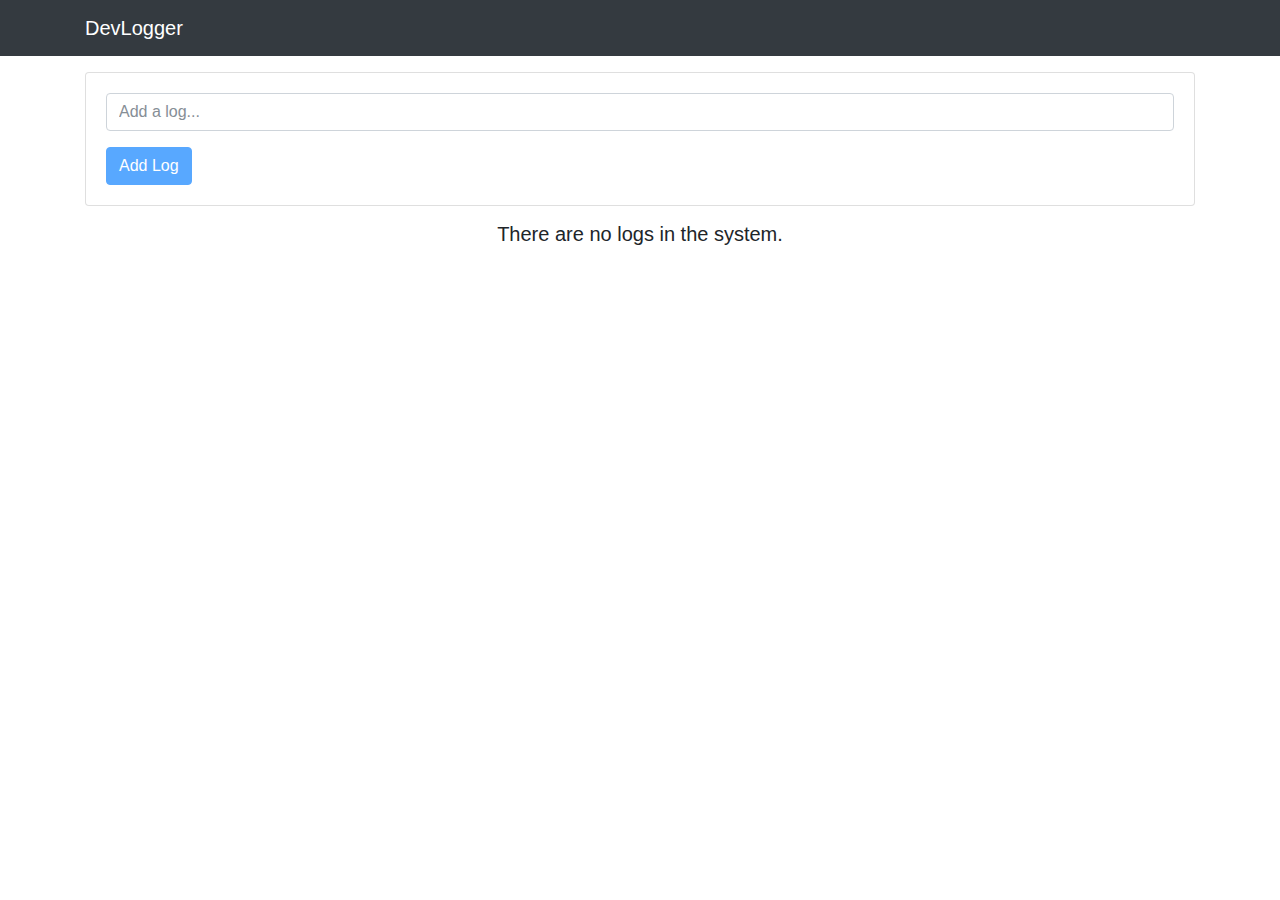
==== index.html @ bc8ef446 "PWA" ====
<!doctype html>
<html lang="en">

<head>
    <meta charset="utf-8">
    <title>DevLogger</title>
    <base href="/">
    <meta name="viewport" content="width=device-width,initial-scale=1">
    <link rel="icon" type="image/x-icon" href="favicon.ico">
    <link href="styles.a9afe31ce1a552503c2f.bundle.css" rel="stylesheet" />
    <link rel="manifest" href="manifest.json" />
</head>

<body>
    <app-root></app-root>
    <script type="text/javascript" src="inline.8ed2f3884f18dfe0257b.bundle.js"></script>
    <script type="text/javascript" src="polyfills.c08331153cbf9fd50ff5.bundle.js"></script>
    <script type="text/javascript" src="scripts.40287480d1b07f23934a.bundle.js"></script>
    <script type="text/javascript" src="main.606ac04620d2f06e9947.bundle.js"></script>
    <script src="manup.js"></script>
    <script>
        //This is the "Offline page" service worker

        //Add this below content to your HTML page, or add the js file to your page at the very top to register service worker
        if (navigator.serviceWorker.controller) {
            console.log('[PWA Builder] active service worker found, no need to register')
        } else {
            //Register the ServiceWorker
            navigator.serviceWorker.register('pwabuider-sw.js', {
                scope: './'
            }).then(function (reg) {
                console.log('Service worker has been registered for scope:' + reg.scope);
            });
        }
    </script>
</body>

</html>
---- styles.a9afe31ce1a552503c2f.bundle.css ----
/* You can add global styles to this file, and also import other style files *//*!
 *  Font Awesome 4.7.0 by @davegandy - http://fontawesome.io - @fontawesome
 *  License - http://fontawesome.io/license (Font: SIL OFL 1.1, CSS: MIT License)
 */
/* FONT PATH
 * -------------------------- */@font-face{font-family:FontAwesome;src:url(fontawesome-webfont.674f50d287a8c48dc19b.eot);src:url(fontawesome-webfont.674f50d287a8c48dc19b.eot?#iefix&v=4.7.0) format("embedded-opentype"),url(fontawesome-webfont.af7ae505a9eed503f8b8.woff2) format("woff2"),url(fontawesome-webfont.fee66e712a8a08eef580.woff) format("woff"),url(fontawesome-webfont.b06871f281fee6b241d6.ttf) format("truetype"),url(fontawesome-webfont.912ec66d7572ff821749.svg#fontawesomeregular) format("svg");font-weight:400;font-style:normal}.fa{display:inline-block;font:normal normal normal 14px/1 FontAwesome;font-size:inherit;text-rendering:auto;-webkit-font-smoothing:antialiased;-moz-osx-font-smoothing:grayscale}
/* makes the font 33% larger relative to the icon container */.fa-lg{font-size:1.33333333em;line-height:.75em;vertical-align:-15%}.fa-2x{font-size:2em}.fa-3x{font-size:3em}.fa-4x{font-size:4em}.fa-5x{font-size:5em}.fa-fw{width:1.28571429em;text-align:center}.fa-ul{padding-left:0;margin-left:2.14285714em;list-style-type:none}.fa-ul>li{position:relative}.fa-li{position:absolute;left:-2.14285714em;width:2.14285714em;top:.14285714em;text-align:center}.fa-li.fa-lg{left:-1.85714286em}.fa-border{padding:.2em .25em .15em;border:.08em solid #eee;border-radius:.1em}.fa-pull-left{float:left}.fa-pull-right{float:right}.fa.fa-pull-left{margin-right:.3em}.fa.fa-pull-right{margin-left:.3em}
/* Deprecated as of 4.4.0 */.pull-right{float:right}.pull-left{float:left}.fa.pull-left{margin-right:.3em}.fa.pull-right{margin-left:.3em}.fa-spin{-webkit-animation:fa-spin 2s infinite linear;animation:fa-spin 2s infinite linear}.fa-pulse{-webkit-animation:fa-spin 1s infinite steps(8);animation:fa-spin 1s infinite steps(8)}@-webkit-keyframes fa-spin{0%{-webkit-transform:rotate(0deg);transform:rotate(0deg)}to{-webkit-transform:rotate(359deg);transform:rotate(359deg)}}@keyframes fa-spin{0%{-webkit-transform:rotate(0deg);transform:rotate(0deg)}to{-webkit-transform:rotate(359deg);transform:rotate(359deg)}}.fa-rotate-90{-ms-filter:"progid:DXImageTransform.Microsoft.BasicImage(rotation=1)";-webkit-transform:rotate(90deg);transform:rotate(90deg)}.fa-rotate-180{-ms-filter:"progid:DXImageTransform.Microsoft.BasicImage(rotation=2)";-webkit-transform:rotate(180deg);transform:rotate(180deg)}.fa-rotate-270{-ms-filter:"progid:DXImageTransform.Microsoft.BasicImage(rotation=3)";-webkit-transform:rotate(270deg);transform:rotate(270deg)}.fa-flip-horizontal{-ms-filter:"progid:DXImageTransform.Microsoft.BasicImage(rotation=0, mirror=1)";-webkit-transform:scaleX(-1);transform:scaleX(-1)}.fa-flip-vertical{-ms-filter:"progid:DXImageTransform.Microsoft.BasicImage(rotation=2, mirror=1)";-webkit-transform:scaleY(-1);transform:scaleY(-1)}:root .fa-flip-horizontal,:root .fa-flip-vertical,:root .fa-rotate-90,:root .fa-rotate-180,:root .fa-rotate-270{-webkit-filter:none;filter:none}.fa-stack{position:relative;display:inline-block;width:2em;height:2em;line-height:2em;vertical-align:middle}.fa-stack-1x,.fa-stack-2x{position:absolute;left:0;width:100%;text-align:center}.fa-stack-1x{line-height:inherit}.fa-stack-2x{font-size:2em}.fa-inverse{color:#fff}
/* Font Awesome uses the Unicode Private Use Area (PUA) to ensure screen
   readers do not read off random characters that represent icons */.fa-glass:before{content:"\F000"}.fa-music:before{content:"\F001"}.fa-search:before{content:"\F002"}.fa-envelope-o:before{content:"\F003"}.fa-heart:before{content:"\F004"}.fa-star:before{content:"\F005"}.fa-star-o:before{content:"\F006"}.fa-user:before{content:"\F007"}.fa-film:before{content:"\F008"}.fa-th-large:before{content:"\F009"}.fa-th:before{content:"\F00A"}.fa-th-list:before{content:"\F00B"}.fa-check:before{content:"\F00C"}.fa-close:before,.fa-remove:before,.fa-times:before{content:"\F00D"}.fa-search-plus:before{content:"\F00E"}.fa-search-minus:before{content:"\F010"}.fa-power-off:before{content:"\F011"}.fa-signal:before{content:"\F012"}.fa-cog:before,.fa-gear:before{content:"\F013"}.fa-trash-o:before{content:"\F014"}.fa-home:before{content:"\F015"}.fa-file-o:before{content:"\F016"}.fa-clock-o:before{content:"\F017"}.fa-road:before{content:"\F018"}.fa-download:before{content:"\F019"}.fa-arrow-circle-o-down:before{content:"\F01A"}.fa-arrow-circle-o-up:before{content:"\F01B"}.fa-inbox:before{content:"\F01C"}.fa-play-circle-o:before{content:"\F01D"}.fa-repeat:before,.fa-rotate-right:before{content:"\F01E"}.fa-refresh:before{content:"\F021"}.fa-list-alt:before{content:"\F022"}.fa-lock:before{content:"\F023"}.fa-flag:before{content:"\F024"}.fa-headphones:before{content:"\F025"}.fa-volume-off:before{content:"\F026"}.fa-volume-down:before{content:"\F027"}.fa-volume-up:before{content:"\F028"}.fa-qrcode:before{content:"\F029"}.fa-barcode:before{content:"\F02A"}.fa-tag:before{content:"\F02B"}.fa-tags:before{content:"\F02C"}.fa-book:before{content:"\F02D"}.fa-bookmark:before{content:"\F02E"}.fa-print:before{content:"\F02F"}.fa-camera:before{content:"\F030"}.fa-font:before{content:"\F031"}.fa-bold:before{content:"\F032"}.fa-italic:before{content:"\F033"}.fa-text-height:before{content:"\F034"}.fa-text-width:before{content:"\F035"}.fa-align-left:before{content:"\F036"}.fa-align-center:before{content:"\F037"}.fa-align-right:before{content:"\F038"}.fa-align-justify:before{content:"\F039"}.fa-list:before{content:"\F03A"}.fa-dedent:before,.fa-outdent:before{content:"\F03B"}.fa-indent:before{content:"\F03C"}.fa-video-camera:before{content:"\F03D"}.fa-image:before,.fa-photo:before,.fa-picture-o:before{content:"\F03E"}.fa-pencil:before{content:"\F040"}.fa-map-marker:before{content:"\F041"}.fa-adjust:before{content:"\F042"}.fa-tint:before{content:"\F043"}.fa-edit:before,.fa-pencil-square-o:before{content:"\F044"}.fa-share-square-o:before{content:"\F045"}.fa-check-square-o:before{content:"\F046"}.fa-arrows:before{content:"\F047"}.fa-step-backward:before{content:"\F048"}.fa-fast-backward:before{content:"\F049"}.fa-backward:before{content:"\F04A"}.fa-play:before{content:"\F04B"}.fa-pause:before{content:"\F04C"}.fa-stop:before{content:"\F04D"}.fa-forward:before{content:"\F04E"}.fa-fast-forward:before{content:"\F050"}.fa-step-forward:before{content:"\F051"}.fa-eject:before{content:"\F052"}.fa-chevron-left:before{content:"\F053"}.fa-chevron-right:before{content:"\F054"}.fa-plus-circle:before{content:"\F055"}.fa-minus-circle:before{content:"\F056"}.fa-times-circle:before{content:"\F057"}.fa-check-circle:before{content:"\F058"}.fa-question-circle:before{content:"\F059"}.fa-info-circle:before{content:"\F05A"}.fa-crosshairs:before{content:"\F05B"}.fa-times-circle-o:before{content:"\F05C"}.fa-check-circle-o:before{content:"\F05D"}.fa-ban:before{content:"\F05E"}.fa-arrow-left:before{content:"\F060"}.fa-arrow-right:before{content:"\F061"}.fa-arrow-up:before{content:"\F062"}.fa-arrow-down:before{content:"\F063"}.fa-mail-forward:before,.fa-share:before{content:"\F064"}.fa-expand:before{content:"\F065"}.fa-compress:before{content:"\F066"}.fa-plus:before{content:"\F067"}.fa-minus:before{content:"\F068"}.fa-asterisk:before{content:"\F069"}.fa-exclamation-circle:before{content:"\F06A"}.fa-gift:before{content:"\F06B"}.fa-leaf:before{content:"\F06C"}.fa-fire:before{content:"\F06D"}.fa-eye:before{content:"\F06E"}.fa-eye-slash:before{content:"\F070"}.fa-exclamation-triangle:before,.fa-warning:before{content:"\F071"}.fa-plane:before{content:"\F072"}.fa-calendar:before{content:"\F073"}.fa-random:before{content:"\F074"}.fa-comment:before{content:"\F075"}.fa-magnet:before{content:"\F076"}.fa-chevron-up:before{content:"\F077"}.fa-chevron-down:before{content:"\F078"}.fa-retweet:before{content:"\F079"}.fa-shopping-cart:before{content:"\F07A"}.fa-folder:before{content:"\F07B"}.fa-folder-open:before{content:"\F07C"}.fa-arrows-v:before{content:"\F07D"}.fa-arrows-h:before{content:"\F07E"}.fa-bar-chart-o:before,.fa-bar-chart:before{content:"\F080"}.fa-twitter-square:before{content:"\F081"}.fa-facebook-square:before{content:"\F082"}.fa-camera-retro:before{content:"\F083"}.fa-key:before{content:"\F084"}.fa-cogs:before,.fa-gears:before{content:"\F085"}.fa-comments:before{content:"\F086"}.fa-thumbs-o-up:before{content:"\F087"}.fa-thumbs-o-down:before{content:"\F088"}.fa-star-half:before{content:"\F089"}.fa-heart-o:before{content:"\F08A"}.fa-sign-out:before{content:"\F08B"}.fa-linkedin-square:before{content:"\F08C"}.fa-thumb-tack:before{content:"\F08D"}.fa-external-link:before{content:"\F08E"}.fa-sign-in:before{content:"\F090"}.fa-trophy:before{content:"\F091"}.fa-github-square:before{content:"\F092"}.fa-upload:before{content:"\F093"}.fa-lemon-o:before{content:"\F094"}.fa-phone:before{content:"\F095"}.fa-square-o:before{content:"\F096"}.fa-bookmark-o:before{content:"\F097"}.fa-phone-square:before{content:"\F098"}.fa-twitter:before{content:"\F099"}.fa-facebook-f:before,.fa-facebook:before{content:"\F09A"}.fa-github:before{content:"\F09B"}.fa-unlock:before{content:"\F09C"}.fa-credit-card:before{content:"\F09D"}.fa-feed:before,.fa-rss:before{content:"\F09E"}.fa-hdd-o:before{content:"\F0A0"}.fa-bullhorn:before{content:"\F0A1"}.fa-bell:before{content:"\F0F3"}.fa-certificate:before{content:"\F0A3"}.fa-hand-o-right:before{content:"\F0A4"}.fa-hand-o-left:before{content:"\F0A5"}.fa-hand-o-up:before{content:"\F0A6"}.fa-hand-o-down:before{content:"\F0A7"}.fa-arrow-circle-left:before{content:"\F0A8"}.fa-arrow-circle-right:before{content:"\F0A9"}.fa-arrow-circle-up:before{content:"\F0AA"}.fa-arrow-circle-down:before{content:"\F0AB"}.fa-globe:before{content:"\F0AC"}.fa-wrench:before{content:"\F0AD"}.fa-tasks:before{content:"\F0AE"}.fa-filter:before{content:"\F0B0"}.fa-briefcase:before{content:"\F0B1"}.fa-arrows-alt:before{content:"\F0B2"}.fa-group:before,.fa-users:before{content:"\F0C0"}.fa-chain:before,.fa-link:before{content:"\F0C1"}.fa-cloud:before{content:"\F0C2"}.fa-flask:before{content:"\F0C3"}.fa-cut:before,.fa-scissors:before{content:"\F0C4"}.fa-copy:before,.fa-files-o:before{content:"\F0C5"}.fa-paperclip:before{content:"\F0C6"}.fa-floppy-o:before,.fa-save:before{content:"\F0C7"}.fa-square:before{content:"\F0C8"}.fa-bars:before,.fa-navicon:before,.fa-reorder:before{content:"\F0C9"}.fa-list-ul:before{content:"\F0CA"}.fa-list-ol:before{content:"\F0CB"}.fa-strikethrough:before{content:"\F0CC"}.fa-underline:before{content:"\F0CD"}.fa-table:before{content:"\F0CE"}.fa-magic:before{content:"\F0D0"}.fa-truck:before{content:"\F0D1"}.fa-pinterest:before{content:"\F0D2"}.fa-pinterest-square:before{content:"\F0D3"}.fa-google-plus-square:before{content:"\F0D4"}.fa-google-plus:before{content:"\F0D5"}.fa-money:before{content:"\F0D6"}.fa-caret-down:before{content:"\F0D7"}.fa-caret-up:before{content:"\F0D8"}.fa-caret-left:before{content:"\F0D9"}.fa-caret-right:before{content:"\F0DA"}.fa-columns:before{content:"\F0DB"}.fa-sort:before,.fa-unsorted:before{content:"\F0DC"}.fa-sort-desc:before,.fa-sort-down:before{content:"\F0DD"}.fa-sort-asc:before,.fa-sort-up:before{content:"\F0DE"}.fa-envelope:before{content:"\F0E0"}.fa-linkedin:before{content:"\F0E1"}.fa-rotate-left:before,.fa-undo:before{content:"\F0E2"}.fa-gavel:before,.fa-legal:before{content:"\F0E3"}.fa-dashboard:before,.fa-tachometer:before{content:"\F0E4"}.fa-comment-o:before{content:"\F0E5"}.fa-comments-o:before{content:"\F0E6"}.fa-bolt:before,.fa-flash:before{content:"\F0E7"}.fa-sitemap:before{content:"\F0E8"}.fa-umbrella:before{content:"\F0E9"}.fa-clipboard:before,.fa-paste:before{content:"\F0EA"}.fa-lightbulb-o:before{content:"\F0EB"}.fa-exchange:before{content:"\F0EC"}.fa-cloud-download:before{content:"\F0ED"}.fa-cloud-upload:before{content:"\F0EE"}.fa-user-md:before{content:"\F0F0"}.fa-stethoscope:before{content:"\F0F1"}.fa-suitcase:before{content:"\F0F2"}.fa-bell-o:before{content:"\F0A2"}.fa-coffee:before{content:"\F0F4"}.fa-cutlery:before{content:"\F0F5"}.fa-file-text-o:before{content:"\F0F6"}.fa-building-o:before{content:"\F0F7"}.fa-hospital-o:before{content:"\F0F8"}.fa-ambulance:before{content:"\F0F9"}.fa-medkit:before{content:"\F0FA"}.fa-fighter-jet:before{content:"\F0FB"}.fa-beer:before{content:"\F0FC"}.fa-h-square:before{content:"\F0FD"}.fa-plus-square:before{content:"\F0FE"}.fa-angle-double-left:before{content:"\F100"}.fa-angle-double-right:before{content:"\F101"}.fa-angle-double-up:before{content:"\F102"}.fa-angle-double-down:before{content:"\F103"}.fa-angle-left:before{content:"\F104"}.fa-angle-right:before{content:"\F105"}.fa-angle-up:before{content:"\F106"}.fa-angle-down:before{content:"\F107"}.fa-desktop:before{content:"\F108"}.fa-laptop:before{content:"\F109"}.fa-tablet:before{content:"\F10A"}.fa-mobile-phone:before,.fa-mobile:before{content:"\F10B"}.fa-circle-o:before{content:"\F10C"}.fa-quote-left:before{content:"\F10D"}.fa-quote-right:before{content:"\F10E"}.fa-spinner:before{content:"\F110"}.fa-circle:before{content:"\F111"}.fa-mail-reply:before,.fa-reply:before{content:"\F112"}.fa-github-alt:before{content:"\F113"}.fa-folder-o:before{content:"\F114"}.fa-folder-open-o:before{content:"\F115"}.fa-smile-o:before{content:"\F118"}.fa-frown-o:before{content:"\F119"}.fa-meh-o:before{content:"\F11A"}.fa-gamepad:before{content:"\F11B"}.fa-keyboard-o:before{content:"\F11C"}.fa-flag-o:before{content:"\F11D"}.fa-flag-checkered:before{content:"\F11E"}.fa-terminal:before{content:"\F120"}.fa-code:before{content:"\F121"}.fa-mail-reply-all:before,.fa-reply-all:before{content:"\F122"}.fa-star-half-empty:before,.fa-star-half-full:before,.fa-star-half-o:before{content:"\F123"}.fa-location-arrow:before{content:"\F124"}.fa-crop:before{content:"\F125"}.fa-code-fork:before{content:"\F126"}.fa-chain-broken:before,.fa-unlink:before{content:"\F127"}.fa-question:before{content:"\F128"}.fa-info:before{content:"\F129"}.fa-exclamation:before{content:"\F12A"}.fa-superscript:before{content:"\F12B"}.fa-subscript:before{content:"\F12C"}.fa-eraser:before{content:"\F12D"}.fa-puzzle-piece:before{content:"\F12E"}.fa-microphone:before{content:"\F130"}.fa-microphone-slash:before{content:"\F131"}.fa-shield:before{content:"\F132"}.fa-calendar-o:before{content:"\F133"}.fa-fire-extinguisher:before{content:"\F134"}.fa-rocket:before{content:"\F135"}.fa-maxcdn:before{content:"\F136"}.fa-chevron-circle-left:before{content:"\F137"}.fa-chevron-circle-right:before{content:"\F138"}.fa-chevron-circle-up:before{content:"\F139"}.fa-chevron-circle-down:before{content:"\F13A"}.fa-html5:before{content:"\F13B"}.fa-css3:before{content:"\F13C"}.fa-anchor:before{content:"\F13D"}.fa-unlock-alt:before{content:"\F13E"}.fa-bullseye:before{content:"\F140"}.fa-ellipsis-h:before{content:"\F141"}.fa-ellipsis-v:before{content:"\F142"}.fa-rss-square:before{content:"\F143"}.fa-play-circle:before{content:"\F144"}.fa-ticket:before{content:"\F145"}.fa-minus-square:before{content:"\F146"}.fa-minus-square-o:before{content:"\F147"}.fa-level-up:before{content:"\F148"}.fa-level-down:before{content:"\F149"}.fa-check-square:before{content:"\F14A"}.fa-pencil-square:before{content:"\F14B"}.fa-external-link-square:before{content:"\F14C"}.fa-share-square:before{content:"\F14D"}.fa-compass:before{content:"\F14E"}.fa-caret-square-o-down:before,.fa-toggle-down:before{content:"\F150"}.fa-caret-square-o-up:before,.fa-toggle-up:before{content:"\F151"}.fa-caret-square-o-right:before,.fa-toggle-right:before{content:"\F152"}.fa-eur:before,.fa-euro:before{content:"\F153"}.fa-gbp:before{content:"\F154"}.fa-dollar:before,.fa-usd:before{content:"\F155"}.fa-inr:before,.fa-rupee:before{content:"\F156"}.fa-cny:before,.fa-jpy:before,.fa-rmb:before,.fa-yen:before{content:"\F157"}.fa-rouble:before,.fa-rub:before,.fa-ruble:before{content:"\F158"}.fa-krw:before,.fa-won:before{content:"\F159"}.fa-bitcoin:before,.fa-btc:before{content:"\F15A"}.fa-file:before{content:"\F15B"}.fa-file-text:before{content:"\F15C"}.fa-sort-alpha-asc:before{content:"\F15D"}.fa-sort-alpha-desc:before{content:"\F15E"}.fa-sort-amount-asc:before{content:"\F160"}.fa-sort-amount-desc:before{content:"\F161"}.fa-sort-numeric-asc:before{content:"\F162"}.fa-sort-numeric-desc:before{content:"\F163"}.fa-thumbs-up:before{content:"\F164"}.fa-thumbs-down:before{content:"\F165"}.fa-youtube-square:before{content:"\F166"}.fa-youtube:before{content:"\F167"}.fa-xing:before{content:"\F168"}.fa-xing-square:before{content:"\F169"}.fa-youtube-play:before{content:"\F16A"}.fa-dropbox:before{content:"\F16B"}.fa-stack-overflow:before{content:"\F16C"}.fa-instagram:before{content:"\F16D"}.fa-flickr:before{content:"\F16E"}.fa-adn:before{content:"\F170"}.fa-bitbucket:before{content:"\F171"}.fa-bitbucket-square:before{content:"\F172"}.fa-tumblr:before{content:"\F173"}.fa-tumblr-square:before{content:"\F174"}.fa-long-arrow-down:before{content:"\F175"}.fa-long-arrow-up:before{content:"\F176"}.fa-long-arrow-left:before{content:"\F177"}.fa-long-arrow-right:before{content:"\F178"}.fa-apple:before{content:"\F179"}.fa-windows:before{content:"\F17A"}.fa-android:before{content:"\F17B"}.fa-linux:before{content:"\F17C"}.fa-dribbble:before{content:"\F17D"}.fa-skype:before{content:"\F17E"}.fa-foursquare:before{content:"\F180"}.fa-trello:before{content:"\F181"}.fa-female:before{content:"\F182"}.fa-male:before{content:"\F183"}.fa-gittip:before,.fa-gratipay:before{content:"\F184"}.fa-sun-o:before{content:"\F185"}.fa-moon-o:before{content:"\F186"}.fa-archive:before{content:"\F187"}.fa-bug:before{content:"\F188"}.fa-vk:before{content:"\F189"}.fa-weibo:before{content:"\F18A"}.fa-renren:before{content:"\F18B"}.fa-pagelines:before{content:"\F18C"}.fa-stack-exchange:before{content:"\F18D"}.fa-arrow-circle-o-right:before{content:"\F18E"}.fa-arrow-circle-o-left:before{content:"\F190"}.fa-caret-square-o-left:before,.fa-toggle-left:before{content:"\F191"}.fa-dot-circle-o:before{content:"\F192"}.fa-wheelchair:before{content:"\F193"}.fa-vimeo-square:before{content:"\F194"}.fa-try:before,.fa-turkish-lira:before{content:"\F195"}.fa-plus-square-o:before{content:"\F196"}.fa-space-shuttle:before{content:"\F197"}.fa-slack:before{content:"\F198"}.fa-envelope-square:before{content:"\F199"}.fa-wordpress:before{content:"\F19A"}.fa-openid:before{content:"\F19B"}.fa-bank:before,.fa-institution:before,.fa-university:before{content:"\F19C"}.fa-graduation-cap:before,.fa-mortar-board:before{content:"\F19D"}.fa-yahoo:before{content:"\F19E"}.fa-google:before{content:"\F1A0"}.fa-reddit:before{content:"\F1A1"}.fa-reddit-square:before{content:"\F1A2"}.fa-stumbleupon-circle:before{content:"\F1A3"}.fa-stumbleupon:before{content:"\F1A4"}.fa-delicious:before{content:"\F1A5"}.fa-digg:before{content:"\F1A6"}.fa-pied-piper-pp:before{content:"\F1A7"}.fa-pied-piper-alt:before{content:"\F1A8"}.fa-drupal:before{content:"\F1A9"}.fa-joomla:before{content:"\F1AA"}.fa-language:before{content:"\F1AB"}.fa-fax:before{content:"\F1AC"}.fa-building:before{content:"\F1AD"}.fa-child:before{content:"\F1AE"}.fa-paw:before{content:"\F1B0"}.fa-spoon:before{content:"\F1B1"}.fa-cube:before{content:"\F1B2"}.fa-cubes:before{content:"\F1B3"}.fa-behance:before{content:"\F1B4"}.fa-behance-square:before{content:"\F1B5"}.fa-steam:before{content:"\F1B6"}.fa-steam-square:before{content:"\F1B7"}.fa-recycle:before{content:"\F1B8"}.fa-automobile:before,.fa-car:before{content:"\F1B9"}.fa-cab:before,.fa-taxi:before{content:"\F1BA"}.fa-tree:before{content:"\F1BB"}.fa-spotify:before{content:"\F1BC"}.fa-deviantart:before{content:"\F1BD"}.fa-soundcloud:before{content:"\F1BE"}.fa-database:before{content:"\F1C0"}.fa-file-pdf-o:before{content:"\F1C1"}.fa-file-word-o:before{content:"\F1C2"}.fa-file-excel-o:before{content:"\F1C3"}.fa-file-powerpoint-o:before{content:"\F1C4"}.fa-file-image-o:before,.fa-file-photo-o:before,.fa-file-picture-o:before{content:"\F1C5"}.fa-file-archive-o:before,.fa-file-zip-o:before{content:"\F1C6"}.fa-file-audio-o:before,.fa-file-sound-o:before{content:"\F1C7"}.fa-file-movie-o:before,.fa-file-video-o:before{content:"\F1C8"}.fa-file-code-o:before{content:"\F1C9"}.fa-vine:before{content:"\F1CA"}.fa-codepen:before{content:"\F1CB"}.fa-jsfiddle:before{content:"\F1CC"}.fa-life-bouy:before,.fa-life-buoy:before,.fa-life-ring:before,.fa-life-saver:before,.fa-support:before{content:"\F1CD"}.fa-circle-o-notch:before{content:"\F1CE"}.fa-ra:before,.fa-rebel:before,.fa-resistance:before{content:"\F1D0"}.fa-empire:before,.fa-ge:before{content:"\F1D1"}.fa-git-square:before{content:"\F1D2"}.fa-git:before{content:"\F1D3"}.fa-hacker-news:before,.fa-y-combinator-square:before,.fa-yc-square:before{content:"\F1D4"}.fa-tencent-weibo:before{content:"\F1D5"}.fa-qq:before{content:"\F1D6"}.fa-wechat:before,.fa-weixin:before{content:"\F1D7"}.fa-paper-plane:before,.fa-send:before{content:"\F1D8"}.fa-paper-plane-o:before,.fa-send-o:before{content:"\F1D9"}.fa-history:before{content:"\F1DA"}.fa-circle-thin:before{content:"\F1DB"}.fa-header:before{content:"\F1DC"}.fa-paragraph:before{content:"\F1DD"}.fa-sliders:before{content:"\F1DE"}.fa-share-alt:before{content:"\F1E0"}.fa-share-alt-square:before{content:"\F1E1"}.fa-bomb:before{content:"\F1E2"}.fa-futbol-o:before,.fa-soccer-ball-o:before{content:"\F1E3"}.fa-tty:before{content:"\F1E4"}.fa-binoculars:before{content:"\F1E5"}.fa-plug:before{content:"\F1E6"}.fa-slideshare:before{content:"\F1E7"}.fa-twitch:before{content:"\F1E8"}.fa-yelp:before{content:"\F1E9"}.fa-newspaper-o:before{content:"\F1EA"}.fa-wifi:before{content:"\F1EB"}.fa-calculator:before{content:"\F1EC"}.fa-paypal:before{content:"\F1ED"}.fa-google-wallet:before{content:"\F1EE"}.fa-cc-visa:before{content:"\F1F0"}.fa-cc-mastercard:before{content:"\F1F1"}.fa-cc-discover:before{content:"\F1F2"}.fa-cc-amex:before{content:"\F1F3"}.fa-cc-paypal:before{content:"\F1F4"}.fa-cc-stripe:before{content:"\F1F5"}.fa-bell-slash:before{content:"\F1F6"}.fa-bell-slash-o:before{content:"\F1F7"}.fa-trash:before{content:"\F1F8"}.fa-copyright:before{content:"\F1F9"}.fa-at:before{content:"\F1FA"}.fa-eyedropper:before{content:"\F1FB"}.fa-paint-brush:before{content:"\F1FC"}.fa-birthday-cake:before{content:"\F1FD"}.fa-area-chart:before{content:"\F1FE"}.fa-pie-chart:before{content:"\F200"}.fa-line-chart:before{content:"\F201"}.fa-lastfm:before{content:"\F202"}.fa-lastfm-square:before{content:"\F203"}.fa-toggle-off:before{content:"\F204"}.fa-toggle-on:before{content:"\F205"}.fa-bicycle:before{content:"\F206"}.fa-bus:before{content:"\F207"}.fa-ioxhost:before{content:"\F208"}.fa-angellist:before{content:"\F209"}.fa-cc:before{content:"\F20A"}.fa-ils:before,.fa-shekel:before,.fa-sheqel:before{content:"\F20B"}.fa-meanpath:before{content:"\F20C"}.fa-buysellads:before{content:"\F20D"}.fa-connectdevelop:before{content:"\F20E"}.fa-dashcube:before{content:"\F210"}.fa-forumbee:before{content:"\F211"}.fa-leanpub:before{content:"\F212"}.fa-sellsy:before{content:"\F213"}.fa-shirtsinbulk:before{content:"\F214"}.fa-simplybuilt:before{content:"\F215"}.fa-skyatlas:before{content:"\F216"}.fa-cart-plus:before{content:"\F217"}.fa-cart-arrow-down:before{content:"\F218"}.fa-diamond:before{content:"\F219"}.fa-ship:before{content:"\F21A"}.fa-user-secret:before{content:"\F21B"}.fa-motorcycle:before{content:"\F21C"}.fa-street-view:before{content:"\F21D"}.fa-heartbeat:before{content:"\F21E"}.fa-venus:before{content:"\F221"}.fa-mars:before{content:"\F222"}.fa-mercury:before{content:"\F223"}.fa-intersex:before,.fa-transgender:before{content:"\F224"}.fa-transgender-alt:before{content:"\F225"}.fa-venus-double:before{content:"\F226"}.fa-mars-double:before{content:"\F227"}.fa-venus-mars:before{content:"\F228"}.fa-mars-stroke:before{content:"\F229"}.fa-mars-stroke-v:before{content:"\F22A"}.fa-mars-stroke-h:before{content:"\F22B"}.fa-neuter:before{content:"\F22C"}.fa-genderless:before{content:"\F22D"}.fa-facebook-official:before{content:"\F230"}.fa-pinterest-p:before{content:"\F231"}.fa-whatsapp:before{content:"\F232"}.fa-server:before{content:"\F233"}.fa-user-plus:before{content:"\F234"}.fa-user-times:before{content:"\F235"}.fa-bed:before,.fa-hotel:before{content:"\F236"}.fa-viacoin:before{content:"\F237"}.fa-train:before{content:"\F238"}.fa-subway:before{content:"\F239"}.fa-medium:before{content:"\F23A"}.fa-y-combinator:before,.fa-yc:before{content:"\F23B"}.fa-optin-monster:before{content:"\F23C"}.fa-opencart:before{content:"\F23D"}.fa-expeditedssl:before{content:"\F23E"}.fa-battery-4:before,.fa-battery-full:before,.fa-battery:before{content:"\F240"}.fa-battery-3:before,.fa-battery-three-quarters:before{content:"\F241"}.fa-battery-2:before,.fa-battery-half:before{content:"\F242"}.fa-battery-1:before,.fa-battery-quarter:before{content:"\F243"}.fa-battery-0:before,.fa-battery-empty:before{content:"\F244"}.fa-mouse-pointer:before{content:"\F245"}.fa-i-cursor:before{content:"\F246"}.fa-object-group:before{content:"\F247"}.fa-object-ungroup:before{content:"\F248"}.fa-sticky-note:before{content:"\F249"}.fa-sticky-note-o:before{content:"\F24A"}.fa-cc-jcb:before{content:"\F24B"}.fa-cc-diners-club:before{content:"\F24C"}.fa-clone:before{content:"\F24D"}.fa-balance-scale:before{content:"\F24E"}.fa-hourglass-o:before{content:"\F250"}.fa-hourglass-1:before,.fa-hourglass-start:before{content:"\F251"}.fa-hourglass-2:before,.fa-hourglass-half:before{content:"\F252"}.fa-hourglass-3:before,.fa-hourglass-end:before{content:"\F253"}.fa-hourglass:before{content:"\F254"}.fa-hand-grab-o:before,.fa-hand-rock-o:before{content:"\F255"}.fa-hand-paper-o:before,.fa-hand-stop-o:before{content:"\F256"}.fa-hand-scissors-o:before{content:"\F257"}.fa-hand-lizard-o:before{content:"\F258"}.fa-hand-spock-o:before{content:"\F259"}.fa-hand-pointer-o:before{content:"\F25A"}.fa-hand-peace-o:before{content:"\F25B"}.fa-trademark:before{content:"\F25C"}.fa-registered:before{content:"\F25D"}.fa-creative-commons:before{content:"\F25E"}.fa-gg:before{content:"\F260"}.fa-gg-circle:before{content:"\F261"}.fa-tripadvisor:before{content:"\F262"}.fa-odnoklassniki:before{content:"\F263"}.fa-odnoklassniki-square:before{content:"\F264"}.fa-get-pocket:before{content:"\F265"}.fa-wikipedia-w:before{content:"\F266"}.fa-safari:before{content:"\F267"}.fa-chrome:before{content:"\F268"}.fa-firefox:before{content:"\F269"}.fa-opera:before{content:"\F26A"}.fa-internet-explorer:before{content:"\F26B"}.fa-television:before,.fa-tv:before{content:"\F26C"}.fa-contao:before{content:"\F26D"}.fa-500px:before{content:"\F26E"}.fa-amazon:before{content:"\F270"}.fa-calendar-plus-o:before{content:"\F271"}.fa-calendar-minus-o:before{content:"\F272"}.fa-calendar-times-o:before{content:"\F273"}.fa-calendar-check-o:before{content:"\F274"}.fa-industry:before{content:"\F275"}.fa-map-pin:before{content:"\F276"}.fa-map-signs:before{content:"\F277"}.fa-map-o:before{content:"\F278"}.fa-map:before{content:"\F279"}.fa-commenting:before{content:"\F27A"}.fa-commenting-o:before{content:"\F27B"}.fa-houzz:before{content:"\F27C"}.fa-vimeo:before{content:"\F27D"}.fa-black-tie:before{content:"\F27E"}.fa-fonticons:before{content:"\F280"}.fa-reddit-alien:before{content:"\F281"}.fa-edge:before{content:"\F282"}.fa-credit-card-alt:before{content:"\F283"}.fa-codiepie:before{content:"\F284"}.fa-modx:before{content:"\F285"}.fa-fort-awesome:before{content:"\F286"}.fa-usb:before{content:"\F287"}.fa-product-hunt:before{content:"\F288"}.fa-mixcloud:before{content:"\F289"}.fa-scribd:before{content:"\F28A"}.fa-pause-circle:before{content:"\F28B"}.fa-pause-circle-o:before{content:"\F28C"}.fa-stop-circle:before{content:"\F28D"}.fa-stop-circle-o:before{content:"\F28E"}.fa-shopping-bag:before{content:"\F290"}.fa-shopping-basket:before{content:"\F291"}.fa-hashtag:before{content:"\F292"}.fa-bluetooth:before{content:"\F293"}.fa-bluetooth-b:before{content:"\F294"}.fa-percent:before{content:"\F295"}.fa-gitlab:before{content:"\F296"}.fa-wpbeginner:before{content:"\F297"}.fa-wpforms:before{content:"\F298"}.fa-envira:before{content:"\F299"}.fa-universal-access:before{content:"\F29A"}.fa-wheelchair-alt:before{content:"\F29B"}.fa-question-circle-o:before{content:"\F29C"}.fa-blind:before{content:"\F29D"}.fa-audio-description:before{content:"\F29E"}.fa-volume-control-phone:before{content:"\F2A0"}.fa-braille:before{content:"\F2A1"}.fa-assistive-listening-systems:before{content:"\F2A2"}.fa-american-sign-language-interpreting:before,.fa-asl-interpreting:before{content:"\F2A3"}.fa-deaf:before,.fa-deafness:before,.fa-hard-of-hearing:before{content:"\F2A4"}.fa-glide:before{content:"\F2A5"}.fa-glide-g:before{content:"\F2A6"}.fa-sign-language:before,.fa-signing:before{content:"\F2A7"}.fa-low-vision:before{content:"\F2A8"}.fa-viadeo:before{content:"\F2A9"}.fa-viadeo-square:before{content:"\F2AA"}.fa-snapchat:before{content:"\F2AB"}.fa-snapchat-ghost:before{content:"\F2AC"}.fa-snapchat-square:before{content:"\F2AD"}.fa-pied-piper:before{content:"\F2AE"}.fa-first-order:before{content:"\F2B0"}.fa-yoast:before{content:"\F2B1"}.fa-themeisle:before{content:"\F2B2"}.fa-google-plus-circle:before,.fa-google-plus-official:before{content:"\F2B3"}.fa-fa:before,.fa-font-awesome:before{content:"\F2B4"}.fa-handshake-o:before{content:"\F2B5"}.fa-envelope-open:before{content:"\F2B6"}.fa-envelope-open-o:before{content:"\F2B7"}.fa-linode:before{content:"\F2B8"}.fa-address-book:before{content:"\F2B9"}.fa-address-book-o:before{content:"\F2BA"}.fa-address-card:before,.fa-vcard:before{content:"\F2BB"}.fa-address-card-o:before,.fa-vcard-o:before{content:"\F2BC"}.fa-user-circle:before{content:"\F2BD"}.fa-user-circle-o:before{content:"\F2BE"}.fa-user-o:before{content:"\F2C0"}.fa-id-badge:before{content:"\F2C1"}.fa-drivers-license:before,.fa-id-card:before{content:"\F2C2"}.fa-drivers-license-o:before,.fa-id-card-o:before{content:"\F2C3"}.fa-quora:before{content:"\F2C4"}.fa-free-code-camp:before{content:"\F2C5"}.fa-telegram:before{content:"\F2C6"}.fa-thermometer-4:before,.fa-thermometer-full:before,.fa-thermometer:before{content:"\F2C7"}.fa-thermometer-3:before,.fa-thermometer-three-quarters:before{content:"\F2C8"}.fa-thermometer-2:before,.fa-thermometer-half:before{content:"\F2C9"}.fa-thermometer-1:before,.fa-thermometer-quarter:before{content:"\F2CA"}.fa-thermometer-0:before,.fa-thermometer-empty:before{content:"\F2CB"}.fa-shower:before{content:"\F2CC"}.fa-bath:before,.fa-bathtub:before,.fa-s15:before{content:"\F2CD"}.fa-podcast:before{content:"\F2CE"}.fa-window-maximize:before{content:"\F2D0"}.fa-window-minimize:before{content:"\F2D1"}.fa-window-restore:before{content:"\F2D2"}.fa-times-rectangle:before,.fa-window-close:before{content:"\F2D3"}.fa-times-rectangle-o:before,.fa-window-close-o:before{content:"\F2D4"}.fa-bandcamp:before{content:"\F2D5"}.fa-grav:before{content:"\F2D6"}.fa-etsy:before{content:"\F2D7"}.fa-imdb:before{content:"\F2D8"}.fa-ravelry:before{content:"\F2D9"}.fa-eercast:before{content:"\F2DA"}.fa-microchip:before{content:"\F2DB"}.fa-snowflake-o:before{content:"\F2DC"}.fa-superpowers:before{content:"\F2DD"}.fa-wpexplorer:before{content:"\F2DE"}.fa-meetup:before{content:"\F2E0"}.sr-only{position:absolute;width:1px;height:1px;padding:0;margin:-1px;overflow:hidden;clip:rect(0,0,0,0);border:0}.sr-only-focusable:active,.sr-only-focusable:focus{position:static;width:auto;height:auto;margin:0;overflow:visible;clip:auto}/*!
 * Bootstrap v4.0.0-beta.2 (https://getbootstrap.com)
 * Copyright 2011-2017 The Bootstrap Authors
 * Copyright 2011-2017 Twitter, Inc.
 * Licensed under MIT (https://github.com/twbs/bootstrap/blob/master/LICENSE)
 */:root{--blue:#007bff;--indigo:#6610f2;--purple:#6f42c1;--pink:#e83e8c;--red:#dc3545;--orange:#fd7e14;--yellow:#ffc107;--green:#28a745;--teal:#20c997;--cyan:#17a2b8;--white:#fff;--gray:#868e96;--gray-dark:#343a40;--primary:#007bff;--secondary:#868e96;--success:#28a745;--info:#17a2b8;--warning:#ffc107;--danger:#dc3545;--light:#f8f9fa;--dark:#343a40;--breakpoint-xs:0;--breakpoint-sm:576px;--breakpoint-md:768px;--breakpoint-lg:992px;--breakpoint-xl:1200px;--font-family-sans-serif:-apple-system,BlinkMacSystemFont,"Segoe UI",Roboto,"Helvetica Neue",Arial,sans-serif,"Apple Color Emoji","Segoe UI Emoji","Segoe UI Symbol";--font-family-monospace:"SFMono-Regular",Menlo,Monaco,Consolas,"Liberation Mono","Courier New",monospace}@media print{*,:after,:before{text-shadow:none!important;box-shadow:none!important}a,a:visited{text-decoration:underline}abbr[title]:after{content:" (" attr(title) ")"}pre{white-space:pre-wrap!important}blockquote,pre{border:1px solid #999;page-break-inside:avoid}thead{display:table-header-group}img,tr{page-break-inside:avoid}h2,h3,p{orphans:3;widows:3}h2,h3{page-break-after:avoid}.navbar{display:none}.badge{border:1px solid #000}.table{border-collapse:collapse!important}.table td,.table th{background-color:#fff!important}.table-bordered td,.table-bordered th{border:1px solid #ddd!important}}*,:after,:before{box-sizing:border-box}html{font-family:sans-serif;line-height:1.15;-webkit-text-size-adjust:100%;-ms-text-size-adjust:100%;-ms-overflow-style:scrollbar;-webkit-tap-highlight-color:transparent}@-ms-viewport{width:device-width}article,aside,dialog,figcaption,figure,footer,header,hgroup,main,nav,section{display:block}body{margin:0;font-family:-apple-system,BlinkMacSystemFont,Segoe UI,Roboto,Helvetica Neue,Arial,sans-serif;font-size:1rem;font-weight:400;line-height:1.5;color:#212529;text-align:left;background-color:#fff}[tabindex="-1"]:focus{outline:none!important}hr{box-sizing:content-box;height:0;overflow:visible}h1,h2,h3,h4,h5,h6{margin-top:0;margin-bottom:.5rem}p{margin-top:0;margin-bottom:1rem}abbr[data-original-title],abbr[title]{text-decoration:underline;-webkit-text-decoration:underline dotted;text-decoration:underline dotted;cursor:help;border-bottom:0}address{font-style:normal;line-height:inherit}address,dl,ol,ul{margin-bottom:1rem}dl,ol,ul{margin-top:0}ol ol,ol ul,ul ol,ul ul{margin-bottom:0}dt{font-weight:700}dd{margin-bottom:.5rem;margin-left:0}blockquote{margin:0 0 1rem}dfn{font-style:italic}b,strong{font-weight:bolder}small{font-size:80%}sub,sup{position:relative;font-size:75%;line-height:0;vertical-align:baseline}sub{bottom:-.25em}sup{top:-.5em}a{color:#007bff;text-decoration:none;background-color:transparent;-webkit-text-decoration-skip:objects}a:hover{color:#0056b3;text-decoration:underline}a:not([href]):not([tabindex]),a:not([href]):not([tabindex]):focus,a:not([href]):not([tabindex]):hover{color:inherit;text-decoration:none}a:not([href]):not([tabindex]):focus{outline:0}code,kbd,pre,samp{font-family:monospace,monospace;font-size:1em}pre{overflow:auto;-ms-overflow-style:scrollbar}figure{margin:0 0 1rem}img{vertical-align:middle;border-style:none}svg:not(:root){overflow:hidden}[role=button],a,area,button,input:not([type=range]),label,select,summary,textarea{-ms-touch-action:manipulation;touch-action:manipulation}table{border-collapse:collapse}caption{padding-top:.75rem;padding-bottom:.75rem;color:#868e96;text-align:left;caption-side:bottom}th{text-align:inherit}label{display:inline-block;margin-bottom:.5rem}button{border-radius:0}button:focus{outline:1px dotted;outline:5px auto -webkit-focus-ring-color}button,input,optgroup,select,textarea{margin:0;font-family:inherit;font-size:inherit;line-height:inherit}button,input{overflow:visible}button,select{text-transform:none}[type=reset],[type=submit],button,html [type=button]{-webkit-appearance:button}[type=button]::-moz-focus-inner,[type=reset]::-moz-focus-inner,[type=submit]::-moz-focus-inner,button::-moz-focus-inner{padding:0;border-style:none}input[type=checkbox],input[type=radio]{box-sizing:border-box;padding:0}input[type=date],input[type=datetime-local],input[type=month],input[type=time]{-webkit-appearance:listbox}textarea{overflow:auto;resize:vertical}fieldset{min-width:0;padding:0;margin:0;border:0}legend{display:block;width:100%;max-width:100%;padding:0;margin-bottom:.5rem;font-size:1.5rem;line-height:inherit;color:inherit;white-space:normal}progress{vertical-align:baseline}[type=number]::-webkit-inner-spin-button,[type=number]::-webkit-outer-spin-button{height:auto}[type=search]{outline-offset:-2px;-webkit-appearance:none}[type=search]::-webkit-search-cancel-button,[type=search]::-webkit-search-decoration{-webkit-appearance:none}::-webkit-file-upload-button{font:inherit;-webkit-appearance:button}output{display:inline-block}summary{display:list-item}template{display:none}[hidden]{display:none!important}.h1,.h2,.h3,.h4,.h5,.h6,h1,h2,h3,h4,h5,h6{margin-bottom:.5rem;font-family:inherit;font-weight:500;line-height:1.2;color:inherit}.h1,h1{font-size:2.5rem}.h2,h2{font-size:2rem}.h3,h3{font-size:1.75rem}.h4,h4{font-size:1.5rem}.h5,h5{font-size:1.25rem}.h6,h6{font-size:1rem}.lead{font-size:1.25rem;font-weight:300}.display-1{font-size:6rem}.display-1,.display-2{font-weight:300;line-height:1.2}.display-2{font-size:5.5rem}.display-3{font-size:4.5rem}.display-3,.display-4{font-weight:300;line-height:1.2}.display-4{font-size:3.5rem}hr{margin-top:1rem;margin-bottom:1rem;border:0;border-top:1px solid rgba(0,0,0,.1)}.small,small{font-size:80%;font-weight:400}.mark,mark{padding:.2em;background-color:#fcf8e3}.list-inline,.list-unstyled{padding-left:0;list-style:none}.list-inline-item{display:inline-block}.list-inline-item:not(:last-child){margin-right:5px}.initialism{font-size:90%;text-transform:uppercase}.blockquote{margin-bottom:1rem;font-size:1.25rem}.blockquote-footer{display:block;font-size:80%;color:#868e96}.blockquote-footer:before{content:"\2014   \A0"}.img-fluid,.img-thumbnail{max-width:100%;height:auto}.img-thumbnail{padding:.25rem;background-color:#fff;border:1px solid #ddd;border-radius:.25rem;transition:all .2s ease-in-out}.figure{display:inline-block}.figure-img{margin-bottom:.5rem;line-height:1}.figure-caption{font-size:90%;color:#868e96}code,kbd,pre,samp{font-family:SFMono-Regular,Menlo,Monaco,Consolas,Liberation Mono,Courier New,monospace}code{padding:.2rem .4rem;font-size:90%;color:#bd4147;background-color:#f8f9fa;border-radius:.25rem}a>code{padding:0;color:inherit;background-color:inherit}kbd{padding:.2rem .4rem;font-size:90%;color:#fff;background-color:#212529;border-radius:.2rem}kbd kbd{padding:0;font-size:100%;font-weight:700}pre{display:block;margin-top:0;margin-bottom:1rem;font-size:90%;color:#212529}pre code{padding:0;font-size:inherit;color:inherit;background-color:transparent;border-radius:0}.pre-scrollable{max-height:340px;overflow-y:scroll}.container{width:100%;padding-right:15px;padding-left:15px;margin-right:auto;margin-left:auto}@media (min-width:576px){.container{max-width:540px}}@media (min-width:768px){.container{max-width:720px}}@media (min-width:992px){.container{max-width:960px}}@media (min-width:1200px){.container{max-width:1140px}}.container-fluid{width:100%;padding-right:15px;padding-left:15px;margin-right:auto;margin-left:auto}.row{display:-ms-flexbox;display:flex;-ms-flex-wrap:wrap;flex-wrap:wrap;margin-right:-15px;margin-left:-15px}.no-gutters{margin-right:0;margin-left:0}.no-gutters>.col,.no-gutters>[class*=col-]{padding-right:0;padding-left:0}.col,.col-1,.col-2,.col-3,.col-4,.col-5,.col-6,.col-7,.col-8,.col-9,.col-10,.col-11,.col-12,.col-auto,.col-lg,.col-lg-1,.col-lg-2,.col-lg-3,.col-lg-4,.col-lg-5,.col-lg-6,.col-lg-7,.col-lg-8,.col-lg-9,.col-lg-10,.col-lg-11,.col-lg-12,.col-lg-auto,.col-md,.col-md-1,.col-md-2,.col-md-3,.col-md-4,.col-md-5,.col-md-6,.col-md-7,.col-md-8,.col-md-9,.col-md-10,.col-md-11,.col-md-12,.col-md-auto,.col-sm,.col-sm-1,.col-sm-2,.col-sm-3,.col-sm-4,.col-sm-5,.col-sm-6,.col-sm-7,.col-sm-8,.col-sm-9,.col-sm-10,.col-sm-11,.col-sm-12,.col-sm-auto,.col-xl,.col-xl-1,.col-xl-2,.col-xl-3,.col-xl-4,.col-xl-5,.col-xl-6,.col-xl-7,.col-xl-8,.col-xl-9,.col-xl-10,.col-xl-11,.col-xl-12,.col-xl-auto{position:relative;width:100%;min-height:1px;padding-right:15px;padding-left:15px}.col{-ms-flex-preferred-size:0;flex-basis:0;-ms-flex-positive:1;flex-grow:1;max-width:100%}.col-auto{-ms-flex:0 0 auto;flex:0 0 auto;width:auto;max-width:none}.col-1{-ms-flex:0 0 8.333333%;flex:0 0 8.333333%;max-width:8.333333%}.col-2{-ms-flex:0 0 16.666667%;flex:0 0 16.666667%;max-width:16.666667%}.col-3{-ms-flex:0 0 25%;flex:0 0 25%;max-width:25%}.col-4{-ms-flex:0 0 33.333333%;flex:0 0 33.333333%;max-width:33.333333%}.col-5{-ms-flex:0 0 41.666667%;flex:0 0 41.666667%;max-width:41.666667%}.col-6{-ms-flex:0 0 50%;flex:0 0 50%;max-width:50%}.col-7{-ms-flex:0 0 58.333333%;flex:0 0 58.333333%;max-width:58.333333%}.col-8{-ms-flex:0 0 66.666667%;flex:0 0 66.666667%;max-width:66.666667%}.col-9{-ms-flex:0 0 75%;flex:0 0 75%;max-width:75%}.col-10{-ms-flex:0 0 83.333333%;flex:0 0 83.333333%;max-width:83.333333%}.col-11{-ms-flex:0 0 91.666667%;flex:0 0 91.666667%;max-width:91.666667%}.col-12{-ms-flex:0 0 100%;flex:0 0 100%;max-width:100%}.order-first{-ms-flex-order:-1;order:-1}.order-1{-ms-flex-order:1;order:1}.order-2{-ms-flex-order:2;order:2}.order-3{-ms-flex-order:3;order:3}.order-4{-ms-flex-order:4;order:4}.order-5{-ms-flex-order:5;order:5}.order-6{-ms-flex-order:6;order:6}.order-7{-ms-flex-order:7;order:7}.order-8{-ms-flex-order:8;order:8}.order-9{-ms-flex-order:9;order:9}.order-10{-ms-flex-order:10;order:10}.order-11{-ms-flex-order:11;order:11}.order-12{-ms-flex-order:12;order:12}.offset-1{margin-left:8.333333%}.offset-2{margin-left:16.666667%}.offset-3{margin-left:25%}.offset-4{margin-left:33.333333%}.offset-5{margin-left:41.666667%}.offset-6{margin-left:50%}.offset-7{margin-left:58.333333%}.offset-8{margin-left:66.666667%}.offset-9{margin-left:75%}.offset-10{margin-left:83.333333%}.offset-11{margin-left:91.666667%}@media (min-width:576px){.col-sm{-ms-flex-preferred-size:0;flex-basis:0;-ms-flex-positive:1;flex-grow:1;max-width:100%}.col-sm-auto{-ms-flex:0 0 auto;flex:0 0 auto;width:auto;max-width:none}.col-sm-1{-ms-flex:0 0 8.333333%;flex:0 0 8.333333%;max-width:8.333333%}.col-sm-2{-ms-flex:0 0 16.666667%;flex:0 0 16.666667%;max-width:16.666667%}.col-sm-3{-ms-flex:0 0 25%;flex:0 0 25%;max-width:25%}.col-sm-4{-ms-flex:0 0 33.333333%;flex:0 0 33.333333%;max-width:33.333333%}.col-sm-5{-ms-flex:0 0 41.666667%;flex:0 0 41.666667%;max-width:41.666667%}.col-sm-6{-ms-flex:0 0 50%;flex:0 0 50%;max-width:50%}.col-sm-7{-ms-flex:0 0 58.333333%;flex:0 0 58.333333%;max-width:58.333333%}.col-sm-8{-ms-flex:0 0 66.666667%;flex:0 0 66.666667%;max-width:66.666667%}.col-sm-9{-ms-flex:0 0 75%;flex:0 0 75%;max-width:75%}.col-sm-10{-ms-flex:0 0 83.333333%;flex:0 0 83.333333%;max-width:83.333333%}.col-sm-11{-ms-flex:0 0 91.666667%;flex:0 0 91.666667%;max-width:91.666667%}.col-sm-12{-ms-flex:0 0 100%;flex:0 0 100%;max-width:100%}.order-sm-first{-ms-flex-order:-1;order:-1}.order-sm-1{-ms-flex-order:1;order:1}.order-sm-2{-ms-flex-order:2;order:2}.order-sm-3{-ms-flex-order:3;order:3}.order-sm-4{-ms-flex-order:4;order:4}.order-sm-5{-ms-flex-order:5;order:5}.order-sm-6{-ms-flex-order:6;order:6}.order-sm-7{-ms-flex-order:7;order:7}.order-sm-8{-ms-flex-order:8;order:8}.order-sm-9{-ms-flex-order:9;order:9}.order-sm-10{-ms-flex-order:10;order:10}.order-sm-11{-ms-flex-order:11;order:11}.order-sm-12{-ms-flex-order:12;order:12}.offset-sm-0{margin-left:0}.offset-sm-1{margin-left:8.333333%}.offset-sm-2{margin-left:16.666667%}.offset-sm-3{margin-left:25%}.offset-sm-4{margin-left:33.333333%}.offset-sm-5{margin-left:41.666667%}.offset-sm-6{margin-left:50%}.offset-sm-7{margin-left:58.333333%}.offset-sm-8{margin-left:66.666667%}.offset-sm-9{margin-left:75%}.offset-sm-10{margin-left:83.333333%}.offset-sm-11{margin-left:91.666667%}}@media (min-width:768px){.col-md{-ms-flex-preferred-size:0;flex-basis:0;-ms-flex-positive:1;flex-grow:1;max-width:100%}.col-md-auto{-ms-flex:0 0 auto;flex:0 0 auto;width:auto;max-width:none}.col-md-1{-ms-flex:0 0 8.333333%;flex:0 0 8.333333%;max-width:8.333333%}.col-md-2{-ms-flex:0 0 16.666667%;flex:0 0 16.666667%;max-width:16.666667%}.col-md-3{-ms-flex:0 0 25%;flex:0 0 25%;max-width:25%}.col-md-4{-ms-flex:0 0 33.333333%;flex:0 0 33.333333%;max-width:33.333333%}.col-md-5{-ms-flex:0 0 41.666667%;flex:0 0 41.666667%;max-width:41.666667%}.col-md-6{-ms-flex:0 0 50%;flex:0 0 50%;max-width:50%}.col-md-7{-ms-flex:0 0 58.333333%;flex:0 0 58.333333%;max-width:58.333333%}.col-md-8{-ms-flex:0 0 66.666667%;flex:0 0 66.666667%;max-width:66.666667%}.col-md-9{-ms-flex:0 0 75%;flex:0 0 75%;max-width:75%}.col-md-10{-ms-flex:0 0 83.333333%;flex:0 0 83.333333%;max-width:83.333333%}.col-md-11{-ms-flex:0 0 91.666667%;flex:0 0 91.666667%;max-width:91.666667%}.col-md-12{-ms-flex:0 0 100%;flex:0 0 100%;max-width:100%}.order-md-first{-ms-flex-order:-1;order:-1}.order-md-1{-ms-flex-order:1;order:1}.order-md-2{-ms-flex-order:2;order:2}.order-md-3{-ms-flex-order:3;order:3}.order-md-4{-ms-flex-order:4;order:4}.order-md-5{-ms-flex-order:5;order:5}.order-md-6{-ms-flex-order:6;order:6}.order-md-7{-ms-flex-order:7;order:7}.order-md-8{-ms-flex-order:8;order:8}.order-md-9{-ms-flex-order:9;order:9}.order-md-10{-ms-flex-order:10;order:10}.order-md-11{-ms-flex-order:11;order:11}.order-md-12{-ms-flex-order:12;order:12}.offset-md-0{margin-left:0}.offset-md-1{margin-left:8.333333%}.offset-md-2{margin-left:16.666667%}.offset-md-3{margin-left:25%}.offset-md-4{margin-left:33.333333%}.offset-md-5{margin-left:41.666667%}.offset-md-6{margin-left:50%}.offset-md-7{margin-left:58.333333%}.offset-md-8{margin-left:66.666667%}.offset-md-9{margin-left:75%}.offset-md-10{margin-left:83.333333%}.offset-md-11{margin-left:91.666667%}}@media (min-width:992px){.col-lg{-ms-flex-preferred-size:0;flex-basis:0;-ms-flex-positive:1;flex-grow:1;max-width:100%}.col-lg-auto{-ms-flex:0 0 auto;flex:0 0 auto;width:auto;max-width:none}.col-lg-1{-ms-flex:0 0 8.333333%;flex:0 0 8.333333%;max-width:8.333333%}.col-lg-2{-ms-flex:0 0 16.666667%;flex:0 0 16.666667%;max-width:16.666667%}.col-lg-3{-ms-flex:0 0 25%;flex:0 0 25%;max-width:25%}.col-lg-4{-ms-flex:0 0 33.333333%;flex:0 0 33.333333%;max-width:33.333333%}.col-lg-5{-ms-flex:0 0 41.666667%;flex:0 0 41.666667%;max-width:41.666667%}.col-lg-6{-ms-flex:0 0 50%;flex:0 0 50%;max-width:50%}.col-lg-7{-ms-flex:0 0 58.333333%;flex:0 0 58.333333%;max-width:58.333333%}.col-lg-8{-ms-flex:0 0 66.666667%;flex:0 0 66.666667%;max-width:66.666667%}.col-lg-9{-ms-flex:0 0 75%;flex:0 0 75%;max-width:75%}.col-lg-10{-ms-flex:0 0 83.333333%;flex:0 0 83.333333%;max-width:83.333333%}.col-lg-11{-ms-flex:0 0 91.666667%;flex:0 0 91.666667%;max-width:91.666667%}.col-lg-12{-ms-flex:0 0 100%;flex:0 0 100%;max-width:100%}.order-lg-first{-ms-flex-order:-1;order:-1}.order-lg-1{-ms-flex-order:1;order:1}.order-lg-2{-ms-flex-order:2;order:2}.order-lg-3{-ms-flex-order:3;order:3}.order-lg-4{-ms-flex-order:4;order:4}.order-lg-5{-ms-flex-order:5;order:5}.order-lg-6{-ms-flex-order:6;order:6}.order-lg-7{-ms-flex-order:7;order:7}.order-lg-8{-ms-flex-order:8;order:8}.order-lg-9{-ms-flex-order:9;order:9}.order-lg-10{-ms-flex-order:10;order:10}.order-lg-11{-ms-flex-order:11;order:11}.order-lg-12{-ms-flex-order:12;order:12}.offset-lg-0{margin-left:0}.offset-lg-1{margin-left:8.333333%}.offset-lg-2{margin-left:16.666667%}.offset-lg-3{margin-left:25%}.offset-lg-4{margin-left:33.333333%}.offset-lg-5{margin-left:41.666667%}.offset-lg-6{margin-left:50%}.offset-lg-7{margin-left:58.333333%}.offset-lg-8{margin-left:66.666667%}.offset-lg-9{margin-left:75%}.offset-lg-10{margin-left:83.333333%}.offset-lg-11{margin-left:91.666667%}}@media (min-width:1200px){.col-xl{-ms-flex-preferred-size:0;flex-basis:0;-ms-flex-positive:1;flex-grow:1;max-width:100%}.col-xl-auto{-ms-flex:0 0 auto;flex:0 0 auto;width:auto;max-width:none}.col-xl-1{-ms-flex:0 0 8.333333%;flex:0 0 8.333333%;max-width:8.333333%}.col-xl-2{-ms-flex:0 0 16.666667%;flex:0 0 16.666667%;max-width:16.666667%}.col-xl-3{-ms-flex:0 0 25%;flex:0 0 25%;max-width:25%}.col-xl-4{-ms-flex:0 0 33.333333%;flex:0 0 33.333333%;max-width:33.333333%}.col-xl-5{-ms-flex:0 0 41.666667%;flex:0 0 41.666667%;max-width:41.666667%}.col-xl-6{-ms-flex:0 0 50%;flex:0 0 50%;max-width:50%}.col-xl-7{-ms-flex:0 0 58.333333%;flex:0 0 58.333333%;max-width:58.333333%}.col-xl-8{-ms-flex:0 0 66.666667%;flex:0 0 66.666667%;max-width:66.666667%}.col-xl-9{-ms-flex:0 0 75%;flex:0 0 75%;max-width:75%}.col-xl-10{-ms-flex:0 0 83.333333%;flex:0 0 83.333333%;max-width:83.333333%}.col-xl-11{-ms-flex:0 0 91.666667%;flex:0 0 91.666667%;max-width:91.666667%}.col-xl-12{-ms-flex:0 0 100%;flex:0 0 100%;max-width:100%}.order-xl-first{-ms-flex-order:-1;order:-1}.order-xl-1{-ms-flex-order:1;order:1}.order-xl-2{-ms-flex-order:2;order:2}.order-xl-3{-ms-flex-order:3;order:3}.order-xl-4{-ms-flex-order:4;order:4}.order-xl-5{-ms-flex-order:5;order:5}.order-xl-6{-ms-flex-order:6;order:6}.order-xl-7{-ms-flex-order:7;order:7}.order-xl-8{-ms-flex-order:8;order:8}.order-xl-9{-ms-flex-order:9;order:9}.order-xl-10{-ms-flex-order:10;order:10}.order-xl-11{-ms-flex-order:11;order:11}.order-xl-12{-ms-flex-order:12;order:12}.offset-xl-0{margin-left:0}.offset-xl-1{margin-left:8.333333%}.offset-xl-2{margin-left:16.666667%}.offset-xl-3{margin-left:25%}.offset-xl-4{margin-left:33.333333%}.offset-xl-5{margin-left:41.666667%}.offset-xl-6{margin-left:50%}.offset-xl-7{margin-left:58.333333%}.offset-xl-8{margin-left:66.666667%}.offset-xl-9{margin-left:75%}.offset-xl-10{margin-left:83.333333%}.offset-xl-11{margin-left:91.666667%}}.table{width:100%;max-width:100%;margin-bottom:1rem;background-color:transparent}.table td,.table th{padding:.75rem;vertical-align:top;border-top:1px solid #e9ecef}.table thead th{vertical-align:bottom;border-bottom:2px solid #e9ecef}.table tbody+tbody{border-top:2px solid #e9ecef}.table .table{background-color:#fff}.table-sm td,.table-sm th{padding:.3rem}.table-bordered,.table-bordered td,.table-bordered th{border:1px solid #e9ecef}.table-bordered thead td,.table-bordered thead th{border-bottom-width:2px}.table-striped tbody tr:nth-of-type(odd){background-color:rgba(0,0,0,.05)}.table-hover tbody tr:hover{background-color:rgba(0,0,0,.075)}.table-primary,.table-primary>td,.table-primary>th{background-color:#b8daff}.table-hover .table-primary:hover,.table-hover .table-primary:hover>td,.table-hover .table-primary:hover>th{background-color:#9fcdff}.table-secondary,.table-secondary>td,.table-secondary>th{background-color:#dddfe2}.table-hover .table-secondary:hover,.table-hover .table-secondary:hover>td,.table-hover .table-secondary:hover>th{background-color:#cfd2d6}.table-success,.table-success>td,.table-success>th{background-color:#c3e6cb}.table-hover .table-success:hover,.table-hover .table-success:hover>td,.table-hover .table-success:hover>th{background-color:#b1dfbb}.table-info,.table-info>td,.table-info>th{background-color:#bee5eb}.table-hover .table-info:hover,.table-hover .table-info:hover>td,.table-hover .table-info:hover>th{background-color:#abdde5}.table-warning,.table-warning>td,.table-warning>th{background-color:#ffeeba}.table-hover .table-warning:hover,.table-hover .table-warning:hover>td,.table-hover .table-warning:hover>th{background-color:#ffe8a1}.table-danger,.table-danger>td,.table-danger>th{background-color:#f5c6cb}.table-hover .table-danger:hover,.table-hover .table-danger:hover>td,.table-hover .table-danger:hover>th{background-color:#f1b0b7}.table-light,.table-light>td,.table-light>th{background-color:#fdfdfe}.table-hover .table-light:hover,.table-hover .table-light:hover>td,.table-hover .table-light:hover>th{background-color:#ececf6}.table-dark,.table-dark>td,.table-dark>th{background-color:#c6c8ca}.table-hover .table-dark:hover,.table-hover .table-dark:hover>td,.table-hover .table-dark:hover>th{background-color:#b9bbbe}.table-active,.table-active>td,.table-active>th,.table-hover .table-active:hover,.table-hover .table-active:hover>td,.table-hover .table-active:hover>th{background-color:rgba(0,0,0,.075)}.table .thead-dark th{color:#fff;background-color:#212529;border-color:#32383e}.table .thead-light th{color:#495057;background-color:#e9ecef;border-color:#e9ecef}.table-dark{color:#fff;background-color:#212529}.table-dark td,.table-dark th,.table-dark thead th{border-color:#32383e}.table-dark.table-bordered{border:0}.table-dark.table-striped tbody tr:nth-of-type(odd){background-color:hsla(0,0%,100%,.05)}.table-dark.table-hover tbody tr:hover{background-color:hsla(0,0%,100%,.075)}@media (max-width:575px){.table-responsive-sm{display:block;width:100%;overflow-x:auto;-webkit-overflow-scrolling:touch;-ms-overflow-style:-ms-autohiding-scrollbar}.table-responsive-sm.table-bordered{border:0}}@media (max-width:767px){.table-responsive-md{display:block;width:100%;overflow-x:auto;-webkit-overflow-scrolling:touch;-ms-overflow-style:-ms-autohiding-scrollbar}.table-responsive-md.table-bordered{border:0}}@media (max-width:991px){.table-responsive-lg{display:block;width:100%;overflow-x:auto;-webkit-overflow-scrolling:touch;-ms-overflow-style:-ms-autohiding-scrollbar}.table-responsive-lg.table-bordered{border:0}}@media (max-width:1199px){.table-responsive-xl{display:block;width:100%;overflow-x:auto;-webkit-overflow-scrolling:touch;-ms-overflow-style:-ms-autohiding-scrollbar}.table-responsive-xl.table-bordered{border:0}}.table-responsive{display:block;width:100%;overflow-x:auto;-webkit-overflow-scrolling:touch;-ms-overflow-style:-ms-autohiding-scrollbar}.table-responsive.table-bordered{border:0}.form-control{display:block;width:100%;padding:.375rem .75rem;font-size:1rem;line-height:1.5;color:#495057;background-color:#fff;background-image:none;background-clip:padding-box;border:1px solid #ced4da;border-radius:.25rem;transition:border-color .15s ease-in-out,box-shadow .15s ease-in-out}.form-control::-ms-expand{background-color:transparent;border:0}.form-control:focus{color:#495057;background-color:#fff;border-color:#80bdff;outline:none;box-shadow:0 0 0 .2rem rgba(0,123,255,.25)}.form-control::-webkit-input-placeholder{color:#868e96;opacity:1}.form-control:-ms-input-placeholder,.form-control::-ms-input-placeholder{color:#868e96;opacity:1}.form-control::placeholder{color:#868e96;opacity:1}.form-control:disabled,.form-control[readonly]{background-color:#e9ecef;opacity:1}select.form-control:not([size]):not([multiple]){height:calc(2.25rem + 2px)}select.form-control:focus::-ms-value{color:#495057;background-color:#fff}.form-control-file,.form-control-range{display:block}.col-form-label{padding-top:calc(.375rem + 1px);padding-bottom:calc(.375rem + 1px);margin-bottom:0;line-height:1.5}.col-form-label-lg{padding-top:calc(.5rem + 1px);padding-bottom:calc(.5rem + 1px);font-size:1.25rem;line-height:1.5}.col-form-label-sm{padding-top:calc(.25rem + 1px);padding-bottom:calc(.25rem + 1px);font-size:.875rem;line-height:1.5}.col-form-legend{font-size:1rem}.col-form-legend,.form-control-plaintext{padding-top:.375rem;padding-bottom:.375rem;margin-bottom:0}.form-control-plaintext{line-height:1.5;background-color:transparent;border:solid transparent;border-width:1px 0}.form-control-plaintext.form-control-lg,.form-control-plaintext.form-control-sm,.input-group-lg>.form-control-plaintext.form-control,.input-group-lg>.form-control-plaintext.input-group-addon,.input-group-lg>.input-group-btn>.form-control-plaintext.btn,.input-group-sm>.form-control-plaintext.form-control,.input-group-sm>.form-control-plaintext.input-group-addon,.input-group-sm>.input-group-btn>.form-control-plaintext.btn{padding-right:0;padding-left:0}.form-control-sm,.input-group-sm>.form-control,.input-group-sm>.input-group-addon,.input-group-sm>.input-group-btn>.btn{padding:.25rem .5rem;font-size:.875rem;line-height:1.5;border-radius:.2rem}.input-group-sm>.input-group-btn>select.btn:not([size]):not([multiple]),.input-group-sm>select.form-control:not([size]):not([multiple]),.input-group-sm>select.input-group-addon:not([size]):not([multiple]),select.form-control-sm:not([size]):not([multiple]){height:calc(1.8125rem + 2px)}.form-control-lg,.input-group-lg>.form-control,.input-group-lg>.input-group-addon,.input-group-lg>.input-group-btn>.btn{padding:.5rem 1rem;font-size:1.25rem;line-height:1.5;border-radius:.3rem}.input-group-lg>.input-group-btn>select.btn:not([size]):not([multiple]),.input-group-lg>select.form-control:not([size]):not([multiple]),.input-group-lg>select.input-group-addon:not([size]):not([multiple]),select.form-control-lg:not([size]):not([multiple]){height:calc(2.875rem + 2px)}.form-group{margin-bottom:1rem}.form-text{display:block;margin-top:.25rem}.form-row{display:-ms-flexbox;display:flex;-ms-flex-wrap:wrap;flex-wrap:wrap;margin-right:-5px;margin-left:-5px}.form-row>.col,.form-row>[class*=col-]{padding-right:5px;padding-left:5px}.form-check{position:relative;display:block;margin-bottom:.5rem}.form-check.disabled .form-check-label{color:#868e96}.form-check-label{padding-left:1.25rem;margin-bottom:0}.form-check-input{position:absolute;margin-top:.25rem;margin-left:-1.25rem}.form-check-inline{display:inline-block;margin-right:.75rem}.form-check-inline .form-check-label{vertical-align:middle}.valid-feedback{display:none;margin-top:.25rem;font-size:.875rem;color:#28a745}.valid-tooltip{position:absolute;top:100%;z-index:5;display:none;width:250px;padding:.5rem;margin-top:.1rem;font-size:.875rem;line-height:1;color:#fff;background-color:rgba(40,167,69,.8);border-radius:.2rem}.custom-select.is-valid,.form-control.is-valid,.was-validated .custom-select:valid,.was-validated .form-control:valid{border-color:#28a745}.custom-select.is-valid:focus,.form-control.is-valid:focus,.was-validated .custom-select:valid:focus,.was-validated .form-control:valid:focus{box-shadow:0 0 0 .2rem rgba(40,167,69,.25)}.custom-select.is-valid~.valid-feedback,.custom-select.is-valid~.valid-tooltip,.form-control.is-valid~.valid-feedback,.form-control.is-valid~.valid-tooltip,.was-validated .custom-select:valid~.valid-feedback,.was-validated .custom-select:valid~.valid-tooltip,.was-validated .form-control:valid~.valid-feedback,.was-validated .form-control:valid~.valid-tooltip{display:block}.form-check-input.is-valid+.form-check-label,.was-validated .form-check-input:valid+.form-check-label{color:#28a745}.custom-control-input.is-valid~.custom-control-indicator,.was-validated .custom-control-input:valid~.custom-control-indicator{background-color:rgba(40,167,69,.25)}.custom-control-input.is-valid~.custom-control-description,.was-validated .custom-control-input:valid~.custom-control-description{color:#28a745}.custom-file-input.is-valid~.custom-file-control,.was-validated .custom-file-input:valid~.custom-file-control{border-color:#28a745}.custom-file-input.is-valid~.custom-file-control:before,.was-validated .custom-file-input:valid~.custom-file-control:before{border-color:inherit}.custom-file-input.is-valid:focus,.was-validated .custom-file-input:valid:focus{box-shadow:0 0 0 .2rem rgba(40,167,69,.25)}.invalid-feedback{display:none;margin-top:.25rem;font-size:.875rem;color:#dc3545}.invalid-tooltip{position:absolute;top:100%;z-index:5;display:none;width:250px;padding:.5rem;margin-top:.1rem;font-size:.875rem;line-height:1;color:#fff;background-color:rgba(220,53,69,.8);border-radius:.2rem}.custom-select.is-invalid,.form-control.is-invalid,.was-validated .custom-select:invalid,.was-validated .form-control:invalid{border-color:#dc3545}.custom-select.is-invalid:focus,.form-control.is-invalid:focus,.was-validated .custom-select:invalid:focus,.was-validated .form-control:invalid:focus{box-shadow:0 0 0 .2rem rgba(220,53,69,.25)}.custom-select.is-invalid~.invalid-feedback,.custom-select.is-invalid~.invalid-tooltip,.form-control.is-invalid~.invalid-feedback,.form-control.is-invalid~.invalid-tooltip,.was-validated .custom-select:invalid~.invalid-feedback,.was-validated .custom-select:invalid~.invalid-tooltip,.was-validated .form-control:invalid~.invalid-feedback,.was-validated .form-control:invalid~.invalid-tooltip{display:block}.form-check-input.is-invalid+.form-check-label,.was-validated .form-check-input:invalid+.form-check-label{color:#dc3545}.custom-control-input.is-invalid~.custom-control-indicator,.was-validated .custom-control-input:invalid~.custom-control-indicator{background-color:rgba(220,53,69,.25)}.custom-control-input.is-invalid~.custom-control-description,.was-validated .custom-control-input:invalid~.custom-control-description{color:#dc3545}.custom-file-input.is-invalid~.custom-file-control,.was-validated .custom-file-input:invalid~.custom-file-control{border-color:#dc3545}.custom-file-input.is-invalid~.custom-file-control:before,.was-validated .custom-file-input:invalid~.custom-file-control:before{border-color:inherit}.custom-file-input.is-invalid:focus,.was-validated .custom-file-input:invalid:focus{box-shadow:0 0 0 .2rem rgba(220,53,69,.25)}.form-inline{display:-ms-flexbox;display:flex;-ms-flex-flow:row wrap;flex-flow:row wrap;-ms-flex-align:center;align-items:center}.form-inline .form-check{width:100%}@media (min-width:576px){.form-inline label{-ms-flex-align:center;-ms-flex-pack:center;justify-content:center}.form-inline .form-group,.form-inline label{display:-ms-flexbox;display:flex;align-items:center;margin-bottom:0}.form-inline .form-group{-ms-flex:0 0 auto;flex:0 0 auto;-ms-flex-flow:row wrap;flex-flow:row wrap;-ms-flex-align:center}.form-inline .form-control{display:inline-block;width:auto;vertical-align:middle}.form-inline .form-control-plaintext{display:inline-block}.form-inline .input-group{width:auto}.form-inline .form-check{display:-ms-flexbox;display:flex;-ms-flex-align:center;align-items:center;-ms-flex-pack:center;justify-content:center;width:auto;margin-top:0;margin-bottom:0}.form-inline .form-check-label{padding-left:0}.form-inline .form-check-input{position:relative;margin-top:0;margin-right:.25rem;margin-left:0}.form-inline .custom-control{display:-ms-flexbox;display:flex;-ms-flex-align:center;align-items:center;-ms-flex-pack:center;justify-content:center;padding-left:0}.form-inline .custom-control-indicator{position:static;display:inline-block;margin-right:.25rem;vertical-align:text-bottom}.form-inline .has-feedback .form-control-feedback{top:0}}.btn{display:inline-block;font-weight:400;text-align:center;white-space:nowrap;vertical-align:middle;-webkit-user-select:none;-moz-user-select:none;-ms-user-select:none;user-select:none;border:1px solid transparent;padding:.375rem .75rem;font-size:1rem;line-height:1.5;border-radius:.25rem;transition:background-color .15s ease-in-out,border-color .15s ease-in-out,box-shadow .15s ease-in-out}.btn:focus,.btn:hover{text-decoration:none}.btn.focus,.btn:focus{outline:0;box-shadow:0 0 0 .2rem rgba(0,123,255,.25)}.btn.disabled,.btn:disabled{opacity:.65}.btn:not([disabled]):not(.disabled).active,.btn:not([disabled]):not(.disabled):active{background-image:none}a.btn.disabled,fieldset[disabled] a.btn{pointer-events:none}.btn-primary{color:#fff;background-color:#007bff;border-color:#007bff}.btn-primary:hover{color:#fff;background-color:#0069d9;border-color:#0062cc}.btn-primary.focus,.btn-primary:focus{box-shadow:0 0 0 .2rem rgba(0,123,255,.5)}.btn-primary.disabled,.btn-primary:disabled{background-color:#007bff;border-color:#007bff}.btn-primary:not([disabled]):not(.disabled).active,.btn-primary:not([disabled]):not(.disabled):active,.show>.btn-primary.dropdown-toggle{color:#fff;background-color:#0062cc;border-color:#005cbf;box-shadow:0 0 0 .2rem rgba(0,123,255,.5)}.btn-secondary{color:#fff;background-color:#868e96;border-color:#868e96}.btn-secondary:hover{color:#fff;background-color:#727b84;border-color:#6c757d}.btn-secondary.focus,.btn-secondary:focus{box-shadow:0 0 0 .2rem hsla(210,7%,56%,.5)}.btn-secondary.disabled,.btn-secondary:disabled{background-color:#868e96;border-color:#868e96}.btn-secondary:not([disabled]):not(.disabled).active,.btn-secondary:not([disabled]):not(.disabled):active,.show>.btn-secondary.dropdown-toggle{color:#fff;background-color:#6c757d;border-color:#666e76;box-shadow:0 0 0 .2rem hsla(210,7%,56%,.5)}.btn-success{color:#fff;background-color:#28a745;border-color:#28a745}.btn-success:hover{color:#fff;background-color:#218838;border-color:#1e7e34}.btn-success.focus,.btn-success:focus{box-shadow:0 0 0 .2rem rgba(40,167,69,.5)}.btn-success.disabled,.btn-success:disabled{background-color:#28a745;border-color:#28a745}.btn-success:not([disabled]):not(.disabled).active,.btn-success:not([disabled]):not(.disabled):active,.show>.btn-success.dropdown-toggle{color:#fff;background-color:#1e7e34;border-color:#1c7430;box-shadow:0 0 0 .2rem rgba(40,167,69,.5)}.btn-info{color:#fff;background-color:#17a2b8;border-color:#17a2b8}.btn-info:hover{color:#fff;background-color:#138496;border-color:#117a8b}.btn-info.focus,.btn-info:focus{box-shadow:0 0 0 .2rem rgba(23,162,184,.5)}.btn-info.disabled,.btn-info:disabled{background-color:#17a2b8;border-color:#17a2b8}.btn-info:not([disabled]):not(.disabled).active,.btn-info:not([disabled]):not(.disabled):active,.show>.btn-info.dropdown-toggle{color:#fff;background-color:#117a8b;border-color:#10707f;box-shadow:0 0 0 .2rem rgba(23,162,184,.5)}.btn-warning{color:#111;background-color:#ffc107;border-color:#ffc107}.btn-warning:hover{color:#111;background-color:#e0a800;border-color:#d39e00}.btn-warning.focus,.btn-warning:focus{box-shadow:0 0 0 .2rem rgba(255,193,7,.5)}.btn-warning.disabled,.btn-warning:disabled{background-color:#ffc107;border-color:#ffc107}.btn-warning:not([disabled]):not(.disabled).active,.btn-warning:not([disabled]):not(.disabled):active,.show>.btn-warning.dropdown-toggle{color:#111;background-color:#d39e00;border-color:#c69500;box-shadow:0 0 0 .2rem rgba(255,193,7,.5)}.btn-danger{color:#fff;background-color:#dc3545;border-color:#dc3545}.btn-danger:hover{color:#fff;background-color:#c82333;border-color:#bd2130}.btn-danger.focus,.btn-danger:focus{box-shadow:0 0 0 .2rem rgba(220,53,69,.5)}.btn-danger.disabled,.btn-danger:disabled{background-color:#dc3545;border-color:#dc3545}.btn-danger:not([disabled]):not(.disabled).active,.btn-danger:not([disabled]):not(.disabled):active,.show>.btn-danger.dropdown-toggle{color:#fff;background-color:#bd2130;border-color:#b21f2d;box-shadow:0 0 0 .2rem rgba(220,53,69,.5)}.btn-light{color:#111;background-color:#f8f9fa;border-color:#f8f9fa}.btn-light:hover{color:#111;background-color:#e2e6ea;border-color:#dae0e5}.btn-light.focus,.btn-light:focus{box-shadow:0 0 0 .2rem rgba(248,249,250,.5)}.btn-light.disabled,.btn-light:disabled{background-color:#f8f9fa;border-color:#f8f9fa}.btn-light:not([disabled]):not(.disabled).active,.btn-light:not([disabled]):not(.disabled):active,.show>.btn-light.dropdown-toggle{color:#111;background-color:#dae0e5;border-color:#d3d9df;box-shadow:0 0 0 .2rem rgba(248,249,250,.5)}.btn-dark{color:#fff;background-color:#343a40;border-color:#343a40}.btn-dark:hover{color:#fff;background-color:#23272b;border-color:#1d2124}.btn-dark.focus,.btn-dark:focus{box-shadow:0 0 0 .2rem rgba(52,58,64,.5)}.btn-dark.disabled,.btn-dark:disabled{background-color:#343a40;border-color:#343a40}.btn-dark:not([disabled]):not(.disabled).active,.btn-dark:not([disabled]):not(.disabled):active,.show>.btn-dark.dropdown-toggle{color:#fff;background-color:#1d2124;border-color:#171a1d;box-shadow:0 0 0 .2rem rgba(52,58,64,.5)}.btn-outline-primary{color:#007bff;background-color:transparent;background-image:none;border-color:#007bff}.btn-outline-primary:hover{color:#fff;background-color:#007bff;border-color:#007bff}.btn-outline-primary.focus,.btn-outline-primary:focus{box-shadow:0 0 0 .2rem rgba(0,123,255,.5)}.btn-outline-primary.disabled,.btn-outline-primary:disabled{color:#007bff;background-color:transparent}.btn-outline-primary:not([disabled]):not(.disabled).active,.btn-outline-primary:not([disabled]):not(.disabled):active,.show>.btn-outline-primary.dropdown-toggle{color:#fff;background-color:#007bff;border-color:#007bff;box-shadow:0 0 0 .2rem rgba(0,123,255,.5)}.btn-outline-secondary{color:#868e96;background-color:transparent;background-image:none;border-color:#868e96}.btn-outline-secondary:hover{color:#fff;background-color:#868e96;border-color:#868e96}.btn-outline-secondary.focus,.btn-outline-secondary:focus{box-shadow:0 0 0 .2rem hsla(210,7%,56%,.5)}.btn-outline-secondary.disabled,.btn-outline-secondary:disabled{color:#868e96;background-color:transparent}.btn-outline-secondary:not([disabled]):not(.disabled).active,.btn-outline-secondary:not([disabled]):not(.disabled):active,.show>.btn-outline-secondary.dropdown-toggle{color:#fff;background-color:#868e96;border-color:#868e96;box-shadow:0 0 0 .2rem hsla(210,7%,56%,.5)}.btn-outline-success{color:#28a745;background-color:transparent;background-image:none;border-color:#28a745}.btn-outline-success:hover{color:#fff;background-color:#28a745;border-color:#28a745}.btn-outline-success.focus,.btn-outline-success:focus{box-shadow:0 0 0 .2rem rgba(40,167,69,.5)}.btn-outline-success.disabled,.btn-outline-success:disabled{color:#28a745;background-color:transparent}.btn-outline-success:not([disabled]):not(.disabled).active,.btn-outline-success:not([disabled]):not(.disabled):active,.show>.btn-outline-success.dropdown-toggle{color:#fff;background-color:#28a745;border-color:#28a745;box-shadow:0 0 0 .2rem rgba(40,167,69,.5)}.btn-outline-info{color:#17a2b8;background-color:transparent;background-image:none;border-color:#17a2b8}.btn-outline-info:hover{color:#fff;background-color:#17a2b8;border-color:#17a2b8}.btn-outline-info.focus,.btn-outline-info:focus{box-shadow:0 0 0 .2rem rgba(23,162,184,.5)}.btn-outline-info.disabled,.btn-outline-info:disabled{color:#17a2b8;background-color:transparent}.btn-outline-info:not([disabled]):not(.disabled).active,.btn-outline-info:not([disabled]):not(.disabled):active,.show>.btn-outline-info.dropdown-toggle{color:#fff;background-color:#17a2b8;border-color:#17a2b8;box-shadow:0 0 0 .2rem rgba(23,162,184,.5)}.btn-outline-warning{color:#ffc107;background-color:transparent;background-image:none;border-color:#ffc107}.btn-outline-warning:hover{color:#fff;background-color:#ffc107;border-color:#ffc107}.btn-outline-warning.focus,.btn-outline-warning:focus{box-shadow:0 0 0 .2rem rgba(255,193,7,.5)}.btn-outline-warning.disabled,.btn-outline-warning:disabled{color:#ffc107;background-color:transparent}.btn-outline-warning:not([disabled]):not(.disabled).active,.btn-outline-warning:not([disabled]):not(.disabled):active,.show>.btn-outline-warning.dropdown-toggle{color:#fff;background-color:#ffc107;border-color:#ffc107;box-shadow:0 0 0 .2rem rgba(255,193,7,.5)}.btn-outline-danger{color:#dc3545;background-color:transparent;background-image:none;border-color:#dc3545}.btn-outline-danger:hover{color:#fff;background-color:#dc3545;border-color:#dc3545}.btn-outline-danger.focus,.btn-outline-danger:focus{box-shadow:0 0 0 .2rem rgba(220,53,69,.5)}.btn-outline-danger.disabled,.btn-outline-danger:disabled{color:#dc3545;background-color:transparent}.btn-outline-danger:not([disabled]):not(.disabled).active,.btn-outline-danger:not([disabled]):not(.disabled):active,.show>.btn-outline-danger.dropdown-toggle{color:#fff;background-color:#dc3545;border-color:#dc3545;box-shadow:0 0 0 .2rem rgba(220,53,69,.5)}.btn-outline-light{color:#f8f9fa;background-color:transparent;background-image:none;border-color:#f8f9fa}.btn-outline-light:hover{color:#212529;background-color:#f8f9fa;border-color:#f8f9fa}.btn-outline-light.focus,.btn-outline-light:focus{box-shadow:0 0 0 .2rem rgba(248,249,250,.5)}.btn-outline-light.disabled,.btn-outline-light:disabled{color:#f8f9fa;background-color:transparent}.btn-outline-light:not([disabled]):not(.disabled).active,.btn-outline-light:not([disabled]):not(.disabled):active,.show>.btn-outline-light.dropdown-toggle{color:#212529;background-color:#f8f9fa;border-color:#f8f9fa;box-shadow:0 0 0 .2rem rgba(248,249,250,.5)}.btn-outline-dark{color:#343a40;background-color:transparent;background-image:none;border-color:#343a40}.btn-outline-dark:hover{color:#fff;background-color:#343a40;border-color:#343a40}.btn-outline-dark.focus,.btn-outline-dark:focus{box-shadow:0 0 0 .2rem rgba(52,58,64,.5)}.btn-outline-dark.disabled,.btn-outline-dark:disabled{color:#343a40;background-color:transparent}.btn-outline-dark:not([disabled]):not(.disabled).active,.btn-outline-dark:not([disabled]):not(.disabled):active,.show>.btn-outline-dark.dropdown-toggle{color:#fff;background-color:#343a40;border-color:#343a40;box-shadow:0 0 0 .2rem rgba(52,58,64,.5)}.btn-link{font-weight:400;color:#007bff}.btn-link,.btn-link:hover{background-color:transparent}.btn-link:hover{color:#0056b3;text-decoration:underline;border-color:transparent}.btn-link.focus,.btn-link:focus{border-color:transparent;box-shadow:none}.btn-link.disabled,.btn-link:disabled{color:#868e96}.btn-group-lg>.btn,.btn-lg{padding:.5rem 1rem;font-size:1.25rem;line-height:1.5;border-radius:.3rem}.btn-group-sm>.btn,.btn-sm{padding:.25rem .5rem;font-size:.875rem;line-height:1.5;border-radius:.2rem}.btn-block{display:block;width:100%}.btn-block+.btn-block{margin-top:.5rem}input[type=button].btn-block,input[type=reset].btn-block,input[type=submit].btn-block{width:100%}.fade{opacity:0;transition:opacity .15s linear}.fade.show{opacity:1}.collapse{display:none}.collapse.show{display:block}tr.collapse.show{display:table-row}tbody.collapse.show{display:table-row-group}.collapsing{height:0;overflow:hidden;transition:height .35s ease}.collapsing,.dropdown,.dropup{position:relative}.dropdown-toggle:after{display:inline-block;width:0;height:0;margin-left:.255em;vertical-align:.255em;content:"";border-top:.3em solid;border-right:.3em solid transparent;border-bottom:0;border-left:.3em solid transparent}.dropdown-toggle:empty:after{margin-left:0}.dropdown-menu{position:absolute;top:100%;left:0;z-index:1000;display:none;float:left;min-width:10rem;padding:.5rem 0;margin:.125rem 0 0;font-size:1rem;color:#212529;text-align:left;list-style:none;background-color:#fff;background-clip:padding-box;border:1px solid rgba(0,0,0,.15);border-radius:.25rem}.dropup .dropdown-menu{margin-top:0;margin-bottom:.125rem}.dropup .dropdown-toggle:after{display:inline-block;width:0;height:0;margin-left:.255em;vertical-align:.255em;content:"";border-top:0;border-right:.3em solid transparent;border-bottom:.3em solid;border-left:.3em solid transparent}.dropup .dropdown-toggle:empty:after{margin-left:0}.dropdown-divider{height:0;margin:.5rem 0;overflow:hidden;border-top:1px solid #e9ecef}.dropdown-item{display:block;width:100%;padding:.25rem 1.5rem;clear:both;font-weight:400;color:#212529;text-align:inherit;white-space:nowrap;background:none;border:0}.dropdown-item:focus,.dropdown-item:hover{color:#16181b;text-decoration:none;background-color:#f8f9fa}.dropdown-item.active,.dropdown-item:active{color:#fff;text-decoration:none;background-color:#007bff}.dropdown-item.disabled,.dropdown-item:disabled{color:#868e96;background-color:transparent}.dropdown-menu.show{display:block}.dropdown-header{display:block;padding:.5rem 1.5rem;margin-bottom:0;font-size:.875rem;color:#868e96;white-space:nowrap}.btn-group,.btn-group-vertical{position:relative;display:-ms-inline-flexbox;display:inline-flex;vertical-align:middle}.btn-group-vertical>.btn,.btn-group>.btn{position:relative;-ms-flex:0 1 auto;flex:0 1 auto}.btn-group-vertical>.btn.active,.btn-group-vertical>.btn:active,.btn-group-vertical>.btn:focus,.btn-group-vertical>.btn:hover,.btn-group>.btn.active,.btn-group>.btn:active,.btn-group>.btn:focus,.btn-group>.btn:hover{z-index:2}.btn-group-vertical .btn+.btn,.btn-group-vertical .btn+.btn-group,.btn-group-vertical .btn-group+.btn,.btn-group-vertical .btn-group+.btn-group,.btn-group .btn+.btn,.btn-group .btn+.btn-group,.btn-group .btn-group+.btn,.btn-group .btn-group+.btn-group{margin-left:-1px}.btn-toolbar{display:-ms-flexbox;display:flex;-ms-flex-wrap:wrap;flex-wrap:wrap;-ms-flex-pack:start;justify-content:flex-start}.btn-toolbar .input-group{width:auto}.btn-group>.btn:not(:first-child):not(:last-child):not(.dropdown-toggle){border-radius:0}.btn-group>.btn:first-child{margin-left:0}.btn-group>.btn:first-child:not(:last-child):not(.dropdown-toggle){border-top-right-radius:0;border-bottom-right-radius:0}.btn-group>.btn:last-child:not(:first-child),.btn-group>.dropdown-toggle:not(:first-child){border-top-left-radius:0;border-bottom-left-radius:0}.btn-group>.btn-group{float:left}.btn-group>.btn-group:not(:first-child):not(:last-child)>.btn{border-radius:0}.btn-group>.btn-group:first-child:not(:last-child)>.btn:last-child,.btn-group>.btn-group:first-child:not(:last-child)>.dropdown-toggle{border-top-right-radius:0;border-bottom-right-radius:0}.btn-group>.btn-group:last-child:not(:first-child)>.btn:first-child{border-top-left-radius:0;border-bottom-left-radius:0}.btn+.dropdown-toggle-split{padding-right:.5625rem;padding-left:.5625rem}.btn+.dropdown-toggle-split:after{margin-left:0}.btn-group-sm>.btn+.dropdown-toggle-split,.btn-sm+.dropdown-toggle-split{padding-right:.375rem;padding-left:.375rem}.btn-group-lg>.btn+.dropdown-toggle-split,.btn-lg+.dropdown-toggle-split{padding-right:.75rem;padding-left:.75rem}.btn-group-vertical{-ms-flex-direction:column;flex-direction:column;-ms-flex-align:start;align-items:flex-start;-ms-flex-pack:center;justify-content:center}.btn-group-vertical .btn,.btn-group-vertical .btn-group{width:100%}.btn-group-vertical>.btn+.btn,.btn-group-vertical>.btn+.btn-group,.btn-group-vertical>.btn-group+.btn,.btn-group-vertical>.btn-group+.btn-group{margin-top:-1px;margin-left:0}.btn-group-vertical>.btn:not(:first-child):not(:last-child){border-radius:0}.btn-group-vertical>.btn:first-child:not(:last-child){border-bottom-right-radius:0;border-bottom-left-radius:0}.btn-group-vertical>.btn:last-child:not(:first-child){border-top-left-radius:0;border-top-right-radius:0}.btn-group-vertical>.btn-group:not(:first-child):not(:last-child)>.btn{border-radius:0}.btn-group-vertical>.btn-group:first-child:not(:last-child)>.btn:last-child,.btn-group-vertical>.btn-group:first-child:not(:last-child)>.dropdown-toggle{border-bottom-right-radius:0;border-bottom-left-radius:0}.btn-group-vertical>.btn-group:last-child:not(:first-child)>.btn:first-child{border-top-left-radius:0;border-top-right-radius:0}[data-toggle=buttons]>.btn-group>.btn input[type=checkbox],[data-toggle=buttons]>.btn-group>.btn input[type=radio],[data-toggle=buttons]>.btn input[type=checkbox],[data-toggle=buttons]>.btn input[type=radio]{position:absolute;clip:rect(0,0,0,0);pointer-events:none}.input-group{position:relative;display:-ms-flexbox;display:flex;-ms-flex-align:stretch;align-items:stretch;width:100%}.input-group .form-control{position:relative;z-index:2;-ms-flex:1 1 auto;flex:1 1 auto;width:1%;margin-bottom:0}.input-group .form-control:active,.input-group .form-control:focus,.input-group .form-control:hover{z-index:3}.input-group-addon,.input-group-btn,.input-group .form-control{display:-ms-flexbox;display:flex;-ms-flex-align:center;align-items:center}.input-group-addon:not(:first-child):not(:last-child),.input-group-btn:not(:first-child):not(:last-child),.input-group .form-control:not(:first-child):not(:last-child){border-radius:0}.input-group-addon,.input-group-btn{white-space:nowrap}.input-group-addon{padding:.375rem .75rem;margin-bottom:0;font-size:1rem;font-weight:400;line-height:1.5;color:#495057;text-align:center;background-color:#e9ecef;border:1px solid #ced4da;border-radius:.25rem}.input-group-addon.form-control-sm,.input-group-sm>.input-group-addon,.input-group-sm>.input-group-btn>.input-group-addon.btn{padding:.25rem .5rem;font-size:.875rem;border-radius:.2rem}.input-group-addon.form-control-lg,.input-group-lg>.input-group-addon,.input-group-lg>.input-group-btn>.input-group-addon.btn{padding:.5rem 1rem;font-size:1.25rem;border-radius:.3rem}.input-group-addon input[type=checkbox],.input-group-addon input[type=radio]{margin-top:0}.input-group-addon:not(:last-child),.input-group-btn:not(:first-child)>.btn-group:not(:last-child)>.btn,.input-group-btn:not(:first-child)>.btn:not(:last-child):not(.dropdown-toggle),.input-group-btn:not(:last-child)>.btn,.input-group-btn:not(:last-child)>.btn-group>.btn,.input-group-btn:not(:last-child)>.dropdown-toggle,.input-group .form-control:not(:last-child){border-top-right-radius:0;border-bottom-right-radius:0}.input-group-addon:not(:last-child){border-right:0}.input-group-addon:not(:first-child),.input-group-btn:not(:first-child)>.btn,.input-group-btn:not(:first-child)>.btn-group>.btn,.input-group-btn:not(:first-child)>.dropdown-toggle,.input-group-btn:not(:last-child)>.btn-group:not(:first-child)>.btn,.input-group-btn:not(:last-child)>.btn:not(:first-child),.input-group .form-control:not(:first-child){border-top-left-radius:0;border-bottom-left-radius:0}.form-control+.input-group-addon:not(:first-child){border-left:0}.input-group-btn{-ms-flex-align:stretch;align-items:stretch;font-size:0;white-space:nowrap}.input-group-btn,.input-group-btn>.btn{position:relative}.input-group-btn>.btn+.btn{margin-left:-1px}.input-group-btn>.btn:active,.input-group-btn>.btn:focus,.input-group-btn>.btn:hover{z-index:3}.input-group-btn:first-child>.btn+.btn{margin-left:0}.input-group-btn:not(:last-child)>.btn,.input-group-btn:not(:last-child)>.btn-group{margin-right:-1px}.input-group-btn:not(:first-child)>.btn,.input-group-btn:not(:first-child)>.btn-group{z-index:2;margin-left:0}.input-group-btn:not(:first-child)>.btn-group:first-child,.input-group-btn:not(:first-child)>.btn:first-child{margin-left:-1px}.input-group-btn:not(:first-child)>.btn-group:active,.input-group-btn:not(:first-child)>.btn-group:focus,.input-group-btn:not(:first-child)>.btn-group:hover,.input-group-btn:not(:first-child)>.btn:active,.input-group-btn:not(:first-child)>.btn:focus,.input-group-btn:not(:first-child)>.btn:hover{z-index:3}.custom-control{position:relative;display:-ms-inline-flexbox;display:inline-flex;min-height:1.5rem;padding-left:1.5rem;margin-right:1rem}.custom-control-input{position:absolute;z-index:-1;opacity:0}.custom-control-input:checked~.custom-control-indicator{color:#fff;background-color:#007bff}.custom-control-input:focus~.custom-control-indicator{box-shadow:0 0 0 1px #fff,0 0 0 .2rem rgba(0,123,255,.25)}.custom-control-input:active~.custom-control-indicator{color:#fff;background-color:#b3d7ff}.custom-control-input:disabled~.custom-control-indicator{background-color:#e9ecef}.custom-control-input:disabled~.custom-control-description{color:#868e96}.custom-control-indicator{position:absolute;top:.25rem;left:0;display:block;width:1rem;height:1rem;pointer-events:none;-webkit-user-select:none;-moz-user-select:none;-ms-user-select:none;user-select:none;background-color:#ddd;background-repeat:no-repeat;background-position:50%;background-size:50% 50%}.custom-checkbox .custom-control-indicator{border-radius:.25rem}.custom-checkbox .custom-control-input:checked~.custom-control-indicator{background-image:url("data:image/svg+xml;charset=utf8,%3Csvg xmlns='http://www.w3.org/2000/svg' viewBox='0 0 8 8'%3E%3Cpath fill='%23fff' d='M6.564.75l-3.59 3.612-1.538-1.55L0 4.26 2.974 7.25 8 2.193z'/%3E%3C/svg%3E")}.custom-checkbox .custom-control-input:indeterminate~.custom-control-indicator{background-color:#007bff;background-image:url("data:image/svg+xml;charset=utf8,%3Csvg xmlns='http://www.w3.org/2000/svg' viewBox='0 0 4 4'%3E%3Cpath stroke='%23fff' d='M0 2h4'/%3E%3C/svg%3E")}.custom-radio .custom-control-indicator{border-radius:50%}.custom-radio .custom-control-input:checked~.custom-control-indicator{background-image:url("data:image/svg+xml;charset=utf8,%3Csvg xmlns='http://www.w3.org/2000/svg' viewBox='-4 -4 8 8'%3E%3Ccircle r='3' fill='%23fff'/%3E%3C/svg%3E")}.custom-controls-stacked{display:-ms-flexbox;display:flex;-ms-flex-direction:column;flex-direction:column}.custom-controls-stacked .custom-control{margin-bottom:.25rem}.custom-controls-stacked .custom-control+.custom-control{margin-left:0}.custom-select{display:inline-block;max-width:100%;height:calc(2.25rem + 2px);padding:.375rem 1.75rem .375rem .75rem;line-height:1.5;color:#495057;vertical-align:middle;background:#fff url("data:image/svg+xml;charset=utf8,%3Csvg xmlns='http://www.w3.org/2000/svg' viewBox='0 0 4 5'%3E%3Cpath fill='%23333' d='M2 0L0 2h4zm0 5L0 3h4z'/%3E%3C/svg%3E") no-repeat right .75rem center;background-size:8px 10px;border:1px solid #ced4da;border-radius:.25rem;-webkit-appearance:none;-moz-appearance:none;appearance:none}.custom-select:focus{border-color:#80bdff;outline:none}.custom-select:focus::-ms-value{color:#495057;background-color:#fff}.custom-select[multiple]{height:auto;background-image:none}.custom-select:disabled{color:#868e96;background-color:#e9ecef}.custom-select::-ms-expand{opacity:0}.custom-select-sm{height:calc(1.8125rem + 2px);padding-top:.375rem;padding-bottom:.375rem;font-size:75%}.custom-file{position:relative;display:inline-block;margin-bottom:0}.custom-file,.custom-file-input{max-width:100%;height:calc(2.25rem + 2px)}.custom-file-input{min-width:14rem;margin:0;opacity:0}.custom-file-input:focus~.custom-file-control{box-shadow:0 0 0 .075rem #fff,0 0 0 .2rem #007bff}.custom-file-control{position:absolute;top:0;right:0;left:0;z-index:5;height:calc(2.25rem + 2px);padding:.375rem .75rem;line-height:1.5;color:#495057;pointer-events:none;-webkit-user-select:none;-moz-user-select:none;-ms-user-select:none;user-select:none;background-color:#fff;border:1px solid #ced4da;border-radius:.25rem}.custom-file-control:lang(en):empty:after{content:"Choose file..."}.custom-file-control:before{position:absolute;top:-1px;right:-1px;bottom:-1px;z-index:6;display:block;height:calc(2.25rem + 2px);padding:.375rem .75rem;line-height:1.5;color:#495057;background-color:#e9ecef;border:1px solid #ced4da;border-radius:0 .25rem .25rem 0}.custom-file-control:lang(en):before{content:"Browse"}.nav{display:-ms-flexbox;display:flex;-ms-flex-wrap:wrap;flex-wrap:wrap;padding-left:0;margin-bottom:0;list-style:none}.nav-link{display:block;padding:.5rem 1rem}.nav-link:focus,.nav-link:hover{text-decoration:none}.nav-link.disabled{color:#868e96}.nav-tabs{border-bottom:1px solid #ddd}.nav-tabs .nav-item{margin-bottom:-1px}.nav-tabs .nav-link{border:1px solid transparent;border-top-left-radius:.25rem;border-top-right-radius:.25rem}.nav-tabs .nav-link:focus,.nav-tabs .nav-link:hover{border-color:#e9ecef #e9ecef #ddd}.nav-tabs .nav-link.disabled{color:#868e96;background-color:transparent;border-color:transparent}.nav-tabs .nav-item.show .nav-link,.nav-tabs .nav-link.active{color:#495057;background-color:#fff;border-color:#ddd #ddd #fff}.nav-tabs .dropdown-menu{margin-top:-1px;border-top-left-radius:0;border-top-right-radius:0}.nav-pills .nav-link{border-radius:.25rem}.nav-pills .nav-link.active,.nav-pills .show>.nav-link{color:#fff;background-color:#007bff}.nav-fill .nav-item{-ms-flex:1 1 auto;flex:1 1 auto;text-align:center}.nav-justified .nav-item{-ms-flex-preferred-size:0;flex-basis:0;-ms-flex-positive:1;flex-grow:1;text-align:center}.tab-content>.tab-pane{display:none}.tab-content>.active{display:block}.navbar{position:relative;padding:.5rem 1rem}.navbar,.navbar>.container,.navbar>.container-fluid{display:-ms-flexbox;display:flex;-ms-flex-wrap:wrap;flex-wrap:wrap;-ms-flex-align:center;align-items:center;-ms-flex-pack:justify;justify-content:space-between}.navbar-brand{display:inline-block;padding-top:.3125rem;padding-bottom:.3125rem;margin-right:1rem;font-size:1.25rem;line-height:inherit;white-space:nowrap}.navbar-brand:focus,.navbar-brand:hover{text-decoration:none}.navbar-nav{display:-ms-flexbox;display:flex;-ms-flex-direction:column;flex-direction:column;padding-left:0;margin-bottom:0;list-style:none}.navbar-nav .nav-link{padding-right:0;padding-left:0}.navbar-nav .dropdown-menu{position:static;float:none}.navbar-text{display:inline-block;padding-top:.5rem;padding-bottom:.5rem}.navbar-collapse{-ms-flex-preferred-size:100%;flex-basis:100%;-ms-flex-positive:1;flex-grow:1;-ms-flex-align:center;align-items:center}.navbar-toggler{padding:.25rem .75rem;font-size:1.25rem;line-height:1;background:transparent;border:1px solid transparent;border-radius:.25rem}.navbar-toggler:focus,.navbar-toggler:hover{text-decoration:none}.navbar-toggler-icon{display:inline-block;width:1.5em;height:1.5em;vertical-align:middle;content:"";background:no-repeat 50%;background-size:100% 100%}@media (max-width:575px){.navbar-expand-sm>.container,.navbar-expand-sm>.container-fluid{padding-right:0;padding-left:0}}@media (min-width:576px){.navbar-expand-sm{-ms-flex-flow:row nowrap;flex-flow:row nowrap;-ms-flex-pack:start;justify-content:flex-start}.navbar-expand-sm .navbar-nav{-ms-flex-direction:row;flex-direction:row}.navbar-expand-sm .navbar-nav .dropdown-menu{position:absolute}.navbar-expand-sm .navbar-nav .dropdown-menu-right{right:0;left:auto}.navbar-expand-sm .navbar-nav .nav-link{padding-right:.5rem;padding-left:.5rem}.navbar-expand-sm>.container,.navbar-expand-sm>.container-fluid{-ms-flex-wrap:nowrap;flex-wrap:nowrap}.navbar-expand-sm .navbar-collapse{display:-ms-flexbox!important;display:flex!important;-ms-flex-preferred-size:auto;flex-basis:auto}.navbar-expand-sm .navbar-toggler{display:none}.navbar-expand-sm .dropup .dropdown-menu{top:auto;bottom:100%}}@media (max-width:767px){.navbar-expand-md>.container,.navbar-expand-md>.container-fluid{padding-right:0;padding-left:0}}@media (min-width:768px){.navbar-expand-md{-ms-flex-flow:row nowrap;flex-flow:row nowrap;-ms-flex-pack:start;justify-content:flex-start}.navbar-expand-md .navbar-nav{-ms-flex-direction:row;flex-direction:row}.navbar-expand-md .navbar-nav .dropdown-menu{position:absolute}.navbar-expand-md .navbar-nav .dropdown-menu-right{right:0;left:auto}.navbar-expand-md .navbar-nav .nav-link{padding-right:.5rem;padding-left:.5rem}.navbar-expand-md>.container,.navbar-expand-md>.container-fluid{-ms-flex-wrap:nowrap;flex-wrap:nowrap}.navbar-expand-md .navbar-collapse{display:-ms-flexbox!important;display:flex!important;-ms-flex-preferred-size:auto;flex-basis:auto}.navbar-expand-md .navbar-toggler{display:none}.navbar-expand-md .dropup .dropdown-menu{top:auto;bottom:100%}}@media (max-width:991px){.navbar-expand-lg>.container,.navbar-expand-lg>.container-fluid{padding-right:0;padding-left:0}}@media (min-width:992px){.navbar-expand-lg{-ms-flex-flow:row nowrap;flex-flow:row nowrap;-ms-flex-pack:start;justify-content:flex-start}.navbar-expand-lg .navbar-nav{-ms-flex-direction:row;flex-direction:row}.navbar-expand-lg .navbar-nav .dropdown-menu{position:absolute}.navbar-expand-lg .navbar-nav .dropdown-menu-right{right:0;left:auto}.navbar-expand-lg .navbar-nav .nav-link{padding-right:.5rem;padding-left:.5rem}.navbar-expand-lg>.container,.navbar-expand-lg>.container-fluid{-ms-flex-wrap:nowrap;flex-wrap:nowrap}.navbar-expand-lg .navbar-collapse{display:-ms-flexbox!important;display:flex!important;-ms-flex-preferred-size:auto;flex-basis:auto}.navbar-expand-lg .navbar-toggler{display:none}.navbar-expand-lg .dropup .dropdown-menu{top:auto;bottom:100%}}@media (max-width:1199px){.navbar-expand-xl>.container,.navbar-expand-xl>.container-fluid{padding-right:0;padding-left:0}}@media (min-width:1200px){.navbar-expand-xl{-ms-flex-flow:row nowrap;flex-flow:row nowrap;-ms-flex-pack:start;justify-content:flex-start}.navbar-expand-xl .navbar-nav{-ms-flex-direction:row;flex-direction:row}.navbar-expand-xl .navbar-nav .dropdown-menu{position:absolute}.navbar-expand-xl .navbar-nav .dropdown-menu-right{right:0;left:auto}.navbar-expand-xl .navbar-nav .nav-link{padding-right:.5rem;padding-left:.5rem}.navbar-expand-xl>.container,.navbar-expand-xl>.container-fluid{-ms-flex-wrap:nowrap;flex-wrap:nowrap}.navbar-expand-xl .navbar-collapse{display:-ms-flexbox!important;display:flex!important;-ms-flex-preferred-size:auto;flex-basis:auto}.navbar-expand-xl .navbar-toggler{display:none}.navbar-expand-xl .dropup .dropdown-menu{top:auto;bottom:100%}}.navbar-expand{-ms-flex-flow:row nowrap;flex-flow:row nowrap;-ms-flex-pack:start;justify-content:flex-start}.navbar-expand>.container,.navbar-expand>.container-fluid{padding-right:0;padding-left:0}.navbar-expand .navbar-nav{-ms-flex-direction:row;flex-direction:row}.navbar-expand .navbar-nav .dropdown-menu{position:absolute}.navbar-expand .navbar-nav .dropdown-menu-right{right:0;left:auto}.navbar-expand .navbar-nav .nav-link{padding-right:.5rem;padding-left:.5rem}.navbar-expand>.container,.navbar-expand>.container-fluid{-ms-flex-wrap:nowrap;flex-wrap:nowrap}.navbar-expand .navbar-collapse{display:-ms-flexbox!important;display:flex!important;-ms-flex-preferred-size:auto;flex-basis:auto}.navbar-expand .navbar-toggler{display:none}.navbar-expand .dropup .dropdown-menu{top:auto;bottom:100%}.navbar-light .navbar-brand,.navbar-light .navbar-brand:focus,.navbar-light .navbar-brand:hover{color:rgba(0,0,0,.9)}.navbar-light .navbar-nav .nav-link{color:rgba(0,0,0,.5)}.navbar-light .navbar-nav .nav-link:focus,.navbar-light .navbar-nav .nav-link:hover{color:rgba(0,0,0,.7)}.navbar-light .navbar-nav .nav-link.disabled{color:rgba(0,0,0,.3)}.navbar-light .navbar-nav .active>.nav-link,.navbar-light .navbar-nav .nav-link.active,.navbar-light .navbar-nav .nav-link.show,.navbar-light .navbar-nav .show>.nav-link{color:rgba(0,0,0,.9)}.navbar-light .navbar-toggler{color:rgba(0,0,0,.5);border-color:rgba(0,0,0,.1)}.navbar-light .navbar-toggler-icon{background-image:url("data:image/svg+xml;charset=utf8,%3Csvg viewBox='0 0 30 30' xmlns='http://www.w3.org/2000/svg'%3E%3Cpath stroke='rgba(0, 0, 0, 0.5)' stroke-width='2' stroke-linecap='round' stroke-miterlimit='10' d='M4 7h22M4 15h22M4 23h22'/%3E%3C/svg%3E")}.navbar-light .navbar-text{color:rgba(0,0,0,.5)}.navbar-light .navbar-text a,.navbar-light .navbar-text a:focus,.navbar-light .navbar-text a:hover{color:rgba(0,0,0,.9)}.navbar-dark .navbar-brand,.navbar-dark .navbar-brand:focus,.navbar-dark .navbar-brand:hover{color:#fff}.navbar-dark .navbar-nav .nav-link{color:hsla(0,0%,100%,.5)}.navbar-dark .navbar-nav .nav-link:focus,.navbar-dark .navbar-nav .nav-link:hover{color:hsla(0,0%,100%,.75)}.navbar-dark .navbar-nav .nav-link.disabled{color:hsla(0,0%,100%,.25)}.navbar-dark .navbar-nav .active>.nav-link,.navbar-dark .navbar-nav .nav-link.active,.navbar-dark .navbar-nav .nav-link.show,.navbar-dark .navbar-nav .show>.nav-link{color:#fff}.navbar-dark .navbar-toggler{color:hsla(0,0%,100%,.5);border-color:hsla(0,0%,100%,.1)}.navbar-dark .navbar-toggler-icon{background-image:url("data:image/svg+xml;charset=utf8,%3Csvg viewBox='0 0 30 30' xmlns='http://www.w3.org/2000/svg'%3E%3Cpath stroke='rgba(255, 255, 255, 0.5)' stroke-width='2' stroke-linecap='round' stroke-miterlimit='10' d='M4 7h22M4 15h22M4 23h22'/%3E%3C/svg%3E")}.navbar-dark .navbar-text{color:hsla(0,0%,100%,.5)}.navbar-dark .navbar-text a,.navbar-dark .navbar-text a:focus,.navbar-dark .navbar-text a:hover{color:#fff}.card{position:relative;display:-ms-flexbox;display:flex;-ms-flex-direction:column;flex-direction:column;min-width:0;word-wrap:break-word;background-color:#fff;background-clip:border-box;border:1px solid rgba(0,0,0,.125);border-radius:.25rem}.card>hr{margin-right:0;margin-left:0}.card>.list-group:first-child .list-group-item:first-child{border-top-left-radius:.25rem;border-top-right-radius:.25rem}.card>.list-group:last-child .list-group-item:last-child{border-bottom-right-radius:.25rem;border-bottom-left-radius:.25rem}.card-body{-ms-flex:1 1 auto;flex:1 1 auto;padding:1.25rem}.card-title{margin-bottom:.75rem}.card-subtitle{margin-top:-.375rem}.card-subtitle,.card-text:last-child{margin-bottom:0}.card-link:hover{text-decoration:none}.card-link+.card-link{margin-left:1.25rem}.card-header{padding:.75rem 1.25rem;margin-bottom:0;background-color:rgba(0,0,0,.03);border-bottom:1px solid rgba(0,0,0,.125)}.card-header:first-child{border-radius:calc(.25rem - 1px) calc(.25rem - 1px) 0 0}.card-header+.list-group .list-group-item:first-child{border-top:0}.card-footer{padding:.75rem 1.25rem;background-color:rgba(0,0,0,.03);border-top:1px solid rgba(0,0,0,.125)}.card-footer:last-child{border-radius:0 0 calc(.25rem - 1px) calc(.25rem - 1px)}.card-header-tabs{margin-bottom:-.75rem;border-bottom:0}.card-header-pills,.card-header-tabs{margin-right:-.625rem;margin-left:-.625rem}.card-img-overlay{position:absolute;top:0;right:0;bottom:0;left:0;padding:1.25rem}.card-img{width:100%;border-radius:calc(.25rem - 1px)}.card-img-top{width:100%;border-top-left-radius:calc(.25rem - 1px);border-top-right-radius:calc(.25rem - 1px)}.card-img-bottom{width:100%;border-bottom-right-radius:calc(.25rem - 1px);border-bottom-left-radius:calc(.25rem - 1px)}.card-deck{display:-ms-flexbox;display:flex;-ms-flex-direction:column;flex-direction:column}.card-deck .card{margin-bottom:15px}@media (min-width:576px){.card-deck{-ms-flex-flow:row wrap;flex-flow:row wrap;margin-right:-15px;margin-left:-15px}.card-deck .card{display:-ms-flexbox;display:flex;-ms-flex:1 0 0%;flex:1 0 0%;-ms-flex-direction:column;flex-direction:column;margin-right:15px;margin-bottom:0;margin-left:15px}}.card-group{display:-ms-flexbox;display:flex;-ms-flex-direction:column;flex-direction:column}.card-group .card{margin-bottom:15px}@media (min-width:576px){.card-group{-ms-flex-flow:row wrap;flex-flow:row wrap}.card-group .card{-ms-flex:1 0 0%;flex:1 0 0%;margin-bottom:0}.card-group .card+.card{margin-left:0;border-left:0}.card-group .card:first-child{border-top-right-radius:0;border-bottom-right-radius:0}.card-group .card:first-child .card-img-top{border-top-right-radius:0}.card-group .card:first-child .card-img-bottom{border-bottom-right-radius:0}.card-group .card:last-child{border-top-left-radius:0;border-bottom-left-radius:0}.card-group .card:last-child .card-img-top{border-top-left-radius:0}.card-group .card:last-child .card-img-bottom{border-bottom-left-radius:0}.card-group .card:only-child{border-radius:.25rem}.card-group .card:only-child .card-img-top{border-top-left-radius:.25rem;border-top-right-radius:.25rem}.card-group .card:only-child .card-img-bottom{border-bottom-right-radius:.25rem;border-bottom-left-radius:.25rem}.card-group .card:not(:first-child):not(:last-child):not(:only-child),.card-group .card:not(:first-child):not(:last-child):not(:only-child) .card-img-bottom,.card-group .card:not(:first-child):not(:last-child):not(:only-child) .card-img-top{border-radius:0}}.card-columns .card{margin-bottom:.75rem}@media (min-width:576px){.card-columns{-webkit-column-count:3;column-count:3;-webkit-column-gap:1.25rem;column-gap:1.25rem}.card-columns .card{display:inline-block;width:100%}}.breadcrumb{display:-ms-flexbox;display:flex;-ms-flex-wrap:wrap;flex-wrap:wrap;padding:.75rem 1rem;margin-bottom:1rem;list-style:none;background-color:#e9ecef;border-radius:.25rem}.breadcrumb-item+.breadcrumb-item:before{display:inline-block;padding-right:.5rem;padding-left:.5rem;color:#868e96;content:"/"}.breadcrumb-item+.breadcrumb-item:hover:before{text-decoration:underline;text-decoration:none}.breadcrumb-item.active{color:#868e96}.pagination{display:-ms-flexbox;display:flex;padding-left:0;list-style:none;border-radius:.25rem}.page-item:first-child .page-link{margin-left:0;border-top-left-radius:.25rem;border-bottom-left-radius:.25rem}.page-item:last-child .page-link{border-top-right-radius:.25rem;border-bottom-right-radius:.25rem}.page-item.active .page-link{z-index:2;color:#fff;background-color:#007bff;border-color:#007bff}.page-item.disabled .page-link{color:#868e96;pointer-events:none;background-color:#fff;border-color:#ddd}.page-link{position:relative;display:block;padding:.5rem .75rem;margin-left:-1px;line-height:1.25;color:#007bff;background-color:#fff;border:1px solid #ddd}.page-link:focus,.page-link:hover{color:#0056b3;text-decoration:none;background-color:#e9ecef;border-color:#ddd}.pagination-lg .page-link{padding:.75rem 1.5rem;font-size:1.25rem;line-height:1.5}.pagination-lg .page-item:first-child .page-link{border-top-left-radius:.3rem;border-bottom-left-radius:.3rem}.pagination-lg .page-item:last-child .page-link{border-top-right-radius:.3rem;border-bottom-right-radius:.3rem}.pagination-sm .page-link{padding:.25rem .5rem;font-size:.875rem;line-height:1.5}.pagination-sm .page-item:first-child .page-link{border-top-left-radius:.2rem;border-bottom-left-radius:.2rem}.pagination-sm .page-item:last-child .page-link{border-top-right-radius:.2rem;border-bottom-right-radius:.2rem}.badge{display:inline-block;padding:.25em .4em;font-size:75%;font-weight:700;line-height:1;text-align:center;white-space:nowrap;vertical-align:baseline;border-radius:.25rem}.badge:empty{display:none}.btn .badge{position:relative;top:-1px}.badge-pill{padding-right:.6em;padding-left:.6em;border-radius:10rem}.badge-primary{color:#fff;background-color:#007bff}.badge-primary[href]:focus,.badge-primary[href]:hover{color:#fff;text-decoration:none;background-color:#0062cc}.badge-secondary{color:#fff;background-color:#868e96}.badge-secondary[href]:focus,.badge-secondary[href]:hover{color:#fff;text-decoration:none;background-color:#6c757d}.badge-success{color:#fff;background-color:#28a745}.badge-success[href]:focus,.badge-success[href]:hover{color:#fff;text-decoration:none;background-color:#1e7e34}.badge-info{color:#fff;background-color:#17a2b8}.badge-info[href]:focus,.badge-info[href]:hover{color:#fff;text-decoration:none;background-color:#117a8b}.badge-warning{color:#111;background-color:#ffc107}.badge-warning[href]:focus,.badge-warning[href]:hover{color:#111;text-decoration:none;background-color:#d39e00}.badge-danger{color:#fff;background-color:#dc3545}.badge-danger[href]:focus,.badge-danger[href]:hover{color:#fff;text-decoration:none;background-color:#bd2130}.badge-light{color:#111;background-color:#f8f9fa}.badge-light[href]:focus,.badge-light[href]:hover{color:#111;text-decoration:none;background-color:#dae0e5}.badge-dark{color:#fff;background-color:#343a40}.badge-dark[href]:focus,.badge-dark[href]:hover{color:#fff;text-decoration:none;background-color:#1d2124}.jumbotron{padding:2rem 1rem;margin-bottom:2rem;background-color:#e9ecef;border-radius:.3rem}@media (min-width:576px){.jumbotron{padding:4rem 2rem}}.jumbotron-fluid{padding-right:0;padding-left:0;border-radius:0}.alert{position:relative;padding:.75rem 1.25rem;margin-bottom:1rem;border:1px solid transparent;border-radius:.25rem}.alert-heading{color:inherit}.alert-link{font-weight:700}.alert-dismissible .close{position:absolute;top:0;right:0;padding:.75rem 1.25rem;color:inherit}.alert-primary{color:#004085;background-color:#cce5ff;border-color:#b8daff}.alert-primary hr{border-top-color:#9fcdff}.alert-primary .alert-link{color:#002752}.alert-secondary{color:#464a4e;background-color:#e7e8ea;border-color:#dddfe2}.alert-secondary hr{border-top-color:#cfd2d6}.alert-secondary .alert-link{color:#2e3133}.alert-success{color:#155724;background-color:#d4edda;border-color:#c3e6cb}.alert-success hr{border-top-color:#b1dfbb}.alert-success .alert-link{color:#0b2e13}.alert-info{color:#0c5460;background-color:#d1ecf1;border-color:#bee5eb}.alert-info hr{border-top-color:#abdde5}.alert-info .alert-link{color:#062c33}.alert-warning{color:#856404;background-color:#fff3cd;border-color:#ffeeba}.alert-warning hr{border-top-color:#ffe8a1}.alert-warning .alert-link{color:#533f03}.alert-danger{color:#721c24;background-color:#f8d7da;border-color:#f5c6cb}.alert-danger hr{border-top-color:#f1b0b7}.alert-danger .alert-link{color:#491217}.alert-light{color:#818182;background-color:#fefefe;border-color:#fdfdfe}.alert-light hr{border-top-color:#ececf6}.alert-light .alert-link{color:#686868}.alert-dark{color:#1b1e21;background-color:#d6d8d9;border-color:#c6c8ca}.alert-dark hr{border-top-color:#b9bbbe}.alert-dark .alert-link{color:#040505}@-webkit-keyframes progress-bar-stripes{0%{background-position:1rem 0}to{background-position:0 0}}@keyframes progress-bar-stripes{0%{background-position:1rem 0}to{background-position:0 0}}.progress{height:1rem;overflow:hidden;font-size:.75rem;background-color:#e9ecef;border-radius:.25rem}.progress,.progress-bar{display:-ms-flexbox;display:flex}.progress-bar{-ms-flex-align:center;align-items:center;-ms-flex-pack:center;justify-content:center;color:#fff;background-color:#007bff}.progress-bar-striped{background-image:linear-gradient(45deg,hsla(0,0%,100%,.15) 25%,transparent 0,transparent 50%,hsla(0,0%,100%,.15) 0,hsla(0,0%,100%,.15) 75%,transparent 0,transparent);background-size:1rem 1rem}.progress-bar-animated{-webkit-animation:progress-bar-stripes 1s linear infinite;animation:progress-bar-stripes 1s linear infinite}.media{display:-ms-flexbox;display:flex;-ms-flex-align:start;align-items:flex-start}.media-body{-ms-flex:1;flex:1}.list-group{display:-ms-flexbox;display:flex;-ms-flex-direction:column;flex-direction:column;padding-left:0;margin-bottom:0}.list-group-item-action{width:100%;color:#495057;text-align:inherit}.list-group-item-action:focus,.list-group-item-action:hover{color:#495057;text-decoration:none;background-color:#f8f9fa}.list-group-item-action:active{color:#212529;background-color:#e9ecef}.list-group-item{position:relative;display:block;padding:.75rem 1.25rem;margin-bottom:-1px;background-color:#fff;border:1px solid rgba(0,0,0,.125)}.list-group-item:first-child{border-top-left-radius:.25rem;border-top-right-radius:.25rem}.list-group-item:last-child{margin-bottom:0;border-bottom-right-radius:.25rem;border-bottom-left-radius:.25rem}.list-group-item:focus,.list-group-item:hover{text-decoration:none}.list-group-item.disabled,.list-group-item:disabled{color:#868e96;background-color:#fff}.list-group-item.active{z-index:2;color:#fff;background-color:#007bff;border-color:#007bff}.list-group-flush .list-group-item{border-right:0;border-left:0;border-radius:0}.list-group-flush:first-child .list-group-item:first-child{border-top:0}.list-group-flush:last-child .list-group-item:last-child{border-bottom:0}.list-group-item-primary{color:#004085;background-color:#b8daff}a.list-group-item-primary,button.list-group-item-primary{color:#004085}a.list-group-item-primary:focus,a.list-group-item-primary:hover,button.list-group-item-primary:focus,button.list-group-item-primary:hover{color:#004085;background-color:#9fcdff}a.list-group-item-primary.active,button.list-group-item-primary.active{color:#fff;background-color:#004085;border-color:#004085}.list-group-item-secondary{color:#464a4e;background-color:#dddfe2}a.list-group-item-secondary,button.list-group-item-secondary{color:#464a4e}a.list-group-item-secondary:focus,a.list-group-item-secondary:hover,button.list-group-item-secondary:focus,button.list-group-item-secondary:hover{color:#464a4e;background-color:#cfd2d6}a.list-group-item-secondary.active,button.list-group-item-secondary.active{color:#fff;background-color:#464a4e;border-color:#464a4e}.list-group-item-success{color:#155724;background-color:#c3e6cb}a.list-group-item-success,button.list-group-item-success{color:#155724}a.list-group-item-success:focus,a.list-group-item-success:hover,button.list-group-item-success:focus,button.list-group-item-success:hover{color:#155724;background-color:#b1dfbb}a.list-group-item-success.active,button.list-group-item-success.active{color:#fff;background-color:#155724;border-color:#155724}.list-group-item-info{color:#0c5460;background-color:#bee5eb}a.list-group-item-info,button.list-group-item-info{color:#0c5460}a.list-group-item-info:focus,a.list-group-item-info:hover,button.list-group-item-info:focus,button.list-group-item-info:hover{color:#0c5460;background-color:#abdde5}a.list-group-item-info.active,button.list-group-item-info.active{color:#fff;background-color:#0c5460;border-color:#0c5460}.list-group-item-warning{color:#856404;background-color:#ffeeba}a.list-group-item-warning,button.list-group-item-warning{color:#856404}a.list-group-item-warning:focus,a.list-group-item-warning:hover,button.list-group-item-warning:focus,button.list-group-item-warning:hover{color:#856404;background-color:#ffe8a1}a.list-group-item-warning.active,button.list-group-item-warning.active{color:#fff;background-color:#856404;border-color:#856404}.list-group-item-danger{color:#721c24;background-color:#f5c6cb}a.list-group-item-danger,button.list-group-item-danger{color:#721c24}a.list-group-item-danger:focus,a.list-group-item-danger:hover,button.list-group-item-danger:focus,button.list-group-item-danger:hover{color:#721c24;background-color:#f1b0b7}a.list-group-item-danger.active,button.list-group-item-danger.active{color:#fff;background-color:#721c24;border-color:#721c24}.list-group-item-light{color:#818182;background-color:#fdfdfe}a.list-group-item-light,button.list-group-item-light{color:#818182}a.list-group-item-light:focus,a.list-group-item-light:hover,button.list-group-item-light:focus,button.list-group-item-light:hover{color:#818182;background-color:#ececf6}a.list-group-item-light.active,button.list-group-item-light.active{color:#fff;background-color:#818182;border-color:#818182}.list-group-item-dark{color:#1b1e21;background-color:#c6c8ca}a.list-group-item-dark,button.list-group-item-dark{color:#1b1e21}a.list-group-item-dark:focus,a.list-group-item-dark:hover,button.list-group-item-dark:focus,button.list-group-item-dark:hover{color:#1b1e21;background-color:#b9bbbe}a.list-group-item-dark.active,button.list-group-item-dark.active{color:#fff;background-color:#1b1e21;border-color:#1b1e21}.close{float:right;font-size:1.5rem;font-weight:700;line-height:1;color:#000;text-shadow:0 1px 0 #fff;opacity:.5}.close:focus,.close:hover{color:#000;text-decoration:none;opacity:.75}button.close{padding:0;background:transparent;border:0;-webkit-appearance:none}.modal,.modal-open{overflow:hidden}.modal{position:fixed;top:0;right:0;bottom:0;left:0;z-index:1050;display:none;outline:0}.modal.fade .modal-dialog{transition:-webkit-transform .3s ease-out;transition:transform .3s ease-out;transition:transform .3s ease-out,-webkit-transform .3s ease-out;-webkit-transform:translateY(-25%);transform:translateY(-25%)}.modal.show .modal-dialog{-webkit-transform:translate(0);transform:translate(0)}.modal-open .modal{overflow-x:hidden;overflow-y:auto}.modal-dialog{position:relative;width:auto;margin:10px;pointer-events:none}.modal-content{position:relative;display:-ms-flexbox;display:flex;-ms-flex-direction:column;flex-direction:column;pointer-events:auto;background-color:#fff;background-clip:padding-box;border:1px solid rgba(0,0,0,.2);border-radius:.3rem;outline:0}.modal-backdrop{position:fixed;top:0;right:0;bottom:0;left:0;z-index:1040;background-color:#000}.modal-backdrop.fade{opacity:0}.modal-backdrop.show{opacity:.5}.modal-header{display:-ms-flexbox;display:flex;-ms-flex-align:start;align-items:flex-start;-ms-flex-pack:justify;justify-content:space-between;padding:15px;border-bottom:1px solid #e9ecef;border-top-left-radius:.3rem;border-top-right-radius:.3rem}.modal-header .close{padding:15px;margin:-15px -15px -15px auto}.modal-title{margin-bottom:0;line-height:1.5}.modal-body{position:relative;-ms-flex:1 1 auto;flex:1 1 auto;padding:15px}.modal-footer{display:-ms-flexbox;display:flex;-ms-flex-align:center;align-items:center;-ms-flex-pack:end;justify-content:flex-end;padding:15px;border-top:1px solid #e9ecef}.modal-footer>:not(:first-child){margin-left:.25rem}.modal-footer>:not(:last-child){margin-right:.25rem}.modal-scrollbar-measure{position:absolute;top:-9999px;width:50px;height:50px;overflow:scroll}@media (min-width:576px){.modal-dialog{max-width:500px;margin:30px auto}.modal-sm{max-width:300px}}@media (min-width:992px){.modal-lg{max-width:800px}}.tooltip{position:absolute;z-index:1070;display:block;margin:0;font-family:-apple-system,BlinkMacSystemFont,Segoe UI,Roboto,Helvetica Neue,Arial,sans-serif;font-style:normal;font-weight:400;line-height:1.5;text-align:left;text-align:start;text-decoration:none;text-shadow:none;text-transform:none;letter-spacing:normal;word-break:normal;word-spacing:normal;white-space:normal;line-break:auto;font-size:.875rem;word-wrap:break-word;opacity:0}.tooltip.show{opacity:.9}.tooltip .arrow{position:absolute;display:block;width:5px;height:5px}.tooltip .arrow:before{position:absolute;border-color:transparent;border-style:solid}.tooltip.bs-tooltip-auto[x-placement^=top],.tooltip.bs-tooltip-top{padding:5px 0}.tooltip.bs-tooltip-auto[x-placement^=top] .arrow,.tooltip.bs-tooltip-top .arrow{bottom:0}.tooltip.bs-tooltip-auto[x-placement^=top] .arrow:before,.tooltip.bs-tooltip-top .arrow:before{margin-left:-3px;content:"";border-width:5px 5px 0;border-top-color:#000}.tooltip.bs-tooltip-auto[x-placement^=right],.tooltip.bs-tooltip-right{padding:0 5px}.tooltip.bs-tooltip-auto[x-placement^=right] .arrow,.tooltip.bs-tooltip-right .arrow{left:0}.tooltip.bs-tooltip-auto[x-placement^=right] .arrow:before,.tooltip.bs-tooltip-right .arrow:before{margin-top:-3px;content:"";border-width:5px 5px 5px 0;border-right-color:#000}.tooltip.bs-tooltip-auto[x-placement^=bottom],.tooltip.bs-tooltip-bottom{padding:5px 0}.tooltip.bs-tooltip-auto[x-placement^=bottom] .arrow,.tooltip.bs-tooltip-bottom .arrow{top:0}.tooltip.bs-tooltip-auto[x-placement^=bottom] .arrow:before,.tooltip.bs-tooltip-bottom .arrow:before{margin-left:-3px;content:"";border-width:0 5px 5px;border-bottom-color:#000}.tooltip.bs-tooltip-auto[x-placement^=left],.tooltip.bs-tooltip-left{padding:0 5px}.tooltip.bs-tooltip-auto[x-placement^=left] .arrow,.tooltip.bs-tooltip-left .arrow{right:0}.tooltip.bs-tooltip-auto[x-placement^=left] .arrow:before,.tooltip.bs-tooltip-left .arrow:before{right:0;margin-top:-3px;content:"";border-width:5px 0 5px 5px;border-left-color:#000}.tooltip-inner{max-width:200px;padding:3px 8px;color:#fff;text-align:center;background-color:#000;border-radius:.25rem}.popover{top:0;left:0;z-index:1060;max-width:276px;font-family:-apple-system,BlinkMacSystemFont,Segoe UI,Roboto,Helvetica Neue,Arial,sans-serif;font-style:normal;font-weight:400;line-height:1.5;text-align:left;text-align:start;text-decoration:none;text-shadow:none;text-transform:none;letter-spacing:normal;word-break:normal;word-spacing:normal;white-space:normal;line-break:auto;font-size:.875rem;word-wrap:break-word;background-color:#fff;background-clip:padding-box;border:1px solid rgba(0,0,0,.2);border-radius:.3rem}.popover,.popover .arrow{position:absolute;display:block}.popover .arrow{width:.8rem;height:.4rem}.popover .arrow:after,.popover .arrow:before{position:absolute;display:block;border-color:transparent;border-style:solid}.popover .arrow:after,.popover .arrow:before{content:"";border-width:.8rem}.popover.bs-popover-auto[x-placement^=top],.popover.bs-popover-top{margin-bottom:.8rem}.popover.bs-popover-auto[x-placement^=top] .arrow,.popover.bs-popover-top .arrow{bottom:0}.popover.bs-popover-auto[x-placement^=top] .arrow:after,.popover.bs-popover-auto[x-placement^=top] .arrow:before,.popover.bs-popover-top .arrow:after,.popover.bs-popover-top .arrow:before{border-bottom-width:0}.popover.bs-popover-auto[x-placement^=top] .arrow:before,.popover.bs-popover-top .arrow:before{bottom:-.8rem;margin-left:-.8rem;border-top-color:rgba(0,0,0,.25)}.popover.bs-popover-auto[x-placement^=top] .arrow:after,.popover.bs-popover-top .arrow:after{bottom:calc((.8rem - 1px) * -1);margin-left:-.8rem;border-top-color:#fff}.popover.bs-popover-auto[x-placement^=right],.popover.bs-popover-right{margin-left:.8rem}.popover.bs-popover-auto[x-placement^=right] .arrow,.popover.bs-popover-right .arrow{left:0}.popover.bs-popover-auto[x-placement^=right] .arrow:after,.popover.bs-popover-auto[x-placement^=right] .arrow:before,.popover.bs-popover-right .arrow:after,.popover.bs-popover-right .arrow:before{margin-top:-.8rem;border-left-width:0}.popover.bs-popover-auto[x-placement^=right] .arrow:before,.popover.bs-popover-right .arrow:before{left:-.8rem;border-right-color:rgba(0,0,0,.25)}.popover.bs-popover-auto[x-placement^=right] .arrow:after,.popover.bs-popover-right .arrow:after{left:calc((.8rem - 1px) * -1);border-right-color:#fff}.popover.bs-popover-auto[x-placement^=bottom],.popover.bs-popover-bottom{margin-top:.8rem}.popover.bs-popover-auto[x-placement^=bottom] .arrow,.popover.bs-popover-bottom .arrow{top:0}.popover.bs-popover-auto[x-placement^=bottom] .arrow:after,.popover.bs-popover-auto[x-placement^=bottom] .arrow:before,.popover.bs-popover-bottom .arrow:after,.popover.bs-popover-bottom .arrow:before{margin-left:-.8rem;border-top-width:0}.popover.bs-popover-auto[x-placement^=bottom] .arrow:before,.popover.bs-popover-bottom .arrow:before{top:-.8rem;border-bottom-color:rgba(0,0,0,.25)}.popover.bs-popover-auto[x-placement^=bottom] .arrow:after,.popover.bs-popover-bottom .arrow:after{top:calc((.8rem - 1px) * -1);border-bottom-color:#fff}.popover.bs-popover-auto[x-placement^=bottom] .popover-header:before,.popover.bs-popover-bottom .popover-header:before{position:absolute;top:0;left:50%;display:block;width:20px;margin-left:-10px;content:"";border-bottom:1px solid #f7f7f7}.popover.bs-popover-auto[x-placement^=left],.popover.bs-popover-left{margin-right:.8rem}.popover.bs-popover-auto[x-placement^=left] .arrow,.popover.bs-popover-left .arrow{right:0}.popover.bs-popover-auto[x-placement^=left] .arrow:after,.popover.bs-popover-auto[x-placement^=left] .arrow:before,.popover.bs-popover-left .arrow:after,.popover.bs-popover-left .arrow:before{margin-top:-.8rem;border-right-width:0}.popover.bs-popover-auto[x-placement^=left] .arrow:before,.popover.bs-popover-left .arrow:before{right:-.8rem;border-left-color:rgba(0,0,0,.25)}.popover.bs-popover-auto[x-placement^=left] .arrow:after,.popover.bs-popover-left .arrow:after{right:calc((.8rem - 1px) * -1);border-left-color:#fff}.popover-header{padding:.5rem .75rem;margin-bottom:0;font-size:1rem;color:inherit;background-color:#f7f7f7;border-bottom:1px solid #ebebeb;border-top-left-radius:calc(.3rem - 1px);border-top-right-radius:calc(.3rem - 1px)}.popover-header:empty{display:none}.popover-body{padding:.5rem .75rem;color:#212529}.carousel{position:relative}.carousel-inner{position:relative;width:100%;overflow:hidden}.carousel-item{position:relative;display:none;-ms-flex-align:center;align-items:center;width:100%;transition:-webkit-transform .6s ease;transition:transform .6s ease;transition:transform .6s ease,-webkit-transform .6s ease;-webkit-backface-visibility:hidden;backface-visibility:hidden;-webkit-perspective:1000px;perspective:1000px}.carousel-item-next,.carousel-item-prev,.carousel-item.active{display:block}.carousel-item-next,.carousel-item-prev{position:absolute;top:0}.carousel-item-next.carousel-item-left,.carousel-item-prev.carousel-item-right{-webkit-transform:translateX(0);transform:translateX(0)}@supports ((-webkit-transform-style:preserve-3d) or (transform-style:preserve-3d)){.carousel-item-next.carousel-item-left,.carousel-item-prev.carousel-item-right{-webkit-transform:translateZ(0);transform:translateZ(0)}}.active.carousel-item-right,.carousel-item-next{-webkit-transform:translateX(100%);transform:translateX(100%)}@supports ((-webkit-transform-style:preserve-3d) or (transform-style:preserve-3d)){.active.carousel-item-right,.carousel-item-next{-webkit-transform:translate3d(100%,0,0);transform:translate3d(100%,0,0)}}.active.carousel-item-left,.carousel-item-prev{-webkit-transform:translateX(-100%);transform:translateX(-100%)}@supports ((-webkit-transform-style:preserve-3d) or (transform-style:preserve-3d)){.active.carousel-item-left,.carousel-item-prev{-webkit-transform:translate3d(-100%,0,0);transform:translate3d(-100%,0,0)}}.carousel-control-next,.carousel-control-prev{position:absolute;top:0;bottom:0;display:-ms-flexbox;display:flex;-ms-flex-align:center;align-items:center;-ms-flex-pack:center;justify-content:center;width:15%;color:#fff;text-align:center;opacity:.5}.carousel-control-next:focus,.carousel-control-next:hover,.carousel-control-prev:focus,.carousel-control-prev:hover{color:#fff;text-decoration:none;outline:0;opacity:.9}.carousel-control-prev{left:0}.carousel-control-next{right:0}.carousel-control-next-icon,.carousel-control-prev-icon{display:inline-block;width:20px;height:20px;background:transparent no-repeat 50%;background-size:100% 100%}.carousel-control-prev-icon{background-image:url("data:image/svg+xml;charset=utf8,%3Csvg xmlns='http://www.w3.org/2000/svg' fill='%23fff' viewBox='0 0 8 8'%3E%3Cpath d='M5.25 0l-4 4 4 4 1.5-1.5-2.5-2.5 2.5-2.5-1.5-1.5z'/%3E%3C/svg%3E")}.carousel-control-next-icon{background-image:url("data:image/svg+xml;charset=utf8,%3Csvg xmlns='http://www.w3.org/2000/svg' fill='%23fff' viewBox='0 0 8 8'%3E%3Cpath d='M2.75 0l-1.5 1.5 2.5 2.5-2.5 2.5 1.5 1.5 4-4-4-4z'/%3E%3C/svg%3E")}.carousel-indicators{position:absolute;right:0;bottom:10px;left:0;z-index:15;display:-ms-flexbox;display:flex;-ms-flex-pack:center;justify-content:center;padding-left:0;margin-right:15%;margin-left:15%;list-style:none}.carousel-indicators li{position:relative;-ms-flex:0 1 auto;flex:0 1 auto;width:30px;height:3px;margin-right:3px;margin-left:3px;text-indent:-999px;background-color:hsla(0,0%,100%,.5)}.carousel-indicators li:before{top:-10px}.carousel-indicators li:after,.carousel-indicators li:before{position:absolute;left:0;display:inline-block;width:100%;height:10px;content:""}.carousel-indicators li:after{bottom:-10px}.carousel-indicators .active{background-color:#fff}.carousel-caption{position:absolute;right:15%;bottom:20px;left:15%;z-index:10;padding-top:20px;padding-bottom:20px;color:#fff;text-align:center}.align-baseline{vertical-align:baseline!important}.align-top{vertical-align:top!important}.align-middle{vertical-align:middle!important}.align-bottom{vertical-align:bottom!important}.align-text-bottom{vertical-align:text-bottom!important}.align-text-top{vertical-align:text-top!important}.bg-primary{background-color:#007bff!important}a.bg-primary:focus,a.bg-primary:hover{background-color:#0062cc!important}.bg-secondary{background-color:#868e96!important}a.bg-secondary:focus,a.bg-secondary:hover{background-color:#6c757d!important}.bg-success{background-color:#28a745!important}a.bg-success:focus,a.bg-success:hover{background-color:#1e7e34!important}.bg-info{background-color:#17a2b8!important}a.bg-info:focus,a.bg-info:hover{background-color:#117a8b!important}.bg-warning{background-color:#ffc107!important}a.bg-warning:focus,a.bg-warning:hover{background-color:#d39e00!important}.bg-danger{background-color:#dc3545!important}a.bg-danger:focus,a.bg-danger:hover{background-color:#bd2130!important}.bg-light{background-color:#f8f9fa!important}a.bg-light:focus,a.bg-light:hover{background-color:#dae0e5!important}.bg-dark{background-color:#343a40!important}a.bg-dark:focus,a.bg-dark:hover{background-color:#1d2124!important}.bg-white{background-color:#fff!important}.bg-transparent{background-color:transparent!important}.border{border:1px solid #e9ecef!important}.border-0{border:0!important}.border-top-0{border-top:0!important}.border-right-0{border-right:0!important}.border-bottom-0{border-bottom:0!important}.border-left-0{border-left:0!important}.border-primary{border-color:#007bff!important}.border-secondary{border-color:#868e96!important}.border-success{border-color:#28a745!important}.border-info{border-color:#17a2b8!important}.border-warning{border-color:#ffc107!important}.border-danger{border-color:#dc3545!important}.border-light{border-color:#f8f9fa!important}.border-dark{border-color:#343a40!important}.border-white{border-color:#fff!important}.rounded{border-radius:.25rem!important}.rounded-top{border-top-left-radius:.25rem!important}.rounded-right,.rounded-top{border-top-right-radius:.25rem!important}.rounded-bottom,.rounded-right{border-bottom-right-radius:.25rem!important}.rounded-bottom,.rounded-left{border-bottom-left-radius:.25rem!important}.rounded-left{border-top-left-radius:.25rem!important}.rounded-circle{border-radius:50%!important}.rounded-0{border-radius:0!important}.clearfix:after{display:block;clear:both;content:""}.d-none{display:none!important}.d-inline{display:inline!important}.d-inline-block{display:inline-block!important}.d-block{display:block!important}.d-table{display:table!important}.d-table-row{display:table-row!important}.d-table-cell{display:table-cell!important}.d-flex{display:-ms-flexbox!important;display:flex!important}.d-inline-flex{display:-ms-inline-flexbox!important;display:inline-flex!important}@media (min-width:576px){.d-sm-none{display:none!important}.d-sm-inline{display:inline!important}.d-sm-inline-block{display:inline-block!important}.d-sm-block{display:block!important}.d-sm-table{display:table!important}.d-sm-table-row{display:table-row!important}.d-sm-table-cell{display:table-cell!important}.d-sm-flex{display:-ms-flexbox!important;display:flex!important}.d-sm-inline-flex{display:-ms-inline-flexbox!important;display:inline-flex!important}}@media (min-width:768px){.d-md-none{display:none!important}.d-md-inline{display:inline!important}.d-md-inline-block{display:inline-block!important}.d-md-block{display:block!important}.d-md-table{display:table!important}.d-md-table-row{display:table-row!important}.d-md-table-cell{display:table-cell!important}.d-md-flex{display:-ms-flexbox!important;display:flex!important}.d-md-inline-flex{display:-ms-inline-flexbox!important;display:inline-flex!important}}@media (min-width:992px){.d-lg-none{display:none!important}.d-lg-inline{display:inline!important}.d-lg-inline-block{display:inline-block!important}.d-lg-block{display:block!important}.d-lg-table{display:table!important}.d-lg-table-row{display:table-row!important}.d-lg-table-cell{display:table-cell!important}.d-lg-flex{display:-ms-flexbox!important;display:flex!important}.d-lg-inline-flex{display:-ms-inline-flexbox!important;display:inline-flex!important}}@media (min-width:1200px){.d-xl-none{display:none!important}.d-xl-inline{display:inline!important}.d-xl-inline-block{display:inline-block!important}.d-xl-block{display:block!important}.d-xl-table{display:table!important}.d-xl-table-row{display:table-row!important}.d-xl-table-cell{display:table-cell!important}.d-xl-flex{display:-ms-flexbox!important;display:flex!important}.d-xl-inline-flex{display:-ms-inline-flexbox!important;display:inline-flex!important}}.d-print-block{display:none!important}@media print{.d-print-block{display:block!important}}.d-print-inline{display:none!important}@media print{.d-print-inline{display:inline!important}}.d-print-inline-block{display:none!important}@media print{.d-print-inline-block{display:inline-block!important}}@media print{.d-print-none{display:none!important}}.embed-responsive{position:relative;display:block;width:100%;padding:0;overflow:hidden}.embed-responsive:before{display:block;content:""}.embed-responsive .embed-responsive-item,.embed-responsive embed,.embed-responsive iframe,.embed-responsive object,.embed-responsive video{position:absolute;top:0;bottom:0;left:0;width:100%;height:100%;border:0}.embed-responsive-21by9:before{padding-top:42.857143%}.embed-responsive-16by9:before{padding-top:56.25%}.embed-responsive-4by3:before{padding-top:75%}.embed-responsive-1by1:before{padding-top:100%}.flex-row{-ms-flex-direction:row!important;flex-direction:row!important}.flex-column{-ms-flex-direction:column!important;flex-direction:column!important}.flex-row-reverse{-ms-flex-direction:row-reverse!important;flex-direction:row-reverse!important}.flex-column-reverse{-ms-flex-direction:column-reverse!important;flex-direction:column-reverse!important}.flex-wrap{-ms-flex-wrap:wrap!important;flex-wrap:wrap!important}.flex-nowrap{-ms-flex-wrap:nowrap!important;flex-wrap:nowrap!important}.flex-wrap-reverse{-ms-flex-wrap:wrap-reverse!important;flex-wrap:wrap-reverse!important}.justify-content-start{-ms-flex-pack:start!important;justify-content:flex-start!important}.justify-content-end{-ms-flex-pack:end!important;justify-content:flex-end!important}.justify-content-center{-ms-flex-pack:center!important;justify-content:center!important}.justify-content-between{-ms-flex-pack:justify!important;justify-content:space-between!important}.justify-content-around{-ms-flex-pack:distribute!important;justify-content:space-around!important}.align-items-start{-ms-flex-align:start!important;align-items:flex-start!important}.align-items-end{-ms-flex-align:end!important;align-items:flex-end!important}.align-items-center{-ms-flex-align:center!important;align-items:center!important}.align-items-baseline{-ms-flex-align:baseline!important;align-items:baseline!important}.align-items-stretch{-ms-flex-align:stretch!important;align-items:stretch!important}.align-content-start{-ms-flex-line-pack:start!important;align-content:flex-start!important}.align-content-end{-ms-flex-line-pack:end!important;align-content:flex-end!important}.align-content-center{-ms-flex-line-pack:center!important;align-content:center!important}.align-content-between{-ms-flex-line-pack:justify!important;align-content:space-between!important}.align-content-around{-ms-flex-line-pack:distribute!important;align-content:space-around!important}.align-content-stretch{-ms-flex-line-pack:stretch!important;align-content:stretch!important}.align-self-auto{-ms-flex-item-align:auto!important;align-self:auto!important}.align-self-start{-ms-flex-item-align:start!important;align-self:flex-start!important}.align-self-end{-ms-flex-item-align:end!important;align-self:flex-end!important}.align-self-center{-ms-flex-item-align:center!important;align-self:center!important}.align-self-baseline{-ms-flex-item-align:baseline!important;align-self:baseline!important}.align-self-stretch{-ms-flex-item-align:stretch!important;align-self:stretch!important}@media (min-width:576px){.flex-sm-row{-ms-flex-direction:row!important;flex-direction:row!important}.flex-sm-column{-ms-flex-direction:column!important;flex-direction:column!important}.flex-sm-row-reverse{-ms-flex-direction:row-reverse!important;flex-direction:row-reverse!important}.flex-sm-column-reverse{-ms-flex-direction:column-reverse!important;flex-direction:column-reverse!important}.flex-sm-wrap{-ms-flex-wrap:wrap!important;flex-wrap:wrap!important}.flex-sm-nowrap{-ms-flex-wrap:nowrap!important;flex-wrap:nowrap!important}.flex-sm-wrap-reverse{-ms-flex-wrap:wrap-reverse!important;flex-wrap:wrap-reverse!important}.justify-content-sm-start{-ms-flex-pack:start!important;justify-content:flex-start!important}.justify-content-sm-end{-ms-flex-pack:end!important;justify-content:flex-end!important}.justify-content-sm-center{-ms-flex-pack:center!important;justify-content:center!important}.justify-content-sm-between{-ms-flex-pack:justify!important;justify-content:space-between!important}.justify-content-sm-around{-ms-flex-pack:distribute!important;justify-content:space-around!important}.align-items-sm-start{-ms-flex-align:start!important;align-items:flex-start!important}.align-items-sm-end{-ms-flex-align:end!important;align-items:flex-end!important}.align-items-sm-center{-ms-flex-align:center!important;align-items:center!important}.align-items-sm-baseline{-ms-flex-align:baseline!important;align-items:baseline!important}.align-items-sm-stretch{-ms-flex-align:stretch!important;align-items:stretch!important}.align-content-sm-start{-ms-flex-line-pack:start!important;align-content:flex-start!important}.align-content-sm-end{-ms-flex-line-pack:end!important;align-content:flex-end!important}.align-content-sm-center{-ms-flex-line-pack:center!important;align-content:center!important}.align-content-sm-between{-ms-flex-line-pack:justify!important;align-content:space-between!important}.align-content-sm-around{-ms-flex-line-pack:distribute!important;align-content:space-around!important}.align-content-sm-stretch{-ms-flex-line-pack:stretch!important;align-content:stretch!important}.align-self-sm-auto{-ms-flex-item-align:auto!important;align-self:auto!important}.align-self-sm-start{-ms-flex-item-align:start!important;align-self:flex-start!important}.align-self-sm-end{-ms-flex-item-align:end!important;align-self:flex-end!important}.align-self-sm-center{-ms-flex-item-align:center!important;align-self:center!important}.align-self-sm-baseline{-ms-flex-item-align:baseline!important;align-self:baseline!important}.align-self-sm-stretch{-ms-flex-item-align:stretch!important;align-self:stretch!important}}@media (min-width:768px){.flex-md-row{-ms-flex-direction:row!important;flex-direction:row!important}.flex-md-column{-ms-flex-direction:column!important;flex-direction:column!important}.flex-md-row-reverse{-ms-flex-direction:row-reverse!important;flex-direction:row-reverse!important}.flex-md-column-reverse{-ms-flex-direction:column-reverse!important;flex-direction:column-reverse!important}.flex-md-wrap{-ms-flex-wrap:wrap!important;flex-wrap:wrap!important}.flex-md-nowrap{-ms-flex-wrap:nowrap!important;flex-wrap:nowrap!important}.flex-md-wrap-reverse{-ms-flex-wrap:wrap-reverse!important;flex-wrap:wrap-reverse!important}.justify-content-md-start{-ms-flex-pack:start!important;justify-content:flex-start!important}.justify-content-md-end{-ms-flex-pack:end!important;justify-content:flex-end!important}.justify-content-md-center{-ms-flex-pack:center!important;justify-content:center!important}.justify-content-md-between{-ms-flex-pack:justify!important;justify-content:space-between!important}.justify-content-md-around{-ms-flex-pack:distribute!important;justify-content:space-around!important}.align-items-md-start{-ms-flex-align:start!important;align-items:flex-start!important}.align-items-md-end{-ms-flex-align:end!important;align-items:flex-end!important}.align-items-md-center{-ms-flex-align:center!important;align-items:center!important}.align-items-md-baseline{-ms-flex-align:baseline!important;align-items:baseline!important}.align-items-md-stretch{-ms-flex-align:stretch!important;align-items:stretch!important}.align-content-md-start{-ms-flex-line-pack:start!important;align-content:flex-start!important}.align-content-md-end{-ms-flex-line-pack:end!important;align-content:flex-end!important}.align-content-md-center{-ms-flex-line-pack:center!important;align-content:center!important}.align-content-md-between{-ms-flex-line-pack:justify!important;align-content:space-between!important}.align-content-md-around{-ms-flex-line-pack:distribute!important;align-content:space-around!important}.align-content-md-stretch{-ms-flex-line-pack:stretch!important;align-content:stretch!important}.align-self-md-auto{-ms-flex-item-align:auto!important;align-self:auto!important}.align-self-md-start{-ms-flex-item-align:start!important;align-self:flex-start!important}.align-self-md-end{-ms-flex-item-align:end!important;align-self:flex-end!important}.align-self-md-center{-ms-flex-item-align:center!important;align-self:center!important}.align-self-md-baseline{-ms-flex-item-align:baseline!important;align-self:baseline!important}.align-self-md-stretch{-ms-flex-item-align:stretch!important;align-self:stretch!important}}@media (min-width:992px){.flex-lg-row{-ms-flex-direction:row!important;flex-direction:row!important}.flex-lg-column{-ms-flex-direction:column!important;flex-direction:column!important}.flex-lg-row-reverse{-ms-flex-direction:row-reverse!important;flex-direction:row-reverse!important}.flex-lg-column-reverse{-ms-flex-direction:column-reverse!important;flex-direction:column-reverse!important}.flex-lg-wrap{-ms-flex-wrap:wrap!important;flex-wrap:wrap!important}.flex-lg-nowrap{-ms-flex-wrap:nowrap!important;flex-wrap:nowrap!important}.flex-lg-wrap-reverse{-ms-flex-wrap:wrap-reverse!important;flex-wrap:wrap-reverse!important}.justify-content-lg-start{-ms-flex-pack:start!important;justify-content:flex-start!important}.justify-content-lg-end{-ms-flex-pack:end!important;justify-content:flex-end!important}.justify-content-lg-center{-ms-flex-pack:center!important;justify-content:center!important}.justify-content-lg-between{-ms-flex-pack:justify!important;justify-content:space-between!important}.justify-content-lg-around{-ms-flex-pack:distribute!important;justify-content:space-around!important}.align-items-lg-start{-ms-flex-align:start!important;align-items:flex-start!important}.align-items-lg-end{-ms-flex-align:end!important;align-items:flex-end!important}.align-items-lg-center{-ms-flex-align:center!important;align-items:center!important}.align-items-lg-baseline{-ms-flex-align:baseline!important;align-items:baseline!important}.align-items-lg-stretch{-ms-flex-align:stretch!important;align-items:stretch!important}.align-content-lg-start{-ms-flex-line-pack:start!important;align-content:flex-start!important}.align-content-lg-end{-ms-flex-line-pack:end!important;align-content:flex-end!important}.align-content-lg-center{-ms-flex-line-pack:center!important;align-content:center!important}.align-content-lg-between{-ms-flex-line-pack:justify!important;align-content:space-between!important}.align-content-lg-around{-ms-flex-line-pack:distribute!important;align-content:space-around!important}.align-content-lg-stretch{-ms-flex-line-pack:stretch!important;align-content:stretch!important}.align-self-lg-auto{-ms-flex-item-align:auto!important;align-self:auto!important}.align-self-lg-start{-ms-flex-item-align:start!important;align-self:flex-start!important}.align-self-lg-end{-ms-flex-item-align:end!important;align-self:flex-end!important}.align-self-lg-center{-ms-flex-item-align:center!important;align-self:center!important}.align-self-lg-baseline{-ms-flex-item-align:baseline!important;align-self:baseline!important}.align-self-lg-stretch{-ms-flex-item-align:stretch!important;align-self:stretch!important}}@media (min-width:1200px){.flex-xl-row{-ms-flex-direction:row!important;flex-direction:row!important}.flex-xl-column{-ms-flex-direction:column!important;flex-direction:column!important}.flex-xl-row-reverse{-ms-flex-direction:row-reverse!important;flex-direction:row-reverse!important}.flex-xl-column-reverse{-ms-flex-direction:column-reverse!important;flex-direction:column-reverse!important}.flex-xl-wrap{-ms-flex-wrap:wrap!important;flex-wrap:wrap!important}.flex-xl-nowrap{-ms-flex-wrap:nowrap!important;flex-wrap:nowrap!important}.flex-xl-wrap-reverse{-ms-flex-wrap:wrap-reverse!important;flex-wrap:wrap-reverse!important}.justify-content-xl-start{-ms-flex-pack:start!important;justify-content:flex-start!important}.justify-content-xl-end{-ms-flex-pack:end!important;justify-content:flex-end!important}.justify-content-xl-center{-ms-flex-pack:center!important;justify-content:center!important}.justify-content-xl-between{-ms-flex-pack:justify!important;justify-content:space-between!important}.justify-content-xl-around{-ms-flex-pack:distribute!important;justify-content:space-around!important}.align-items-xl-start{-ms-flex-align:start!important;align-items:flex-start!important}.align-items-xl-end{-ms-flex-align:end!important;align-items:flex-end!important}.align-items-xl-center{-ms-flex-align:center!important;align-items:center!important}.align-items-xl-baseline{-ms-flex-align:baseline!important;align-items:baseline!important}.align-items-xl-stretch{-ms-flex-align:stretch!important;align-items:stretch!important}.align-content-xl-start{-ms-flex-line-pack:start!important;align-content:flex-start!important}.align-content-xl-end{-ms-flex-line-pack:end!important;align-content:flex-end!important}.align-content-xl-center{-ms-flex-line-pack:center!important;align-content:center!important}.align-content-xl-between{-ms-flex-line-pack:justify!important;align-content:space-between!important}.align-content-xl-around{-ms-flex-line-pack:distribute!important;align-content:space-around!important}.align-content-xl-stretch{-ms-flex-line-pack:stretch!important;align-content:stretch!important}.align-self-xl-auto{-ms-flex-item-align:auto!important;align-self:auto!important}.align-self-xl-start{-ms-flex-item-align:start!important;align-self:flex-start!important}.align-self-xl-end{-ms-flex-item-align:end!important;align-self:flex-end!important}.align-self-xl-center{-ms-flex-item-align:center!important;align-self:center!important}.align-self-xl-baseline{-ms-flex-item-align:baseline!important;align-self:baseline!important}.align-self-xl-stretch{-ms-flex-item-align:stretch!important;align-self:stretch!important}}.float-left{float:left!important}.float-right{float:right!important}.float-none{float:none!important}@media (min-width:576px){.float-sm-left{float:left!important}.float-sm-right{float:right!important}.float-sm-none{float:none!important}}@media (min-width:768px){.float-md-left{float:left!important}.float-md-right{float:right!important}.float-md-none{float:none!important}}@media (min-width:992px){.float-lg-left{float:left!important}.float-lg-right{float:right!important}.float-lg-none{float:none!important}}@media (min-width:1200px){.float-xl-left{float:left!important}.float-xl-right{float:right!important}.float-xl-none{float:none!important}}.position-static{position:static!important}.position-relative{position:relative!important}.position-absolute{position:absolute!important}.position-fixed{position:fixed!important}.position-sticky{position:-webkit-sticky!important;position:sticky!important}.fixed-top{top:0}.fixed-bottom,.fixed-top{position:fixed;right:0;left:0;z-index:1030}.fixed-bottom{bottom:0}@supports ((position:-webkit-sticky) or (position:sticky)){.sticky-top{position:-webkit-sticky;position:sticky;top:0;z-index:1020}}.sr-only{position:absolute;width:1px;height:1px;padding:0;overflow:hidden;clip:rect(0,0,0,0);white-space:nowrap;-webkit-clip-path:inset(50%);clip-path:inset(50%);border:0}.sr-only-focusable:active,.sr-only-focusable:focus{position:static;width:auto;height:auto;overflow:visible;clip:auto;white-space:normal;-webkit-clip-path:none;clip-path:none}.w-25{width:25%!important}.w-50{width:50%!important}.w-75{width:75%!important}.w-100{width:100%!important}.h-25{height:25%!important}.h-50{height:50%!important}.h-75{height:75%!important}.h-100{height:100%!important}.mw-100{max-width:100%!important}.mh-100{max-height:100%!important}.m-0{margin:0!important}.mt-0,.my-0{margin-top:0!important}.mr-0,.mx-0{margin-right:0!important}.mb-0,.my-0{margin-bottom:0!important}.ml-0,.mx-0{margin-left:0!important}.m-1{margin:.25rem!important}.mt-1,.my-1{margin-top:.25rem!important}.mr-1,.mx-1{margin-right:.25rem!important}.mb-1,.my-1{margin-bottom:.25rem!important}.ml-1,.mx-1{margin-left:.25rem!important}.m-2{margin:.5rem!important}.mt-2,.my-2{margin-top:.5rem!important}.mr-2,.mx-2{margin-right:.5rem!important}.mb-2,.my-2{margin-bottom:.5rem!important}.ml-2,.mx-2{margin-left:.5rem!important}.m-3{margin:1rem!important}.mt-3,.my-3{margin-top:1rem!important}.mr-3,.mx-3{margin-right:1rem!important}.mb-3,.my-3{margin-bottom:1rem!important}.ml-3,.mx-3{margin-left:1rem!important}.m-4{margin:1.5rem!important}.mt-4,.my-4{margin-top:1.5rem!important}.mr-4,.mx-4{margin-right:1.5rem!important}.mb-4,.my-4{margin-bottom:1.5rem!important}.ml-4,.mx-4{margin-left:1.5rem!important}.m-5{margin:3rem!important}.mt-5,.my-5{margin-top:3rem!important}.mr-5,.mx-5{margin-right:3rem!important}.mb-5,.my-5{margin-bottom:3rem!important}.ml-5,.mx-5{margin-left:3rem!important}.p-0{padding:0!important}.pt-0,.py-0{padding-top:0!important}.pr-0,.px-0{padding-right:0!important}.pb-0,.py-0{padding-bottom:0!important}.pl-0,.px-0{padding-left:0!important}.p-1{padding:.25rem!important}.pt-1,.py-1{padding-top:.25rem!important}.pr-1,.px-1{padding-right:.25rem!important}.pb-1,.py-1{padding-bottom:.25rem!important}.pl-1,.px-1{padding-left:.25rem!important}.p-2{padding:.5rem!important}.pt-2,.py-2{padding-top:.5rem!important}.pr-2,.px-2{padding-right:.5rem!important}.pb-2,.py-2{padding-bottom:.5rem!important}.pl-2,.px-2{padding-left:.5rem!important}.p-3{padding:1rem!important}.pt-3,.py-3{padding-top:1rem!important}.pr-3,.px-3{padding-right:1rem!important}.pb-3,.py-3{padding-bottom:1rem!important}.pl-3,.px-3{padding-left:1rem!important}.p-4{padding:1.5rem!important}.pt-4,.py-4{padding-top:1.5rem!important}.pr-4,.px-4{padding-right:1.5rem!important}.pb-4,.py-4{padding-bottom:1.5rem!important}.pl-4,.px-4{padding-left:1.5rem!important}.p-5{padding:3rem!important}.pt-5,.py-5{padding-top:3rem!important}.pr-5,.px-5{padding-right:3rem!important}.pb-5,.py-5{padding-bottom:3rem!important}.pl-5,.px-5{padding-left:3rem!important}.m-auto{margin:auto!important}.mt-auto,.my-auto{margin-top:auto!important}.mr-auto,.mx-auto{margin-right:auto!important}.mb-auto,.my-auto{margin-bottom:auto!important}.ml-auto,.mx-auto{margin-left:auto!important}@media (min-width:576px){.m-sm-0{margin:0!important}.mt-sm-0,.my-sm-0{margin-top:0!important}.mr-sm-0,.mx-sm-0{margin-right:0!important}.mb-sm-0,.my-sm-0{margin-bottom:0!important}.ml-sm-0,.mx-sm-0{margin-left:0!important}.m-sm-1{margin:.25rem!important}.mt-sm-1,.my-sm-1{margin-top:.25rem!important}.mr-sm-1,.mx-sm-1{margin-right:.25rem!important}.mb-sm-1,.my-sm-1{margin-bottom:.25rem!important}.ml-sm-1,.mx-sm-1{margin-left:.25rem!important}.m-sm-2{margin:.5rem!important}.mt-sm-2,.my-sm-2{margin-top:.5rem!important}.mr-sm-2,.mx-sm-2{margin-right:.5rem!important}.mb-sm-2,.my-sm-2{margin-bottom:.5rem!important}.ml-sm-2,.mx-sm-2{margin-left:.5rem!important}.m-sm-3{margin:1rem!important}.mt-sm-3,.my-sm-3{margin-top:1rem!important}.mr-sm-3,.mx-sm-3{margin-right:1rem!important}.mb-sm-3,.my-sm-3{margin-bottom:1rem!important}.ml-sm-3,.mx-sm-3{margin-left:1rem!important}.m-sm-4{margin:1.5rem!important}.mt-sm-4,.my-sm-4{margin-top:1.5rem!important}.mr-sm-4,.mx-sm-4{margin-right:1.5rem!important}.mb-sm-4,.my-sm-4{margin-bottom:1.5rem!important}.ml-sm-4,.mx-sm-4{margin-left:1.5rem!important}.m-sm-5{margin:3rem!important}.mt-sm-5,.my-sm-5{margin-top:3rem!important}.mr-sm-5,.mx-sm-5{margin-right:3rem!important}.mb-sm-5,.my-sm-5{margin-bottom:3rem!important}.ml-sm-5,.mx-sm-5{margin-left:3rem!important}.p-sm-0{padding:0!important}.pt-sm-0,.py-sm-0{padding-top:0!important}.pr-sm-0,.px-sm-0{padding-right:0!important}.pb-sm-0,.py-sm-0{padding-bottom:0!important}.pl-sm-0,.px-sm-0{padding-left:0!important}.p-sm-1{padding:.25rem!important}.pt-sm-1,.py-sm-1{padding-top:.25rem!important}.pr-sm-1,.px-sm-1{padding-right:.25rem!important}.pb-sm-1,.py-sm-1{padding-bottom:.25rem!important}.pl-sm-1,.px-sm-1{padding-left:.25rem!important}.p-sm-2{padding:.5rem!important}.pt-sm-2,.py-sm-2{padding-top:.5rem!important}.pr-sm-2,.px-sm-2{padding-right:.5rem!important}.pb-sm-2,.py-sm-2{padding-bottom:.5rem!important}.pl-sm-2,.px-sm-2{padding-left:.5rem!important}.p-sm-3{padding:1rem!important}.pt-sm-3,.py-sm-3{padding-top:1rem!important}.pr-sm-3,.px-sm-3{padding-right:1rem!important}.pb-sm-3,.py-sm-3{padding-bottom:1rem!important}.pl-sm-3,.px-sm-3{padding-left:1rem!important}.p-sm-4{padding:1.5rem!important}.pt-sm-4,.py-sm-4{padding-top:1.5rem!important}.pr-sm-4,.px-sm-4{padding-right:1.5rem!important}.pb-sm-4,.py-sm-4{padding-bottom:1.5rem!important}.pl-sm-4,.px-sm-4{padding-left:1.5rem!important}.p-sm-5{padding:3rem!important}.pt-sm-5,.py-sm-5{padding-top:3rem!important}.pr-sm-5,.px-sm-5{padding-right:3rem!important}.pb-sm-5,.py-sm-5{padding-bottom:3rem!important}.pl-sm-5,.px-sm-5{padding-left:3rem!important}.m-sm-auto{margin:auto!important}.mt-sm-auto,.my-sm-auto{margin-top:auto!important}.mr-sm-auto,.mx-sm-auto{margin-right:auto!important}.mb-sm-auto,.my-sm-auto{margin-bottom:auto!important}.ml-sm-auto,.mx-sm-auto{margin-left:auto!important}}@media (min-width:768px){.m-md-0{margin:0!important}.mt-md-0,.my-md-0{margin-top:0!important}.mr-md-0,.mx-md-0{margin-right:0!important}.mb-md-0,.my-md-0{margin-bottom:0!important}.ml-md-0,.mx-md-0{margin-left:0!important}.m-md-1{margin:.25rem!important}.mt-md-1,.my-md-1{margin-top:.25rem!important}.mr-md-1,.mx-md-1{margin-right:.25rem!important}.mb-md-1,.my-md-1{margin-bottom:.25rem!important}.ml-md-1,.mx-md-1{margin-left:.25rem!important}.m-md-2{margin:.5rem!important}.mt-md-2,.my-md-2{margin-top:.5rem!important}.mr-md-2,.mx-md-2{margin-right:.5rem!important}.mb-md-2,.my-md-2{margin-bottom:.5rem!important}.ml-md-2,.mx-md-2{margin-left:.5rem!important}.m-md-3{margin:1rem!important}.mt-md-3,.my-md-3{margin-top:1rem!important}.mr-md-3,.mx-md-3{margin-right:1rem!important}.mb-md-3,.my-md-3{margin-bottom:1rem!important}.ml-md-3,.mx-md-3{margin-left:1rem!important}.m-md-4{margin:1.5rem!important}.mt-md-4,.my-md-4{margin-top:1.5rem!important}.mr-md-4,.mx-md-4{margin-right:1.5rem!important}.mb-md-4,.my-md-4{margin-bottom:1.5rem!important}.ml-md-4,.mx-md-4{margin-left:1.5rem!important}.m-md-5{margin:3rem!important}.mt-md-5,.my-md-5{margin-top:3rem!important}.mr-md-5,.mx-md-5{margin-right:3rem!important}.mb-md-5,.my-md-5{margin-bottom:3rem!important}.ml-md-5,.mx-md-5{margin-left:3rem!important}.p-md-0{padding:0!important}.pt-md-0,.py-md-0{padding-top:0!important}.pr-md-0,.px-md-0{padding-right:0!important}.pb-md-0,.py-md-0{padding-bottom:0!important}.pl-md-0,.px-md-0{padding-left:0!important}.p-md-1{padding:.25rem!important}.pt-md-1,.py-md-1{padding-top:.25rem!important}.pr-md-1,.px-md-1{padding-right:.25rem!important}.pb-md-1,.py-md-1{padding-bottom:.25rem!important}.pl-md-1,.px-md-1{padding-left:.25rem!important}.p-md-2{padding:.5rem!important}.pt-md-2,.py-md-2{padding-top:.5rem!important}.pr-md-2,.px-md-2{padding-right:.5rem!important}.pb-md-2,.py-md-2{padding-bottom:.5rem!important}.pl-md-2,.px-md-2{padding-left:.5rem!important}.p-md-3{padding:1rem!important}.pt-md-3,.py-md-3{padding-top:1rem!important}.pr-md-3,.px-md-3{padding-right:1rem!important}.pb-md-3,.py-md-3{padding-bottom:1rem!important}.pl-md-3,.px-md-3{padding-left:1rem!important}.p-md-4{padding:1.5rem!important}.pt-md-4,.py-md-4{padding-top:1.5rem!important}.pr-md-4,.px-md-4{padding-right:1.5rem!important}.pb-md-4,.py-md-4{padding-bottom:1.5rem!important}.pl-md-4,.px-md-4{padding-left:1.5rem!important}.p-md-5{padding:3rem!important}.pt-md-5,.py-md-5{padding-top:3rem!important}.pr-md-5,.px-md-5{padding-right:3rem!important}.pb-md-5,.py-md-5{padding-bottom:3rem!important}.pl-md-5,.px-md-5{padding-left:3rem!important}.m-md-auto{margin:auto!important}.mt-md-auto,.my-md-auto{margin-top:auto!important}.mr-md-auto,.mx-md-auto{margin-right:auto!important}.mb-md-auto,.my-md-auto{margin-bottom:auto!important}.ml-md-auto,.mx-md-auto{margin-left:auto!important}}@media (min-width:992px){.m-lg-0{margin:0!important}.mt-lg-0,.my-lg-0{margin-top:0!important}.mr-lg-0,.mx-lg-0{margin-right:0!important}.mb-lg-0,.my-lg-0{margin-bottom:0!important}.ml-lg-0,.mx-lg-0{margin-left:0!important}.m-lg-1{margin:.25rem!important}.mt-lg-1,.my-lg-1{margin-top:.25rem!important}.mr-lg-1,.mx-lg-1{margin-right:.25rem!important}.mb-lg-1,.my-lg-1{margin-bottom:.25rem!important}.ml-lg-1,.mx-lg-1{margin-left:.25rem!important}.m-lg-2{margin:.5rem!important}.mt-lg-2,.my-lg-2{margin-top:.5rem!important}.mr-lg-2,.mx-lg-2{margin-right:.5rem!important}.mb-lg-2,.my-lg-2{margin-bottom:.5rem!important}.ml-lg-2,.mx-lg-2{margin-left:.5rem!important}.m-lg-3{margin:1rem!important}.mt-lg-3,.my-lg-3{margin-top:1rem!important}.mr-lg-3,.mx-lg-3{margin-right:1rem!important}.mb-lg-3,.my-lg-3{margin-bottom:1rem!important}.ml-lg-3,.mx-lg-3{margin-left:1rem!important}.m-lg-4{margin:1.5rem!important}.mt-lg-4,.my-lg-4{margin-top:1.5rem!important}.mr-lg-4,.mx-lg-4{margin-right:1.5rem!important}.mb-lg-4,.my-lg-4{margin-bottom:1.5rem!important}.ml-lg-4,.mx-lg-4{margin-left:1.5rem!important}.m-lg-5{margin:3rem!important}.mt-lg-5,.my-lg-5{margin-top:3rem!important}.mr-lg-5,.mx-lg-5{margin-right:3rem!important}.mb-lg-5,.my-lg-5{margin-bottom:3rem!important}.ml-lg-5,.mx-lg-5{margin-left:3rem!important}.p-lg-0{padding:0!important}.pt-lg-0,.py-lg-0{padding-top:0!important}.pr-lg-0,.px-lg-0{padding-right:0!important}.pb-lg-0,.py-lg-0{padding-bottom:0!important}.pl-lg-0,.px-lg-0{padding-left:0!important}.p-lg-1{padding:.25rem!important}.pt-lg-1,.py-lg-1{padding-top:.25rem!important}.pr-lg-1,.px-lg-1{padding-right:.25rem!important}.pb-lg-1,.py-lg-1{padding-bottom:.25rem!important}.pl-lg-1,.px-lg-1{padding-left:.25rem!important}.p-lg-2{padding:.5rem!important}.pt-lg-2,.py-lg-2{padding-top:.5rem!important}.pr-lg-2,.px-lg-2{padding-right:.5rem!important}.pb-lg-2,.py-lg-2{padding-bottom:.5rem!important}.pl-lg-2,.px-lg-2{padding-left:.5rem!important}.p-lg-3{padding:1rem!important}.pt-lg-3,.py-lg-3{padding-top:1rem!important}.pr-lg-3,.px-lg-3{padding-right:1rem!important}.pb-lg-3,.py-lg-3{padding-bottom:1rem!important}.pl-lg-3,.px-lg-3{padding-left:1rem!important}.p-lg-4{padding:1.5rem!important}.pt-lg-4,.py-lg-4{padding-top:1.5rem!important}.pr-lg-4,.px-lg-4{padding-right:1.5rem!important}.pb-lg-4,.py-lg-4{padding-bottom:1.5rem!important}.pl-lg-4,.px-lg-4{padding-left:1.5rem!important}.p-lg-5{padding:3rem!important}.pt-lg-5,.py-lg-5{padding-top:3rem!important}.pr-lg-5,.px-lg-5{padding-right:3rem!important}.pb-lg-5,.py-lg-5{padding-bottom:3rem!important}.pl-lg-5,.px-lg-5{padding-left:3rem!important}.m-lg-auto{margin:auto!important}.mt-lg-auto,.my-lg-auto{margin-top:auto!important}.mr-lg-auto,.mx-lg-auto{margin-right:auto!important}.mb-lg-auto,.my-lg-auto{margin-bottom:auto!important}.ml-lg-auto,.mx-lg-auto{margin-left:auto!important}}@media (min-width:1200px){.m-xl-0{margin:0!important}.mt-xl-0,.my-xl-0{margin-top:0!important}.mr-xl-0,.mx-xl-0{margin-right:0!important}.mb-xl-0,.my-xl-0{margin-bottom:0!important}.ml-xl-0,.mx-xl-0{margin-left:0!important}.m-xl-1{margin:.25rem!important}.mt-xl-1,.my-xl-1{margin-top:.25rem!important}.mr-xl-1,.mx-xl-1{margin-right:.25rem!important}.mb-xl-1,.my-xl-1{margin-bottom:.25rem!important}.ml-xl-1,.mx-xl-1{margin-left:.25rem!important}.m-xl-2{margin:.5rem!important}.mt-xl-2,.my-xl-2{margin-top:.5rem!important}.mr-xl-2,.mx-xl-2{margin-right:.5rem!important}.mb-xl-2,.my-xl-2{margin-bottom:.5rem!important}.ml-xl-2,.mx-xl-2{margin-left:.5rem!important}.m-xl-3{margin:1rem!important}.mt-xl-3,.my-xl-3{margin-top:1rem!important}.mr-xl-3,.mx-xl-3{margin-right:1rem!important}.mb-xl-3,.my-xl-3{margin-bottom:1rem!important}.ml-xl-3,.mx-xl-3{margin-left:1rem!important}.m-xl-4{margin:1.5rem!important}.mt-xl-4,.my-xl-4{margin-top:1.5rem!important}.mr-xl-4,.mx-xl-4{margin-right:1.5rem!important}.mb-xl-4,.my-xl-4{margin-bottom:1.5rem!important}.ml-xl-4,.mx-xl-4{margin-left:1.5rem!important}.m-xl-5{margin:3rem!important}.mt-xl-5,.my-xl-5{margin-top:3rem!important}.mr-xl-5,.mx-xl-5{margin-right:3rem!important}.mb-xl-5,.my-xl-5{margin-bottom:3rem!important}.ml-xl-5,.mx-xl-5{margin-left:3rem!important}.p-xl-0{padding:0!important}.pt-xl-0,.py-xl-0{padding-top:0!important}.pr-xl-0,.px-xl-0{padding-right:0!important}.pb-xl-0,.py-xl-0{padding-bottom:0!important}.pl-xl-0,.px-xl-0{padding-left:0!important}.p-xl-1{padding:.25rem!important}.pt-xl-1,.py-xl-1{padding-top:.25rem!important}.pr-xl-1,.px-xl-1{padding-right:.25rem!important}.pb-xl-1,.py-xl-1{padding-bottom:.25rem!important}.pl-xl-1,.px-xl-1{padding-left:.25rem!important}.p-xl-2{padding:.5rem!important}.pt-xl-2,.py-xl-2{padding-top:.5rem!important}.pr-xl-2,.px-xl-2{padding-right:.5rem!important}.pb-xl-2,.py-xl-2{padding-bottom:.5rem!important}.pl-xl-2,.px-xl-2{padding-left:.5rem!important}.p-xl-3{padding:1rem!important}.pt-xl-3,.py-xl-3{padding-top:1rem!important}.pr-xl-3,.px-xl-3{padding-right:1rem!important}.pb-xl-3,.py-xl-3{padding-bottom:1rem!important}.pl-xl-3,.px-xl-3{padding-left:1rem!important}.p-xl-4{padding:1.5rem!important}.pt-xl-4,.py-xl-4{padding-top:1.5rem!important}.pr-xl-4,.px-xl-4{padding-right:1.5rem!important}.pb-xl-4,.py-xl-4{padding-bottom:1.5rem!important}.pl-xl-4,.px-xl-4{padding-left:1.5rem!important}.p-xl-5{padding:3rem!important}.pt-xl-5,.py-xl-5{padding-top:3rem!important}.pr-xl-5,.px-xl-5{padding-right:3rem!important}.pb-xl-5,.py-xl-5{padding-bottom:3rem!important}.pl-xl-5,.px-xl-5{padding-left:3rem!important}.m-xl-auto{margin:auto!important}.mt-xl-auto,.my-xl-auto{margin-top:auto!important}.mr-xl-auto,.mx-xl-auto{margin-right:auto!important}.mb-xl-auto,.my-xl-auto{margin-bottom:auto!important}.ml-xl-auto,.mx-xl-auto{margin-left:auto!important}}.text-justify{text-align:justify!important}.text-nowrap{white-space:nowrap!important}.text-truncate{overflow:hidden;text-overflow:ellipsis;white-space:nowrap}.text-left{text-align:left!important}.text-right{text-align:right!important}.text-center{text-align:center!important}@media (min-width:576px){.text-sm-left{text-align:left!important}.text-sm-right{text-align:right!important}.text-sm-center{text-align:center!important}}@media (min-width:768px){.text-md-left{text-align:left!important}.text-md-right{text-align:right!important}.text-md-center{text-align:center!important}}@media (min-width:992px){.text-lg-left{text-align:left!important}.text-lg-right{text-align:right!important}.text-lg-center{text-align:center!important}}@media (min-width:1200px){.text-xl-left{text-align:left!important}.text-xl-right{text-align:right!important}.text-xl-center{text-align:center!important}}.text-lowercase{text-transform:lowercase!important}.text-uppercase{text-transform:uppercase!important}.text-capitalize{text-transform:capitalize!important}.font-weight-light{font-weight:300!important}.font-weight-normal{font-weight:400!important}.font-weight-bold{font-weight:700!important}.font-italic{font-style:italic!important}.text-white{color:#fff!important}.text-primary{color:#007bff!important}a.text-primary:focus,a.text-primary:hover{color:#0062cc!important}.text-secondary{color:#868e96!important}a.text-secondary:focus,a.text-secondary:hover{color:#6c757d!important}.text-success{color:#28a745!important}a.text-success:focus,a.text-success:hover{color:#1e7e34!important}.text-info{color:#17a2b8!important}a.text-info:focus,a.text-info:hover{color:#117a8b!important}.text-warning{color:#ffc107!important}a.text-warning:focus,a.text-warning:hover{color:#d39e00!important}.text-danger{color:#dc3545!important}a.text-danger:focus,a.text-danger:hover{color:#bd2130!important}.text-light{color:#f8f9fa!important}a.text-light:focus,a.text-light:hover{color:#dae0e5!important}.text-dark{color:#343a40!important}a.text-dark:focus,a.text-dark:hover{color:#1d2124!important}.text-muted{color:#868e96!important}.text-hide{font:0/0 a;color:transparent;text-shadow:none;background-color:transparent;border:0}.visible{visibility:visible!important}.invisible{visibility:hidden!important}
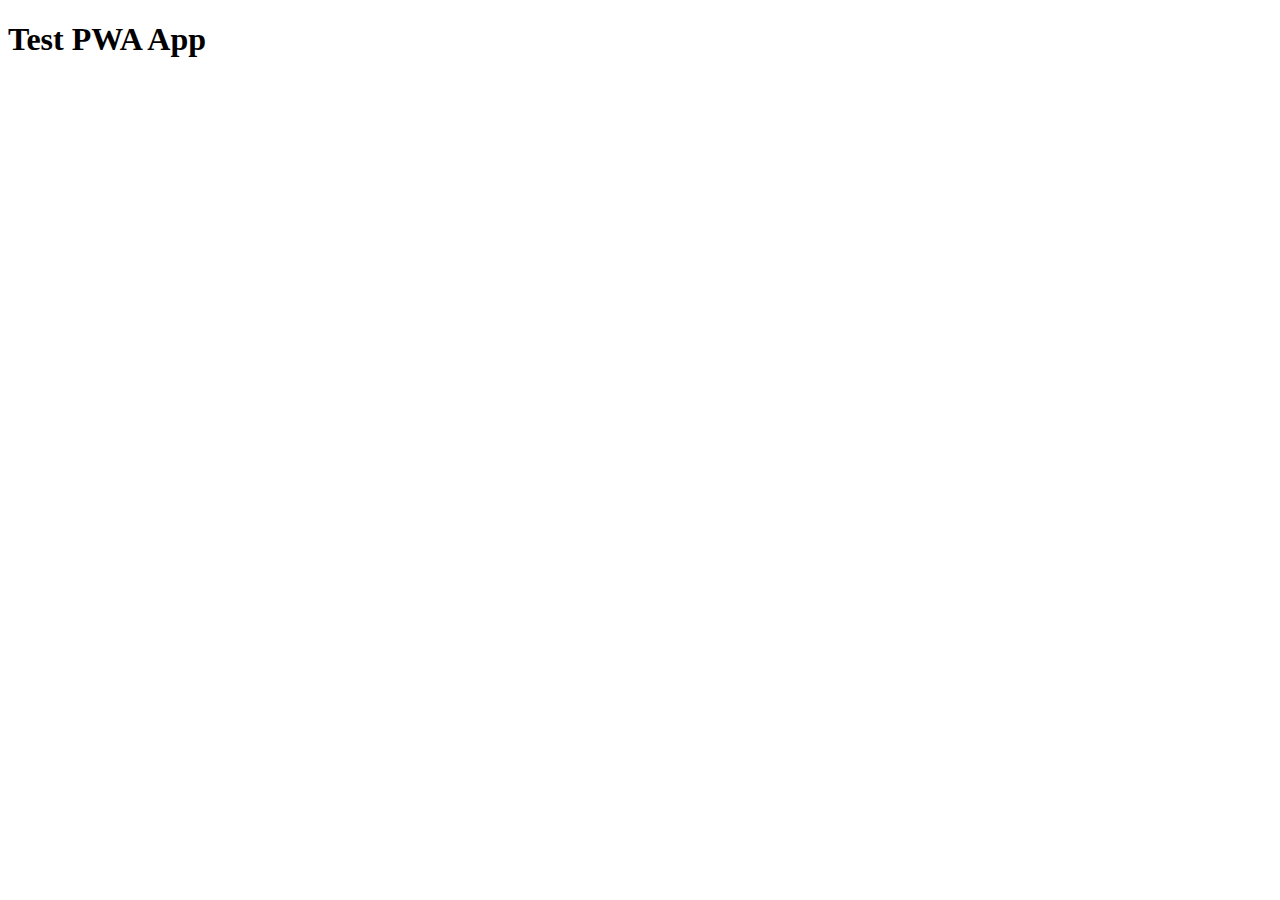
==== commit c7eff150: "Made it simple" ====
--- a/index.html
+++ b/index.html
@@ -7,16 +7,11 @@
     <base href="/">
     <meta name="viewport" content="width=device-width,initial-scale=1">
     <link rel="icon" type="image/x-icon" href="favicon.ico">
-    <link href="styles.a9afe31ce1a552503c2f.bundle.css" rel="stylesheet" />
     <link rel="manifest" href="manifest.json" />
 </head>
 
 <body>
-    <app-root></app-root>
-    <script type="text/javascript" src="inline.8ed2f3884f18dfe0257b.bundle.js"></script>
-    <script type="text/javascript" src="polyfills.c08331153cbf9fd50ff5.bundle.js"></script>
-    <script type="text/javascript" src="scripts.40287480d1b07f23934a.bundle.js"></script>
-    <script type="text/javascript" src="main.606ac04620d2f06e9947.bundle.js"></script>
+    <h1>Test PWA App</h1>
     <script src="manup.js"></script>
     <script>
         //This is the "Offline page" service worker
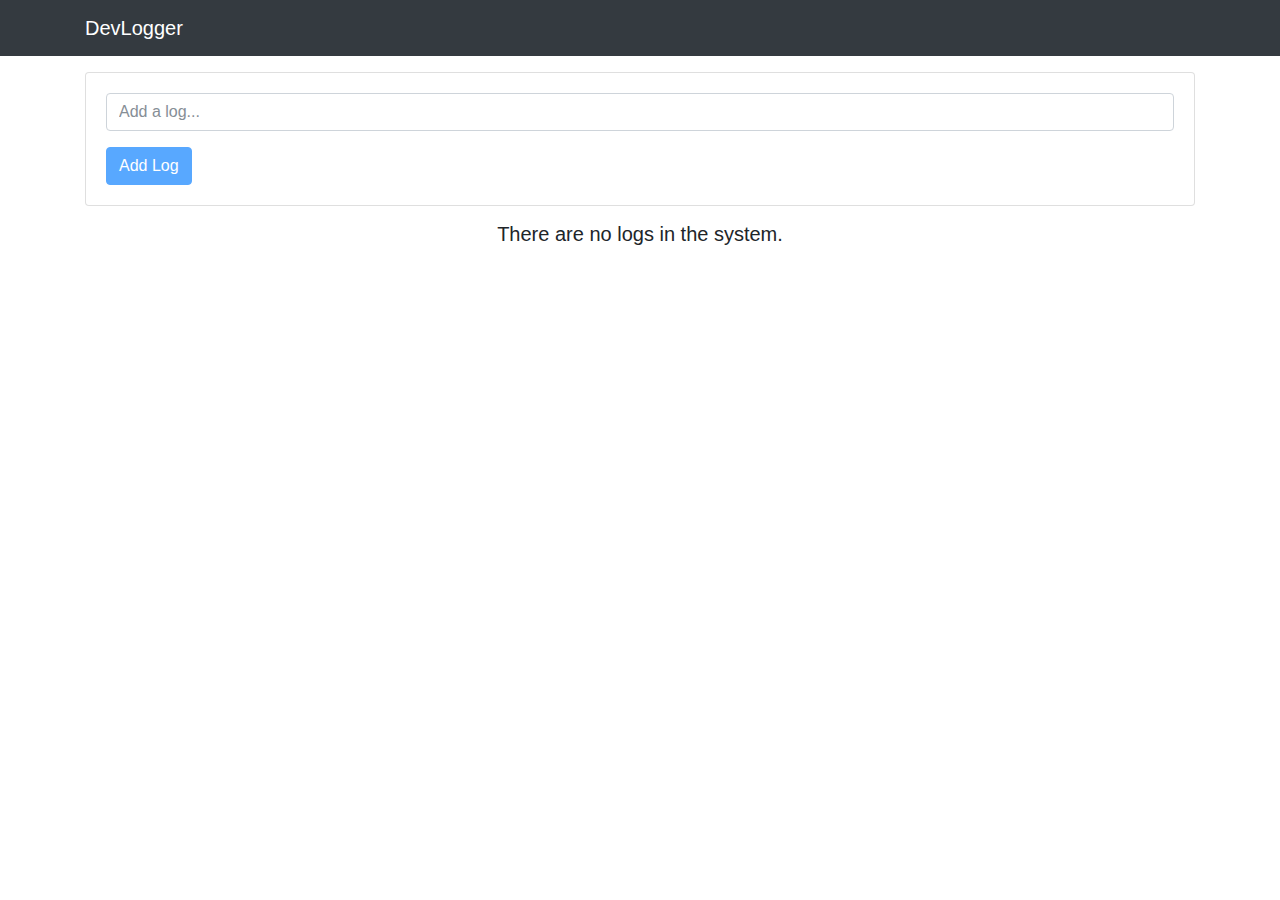
==== commit 8b7820d5: "Back to normal" ====
--- a/index.html
+++ b/index.html
@@ -7,12 +7,16 @@
     <base href="/">
     <meta name="viewport" content="width=device-width,initial-scale=1">
     <link rel="icon" type="image/x-icon" href="favicon.ico">
+    <link href="styles.a9afe31ce1a552503c2f.bundle.css" rel="stylesheet" />
     <link rel="manifest" href="manifest.json" />
 </head>
 
 <body>
-    <h1>Test PWA App</h1>
-    <script src="manup.js"></script>
+    <app-root></app-root>
+    <script type="text/javascript" src="inline.8ed2f3884f18dfe0257b.bundle.js"></script>
+    <script type="text/javascript" src="polyfills.c08331153cbf9fd50ff5.bundle.js"></script>
+    <script type="text/javascript" src="scripts.40287480d1b07f23934a.bundle.js"></script>
+    <script type="text/javascript" src="main.606ac04620d2f06e9947.bundle.js"></script>
     <script>
         //This is the "Offline page" service worker
 
@@ -21,13 +25,15 @@
             console.log('[PWA Builder] active service worker found, no need to register')
         } else {
             //Register the ServiceWorker
-            navigator.serviceWorker.register('pwabuider-sw.js', {
+            navigator.serviceWorker.register('/sw.js', {
                 scope: './'
             }).then(function (reg) {
                 console.log('Service worker has been registered for scope:' + reg.scope);
             });
         }
+
     </script>
+    <script src="manup.js"></script>
 </body>
 
 </html>--- a/styles.a9afe31ce1a552503c2f.bundle.css
+++ b/styles.a9afe31ce1a552503c2f.bundle.css
@@ -0,0 +1,15 @@
+/* You can add global styles to this file, and also import other style files *//*!
+ *  Font Awesome 4.7.0 by @davegandy - http://fontawesome.io - @fontawesome
+ *  License - http://fontawesome.io/license (Font: SIL OFL 1.1, CSS: MIT License)
+ */
+/* FONT PATH
+ * -------------------------- */@font-face{font-family:FontAwesome;src:url(fontawesome-webfont.674f50d287a8c48dc19b.eot);src:url(fontawesome-webfont.674f50d287a8c48dc19b.eot?#iefix&v=4.7.0) format("embedded-opentype"),url(fontawesome-webfont.af7ae505a9eed503f8b8.woff2) format("woff2"),url(fontawesome-webfont.fee66e712a8a08eef580.woff) format("woff"),url(fontawesome-webfont.b06871f281fee6b241d6.ttf) format("truetype"),url(fontawesome-webfont.912ec66d7572ff821749.svg#fontawesomeregular) format("svg");font-weight:400;font-style:normal}.fa{display:inline-block;font:normal normal normal 14px/1 FontAwesome;font-size:inherit;text-rendering:auto;-webkit-font-smoothing:antialiased;-moz-osx-font-smoothing:grayscale}
+/* makes the font 33% larger relative to the icon container */.fa-lg{font-size:1.33333333em;line-height:.75em;vertical-align:-15%}.fa-2x{font-size:2em}.fa-3x{font-size:3em}.fa-4x{font-size:4em}.fa-5x{font-size:5em}.fa-fw{width:1.28571429em;text-align:center}.fa-ul{padding-left:0;margin-left:2.14285714em;list-style-type:none}.fa-ul>li{position:relative}.fa-li{position:absolute;left:-2.14285714em;width:2.14285714em;top:.14285714em;text-align:center}.fa-li.fa-lg{left:-1.85714286em}.fa-border{padding:.2em .25em .15em;border:.08em solid #eee;border-radius:.1em}.fa-pull-left{float:left}.fa-pull-right{float:right}.fa.fa-pull-left{margin-right:.3em}.fa.fa-pull-right{margin-left:.3em}
+/* Deprecated as of 4.4.0 */.pull-right{float:right}.pull-left{float:left}.fa.pull-left{margin-right:.3em}.fa.pull-right{margin-left:.3em}.fa-spin{-webkit-animation:fa-spin 2s infinite linear;animation:fa-spin 2s infinite linear}.fa-pulse{-webkit-animation:fa-spin 1s infinite steps(8);animation:fa-spin 1s infinite steps(8)}@-webkit-keyframes fa-spin{0%{-webkit-transform:rotate(0deg);transform:rotate(0deg)}to{-webkit-transform:rotate(359deg);transform:rotate(359deg)}}@keyframes fa-spin{0%{-webkit-transform:rotate(0deg);transform:rotate(0deg)}to{-webkit-transform:rotate(359deg);transform:rotate(359deg)}}.fa-rotate-90{-ms-filter:"progid:DXImageTransform.Microsoft.BasicImage(rotation=1)";-webkit-transform:rotate(90deg);transform:rotate(90deg)}.fa-rotate-180{-ms-filter:"progid:DXImageTransform.Microsoft.BasicImage(rotation=2)";-webkit-transform:rotate(180deg);transform:rotate(180deg)}.fa-rotate-270{-ms-filter:"progid:DXImageTransform.Microsoft.BasicImage(rotation=3)";-webkit-transform:rotate(270deg);transform:rotate(270deg)}.fa-flip-horizontal{-ms-filter:"progid:DXImageTransform.Microsoft.BasicImage(rotation=0, mirror=1)";-webkit-transform:scaleX(-1);transform:scaleX(-1)}.fa-flip-vertical{-ms-filter:"progid:DXImageTransform.Microsoft.BasicImage(rotation=2, mirror=1)";-webkit-transform:scaleY(-1);transform:scaleY(-1)}:root .fa-flip-horizontal,:root .fa-flip-vertical,:root .fa-rotate-90,:root .fa-rotate-180,:root .fa-rotate-270{-webkit-filter:none;filter:none}.fa-stack{position:relative;display:inline-block;width:2em;height:2em;line-height:2em;vertical-align:middle}.fa-stack-1x,.fa-stack-2x{position:absolute;left:0;width:100%;text-align:center}.fa-stack-1x{line-height:inherit}.fa-stack-2x{font-size:2em}.fa-inverse{color:#fff}
+/* Font Awesome uses the Unicode Private Use Area (PUA) to ensure screen
+   readers do not read off random characters that represent icons */.fa-glass:before{content:"\F000"}.fa-music:before{content:"\F001"}.fa-search:before{content:"\F002"}.fa-envelope-o:before{content:"\F003"}.fa-heart:before{content:"\F004"}.fa-star:before{content:"\F005"}.fa-star-o:before{content:"\F006"}.fa-user:before{content:"\F007"}.fa-film:before{content:"\F008"}.fa-th-large:before{content:"\F009"}.fa-th:before{content:"\F00A"}.fa-th-list:before{content:"\F00B"}.fa-check:before{content:"\F00C"}.fa-close:before,.fa-remove:before,.fa-times:before{content:"\F00D"}.fa-search-plus:before{content:"\F00E"}.fa-search-minus:before{content:"\F010"}.fa-power-off:before{content:"\F011"}.fa-signal:before{content:"\F012"}.fa-cog:before,.fa-gear:before{content:"\F013"}.fa-trash-o:before{content:"\F014"}.fa-home:before{content:"\F015"}.fa-file-o:before{content:"\F016"}.fa-clock-o:before{content:"\F017"}.fa-road:before{content:"\F018"}.fa-download:before{content:"\F019"}.fa-arrow-circle-o-down:before{content:"\F01A"}.fa-arrow-circle-o-up:before{content:"\F01B"}.fa-inbox:before{content:"\F01C"}.fa-play-circle-o:before{content:"\F01D"}.fa-repeat:before,.fa-rotate-right:before{content:"\F01E"}.fa-refresh:before{content:"\F021"}.fa-list-alt:before{content:"\F022"}.fa-lock:before{content:"\F023"}.fa-flag:before{content:"\F024"}.fa-headphones:before{content:"\F025"}.fa-volume-off:before{content:"\F026"}.fa-volume-down:before{content:"\F027"}.fa-volume-up:before{content:"\F028"}.fa-qrcode:before{content:"\F029"}.fa-barcode:before{content:"\F02A"}.fa-tag:before{content:"\F02B"}.fa-tags:before{content:"\F02C"}.fa-book:before{content:"\F02D"}.fa-bookmark:before{content:"\F02E"}.fa-print:before{content:"\F02F"}.fa-camera:before{content:"\F030"}.fa-font:before{content:"\F031"}.fa-bold:before{content:"\F032"}.fa-italic:before{content:"\F033"}.fa-text-height:before{content:"\F034"}.fa-text-width:before{content:"\F035"}.fa-align-left:before{content:"\F036"}.fa-align-center:before{content:"\F037"}.fa-align-right:before{content:"\F038"}.fa-align-justify:before{content:"\F039"}.fa-list:before{content:"\F03A"}.fa-dedent:before,.fa-outdent:before{content:"\F03B"}.fa-indent:before{content:"\F03C"}.fa-video-camera:before{content:"\F03D"}.fa-image:before,.fa-photo:before,.fa-picture-o:before{content:"\F03E"}.fa-pencil:before{content:"\F040"}.fa-map-marker:before{content:"\F041"}.fa-adjust:before{content:"\F042"}.fa-tint:before{content:"\F043"}.fa-edit:before,.fa-pencil-square-o:before{content:"\F044"}.fa-share-square-o:before{content:"\F045"}.fa-check-square-o:before{content:"\F046"}.fa-arrows:before{content:"\F047"}.fa-step-backward:before{content:"\F048"}.fa-fast-backward:before{content:"\F049"}.fa-backward:before{content:"\F04A"}.fa-play:before{content:"\F04B"}.fa-pause:before{content:"\F04C"}.fa-stop:before{content:"\F04D"}.fa-forward:before{content:"\F04E"}.fa-fast-forward:before{content:"\F050"}.fa-step-forward:before{content:"\F051"}.fa-eject:before{content:"\F052"}.fa-chevron-left:before{content:"\F053"}.fa-chevron-right:before{content:"\F054"}.fa-plus-circle:before{content:"\F055"}.fa-minus-circle:before{content:"\F056"}.fa-times-circle:before{content:"\F057"}.fa-check-circle:before{content:"\F058"}.fa-question-circle:before{content:"\F059"}.fa-info-circle:before{content:"\F05A"}.fa-crosshairs:before{content:"\F05B"}.fa-times-circle-o:before{content:"\F05C"}.fa-check-circle-o:before{content:"\F05D"}.fa-ban:before{content:"\F05E"}.fa-arrow-left:before{content:"\F060"}.fa-arrow-right:before{content:"\F061"}.fa-arrow-up:before{content:"\F062"}.fa-arrow-down:before{content:"\F063"}.fa-mail-forward:before,.fa-share:before{content:"\F064"}.fa-expand:before{content:"\F065"}.fa-compress:before{content:"\F066"}.fa-plus:before{content:"\F067"}.fa-minus:before{content:"\F068"}.fa-asterisk:before{content:"\F069"}.fa-exclamation-circle:before{content:"\F06A"}.fa-gift:before{content:"\F06B"}.fa-leaf:before{content:"\F06C"}.fa-fire:before{content:"\F06D"}.fa-eye:before{content:"\F06E"}.fa-eye-slash:before{content:"\F070"}.fa-exclamation-triangle:before,.fa-warning:before{content:"\F071"}.fa-plane:before{content:"\F072"}.fa-calendar:before{content:"\F073"}.fa-random:before{content:"\F074"}.fa-comment:before{content:"\F075"}.fa-magnet:before{content:"\F076"}.fa-chevron-up:before{content:"\F077"}.fa-chevron-down:before{content:"\F078"}.fa-retweet:before{content:"\F079"}.fa-shopping-cart:before{content:"\F07A"}.fa-folder:before{content:"\F07B"}.fa-folder-open:before{content:"\F07C"}.fa-arrows-v:before{content:"\F07D"}.fa-arrows-h:before{content:"\F07E"}.fa-bar-chart-o:before,.fa-bar-chart:before{content:"\F080"}.fa-twitter-square:before{content:"\F081"}.fa-facebook-square:before{content:"\F082"}.fa-camera-retro:before{content:"\F083"}.fa-key:before{content:"\F084"}.fa-cogs:before,.fa-gears:before{content:"\F085"}.fa-comments:before{content:"\F086"}.fa-thumbs-o-up:before{content:"\F087"}.fa-thumbs-o-down:before{content:"\F088"}.fa-star-half:before{content:"\F089"}.fa-heart-o:before{content:"\F08A"}.fa-sign-out:before{content:"\F08B"}.fa-linkedin-square:before{content:"\F08C"}.fa-thumb-tack:before{content:"\F08D"}.fa-external-link:before{content:"\F08E"}.fa-sign-in:before{content:"\F090"}.fa-trophy:before{content:"\F091"}.fa-github-square:before{content:"\F092"}.fa-upload:before{content:"\F093"}.fa-lemon-o:before{content:"\F094"}.fa-phone:before{content:"\F095"}.fa-square-o:before{content:"\F096"}.fa-bookmark-o:before{content:"\F097"}.fa-phone-square:before{content:"\F098"}.fa-twitter:before{content:"\F099"}.fa-facebook-f:before,.fa-facebook:before{content:"\F09A"}.fa-github:before{content:"\F09B"}.fa-unlock:before{content:"\F09C"}.fa-credit-card:before{content:"\F09D"}.fa-feed:before,.fa-rss:before{content:"\F09E"}.fa-hdd-o:before{content:"\F0A0"}.fa-bullhorn:before{content:"\F0A1"}.fa-bell:before{content:"\F0F3"}.fa-certificate:before{content:"\F0A3"}.fa-hand-o-right:before{content:"\F0A4"}.fa-hand-o-left:before{content:"\F0A5"}.fa-hand-o-up:before{content:"\F0A6"}.fa-hand-o-down:before{content:"\F0A7"}.fa-arrow-circle-left:before{content:"\F0A8"}.fa-arrow-circle-right:before{content:"\F0A9"}.fa-arrow-circle-up:before{content:"\F0AA"}.fa-arrow-circle-down:before{content:"\F0AB"}.fa-globe:before{content:"\F0AC"}.fa-wrench:before{content:"\F0AD"}.fa-tasks:before{content:"\F0AE"}.fa-filter:before{content:"\F0B0"}.fa-briefcase:before{content:"\F0B1"}.fa-arrows-alt:before{content:"\F0B2"}.fa-group:before,.fa-users:before{content:"\F0C0"}.fa-chain:before,.fa-link:before{content:"\F0C1"}.fa-cloud:before{content:"\F0C2"}.fa-flask:before{content:"\F0C3"}.fa-cut:before,.fa-scissors:before{content:"\F0C4"}.fa-copy:before,.fa-files-o:before{content:"\F0C5"}.fa-paperclip:before{content:"\F0C6"}.fa-floppy-o:before,.fa-save:before{content:"\F0C7"}.fa-square:before{content:"\F0C8"}.fa-bars:before,.fa-navicon:before,.fa-reorder:before{content:"\F0C9"}.fa-list-ul:before{content:"\F0CA"}.fa-list-ol:before{content:"\F0CB"}.fa-strikethrough:before{content:"\F0CC"}.fa-underline:before{content:"\F0CD"}.fa-table:before{content:"\F0CE"}.fa-magic:before{content:"\F0D0"}.fa-truck:before{content:"\F0D1"}.fa-pinterest:before{content:"\F0D2"}.fa-pinterest-square:before{content:"\F0D3"}.fa-google-plus-square:before{content:"\F0D4"}.fa-google-plus:before{content:"\F0D5"}.fa-money:before{content:"\F0D6"}.fa-caret-down:before{content:"\F0D7"}.fa-caret-up:before{content:"\F0D8"}.fa-caret-left:before{content:"\F0D9"}.fa-caret-right:before{content:"\F0DA"}.fa-columns:before{content:"\F0DB"}.fa-sort:before,.fa-unsorted:before{content:"\F0DC"}.fa-sort-desc:before,.fa-sort-down:before{content:"\F0DD"}.fa-sort-asc:before,.fa-sort-up:before{content:"\F0DE"}.fa-envelope:before{content:"\F0E0"}.fa-linkedin:before{content:"\F0E1"}.fa-rotate-left:before,.fa-undo:before{content:"\F0E2"}.fa-gavel:before,.fa-legal:before{content:"\F0E3"}.fa-dashboard:before,.fa-tachometer:before{content:"\F0E4"}.fa-comment-o:before{content:"\F0E5"}.fa-comments-o:before{content:"\F0E6"}.fa-bolt:before,.fa-flash:before{content:"\F0E7"}.fa-sitemap:before{content:"\F0E8"}.fa-umbrella:before{content:"\F0E9"}.fa-clipboard:before,.fa-paste:before{content:"\F0EA"}.fa-lightbulb-o:before{content:"\F0EB"}.fa-exchange:before{content:"\F0EC"}.fa-cloud-download:before{content:"\F0ED"}.fa-cloud-upload:before{content:"\F0EE"}.fa-user-md:before{content:"\F0F0"}.fa-stethoscope:before{content:"\F0F1"}.fa-suitcase:before{content:"\F0F2"}.fa-bell-o:before{content:"\F0A2"}.fa-coffee:before{content:"\F0F4"}.fa-cutlery:before{content:"\F0F5"}.fa-file-text-o:before{content:"\F0F6"}.fa-building-o:before{content:"\F0F7"}.fa-hospital-o:before{content:"\F0F8"}.fa-ambulance:before{content:"\F0F9"}.fa-medkit:before{content:"\F0FA"}.fa-fighter-jet:before{content:"\F0FB"}.fa-beer:before{content:"\F0FC"}.fa-h-square:before{content:"\F0FD"}.fa-plus-square:before{content:"\F0FE"}.fa-angle-double-left:before{content:"\F100"}.fa-angle-double-right:before{content:"\F101"}.fa-angle-double-up:before{content:"\F102"}.fa-angle-double-down:before{content:"\F103"}.fa-angle-left:before{content:"\F104"}.fa-angle-right:before{content:"\F105"}.fa-angle-up:before{content:"\F106"}.fa-angle-down:before{content:"\F107"}.fa-desktop:before{content:"\F108"}.fa-laptop:before{content:"\F109"}.fa-tablet:before{content:"\F10A"}.fa-mobile-phone:before,.fa-mobile:before{content:"\F10B"}.fa-circle-o:before{content:"\F10C"}.fa-quote-left:before{content:"\F10D"}.fa-quote-right:before{content:"\F10E"}.fa-spinner:before{content:"\F110"}.fa-circle:before{content:"\F111"}.fa-mail-reply:before,.fa-reply:before{content:"\F112"}.fa-github-alt:before{content:"\F113"}.fa-folder-o:before{content:"\F114"}.fa-folder-open-o:before{content:"\F115"}.fa-smile-o:before{content:"\F118"}.fa-frown-o:before{content:"\F119"}.fa-meh-o:before{content:"\F11A"}.fa-gamepad:before{content:"\F11B"}.fa-keyboard-o:before{content:"\F11C"}.fa-flag-o:before{content:"\F11D"}.fa-flag-checkered:before{content:"\F11E"}.fa-terminal:before{content:"\F120"}.fa-code:before{content:"\F121"}.fa-mail-reply-all:before,.fa-reply-all:before{content:"\F122"}.fa-star-half-empty:before,.fa-star-half-full:before,.fa-star-half-o:before{content:"\F123"}.fa-location-arrow:before{content:"\F124"}.fa-crop:before{content:"\F125"}.fa-code-fork:before{content:"\F126"}.fa-chain-broken:before,.fa-unlink:before{content:"\F127"}.fa-question:before{content:"\F128"}.fa-info:before{content:"\F129"}.fa-exclamation:before{content:"\F12A"}.fa-superscript:before{content:"\F12B"}.fa-subscript:before{content:"\F12C"}.fa-eraser:before{content:"\F12D"}.fa-puzzle-piece:before{content:"\F12E"}.fa-microphone:before{content:"\F130"}.fa-microphone-slash:before{content:"\F131"}.fa-shield:before{content:"\F132"}.fa-calendar-o:before{content:"\F133"}.fa-fire-extinguisher:before{content:"\F134"}.fa-rocket:before{content:"\F135"}.fa-maxcdn:before{content:"\F136"}.fa-chevron-circle-left:before{content:"\F137"}.fa-chevron-circle-right:before{content:"\F138"}.fa-chevron-circle-up:before{content:"\F139"}.fa-chevron-circle-down:before{content:"\F13A"}.fa-html5:before{content:"\F13B"}.fa-css3:before{content:"\F13C"}.fa-anchor:before{content:"\F13D"}.fa-unlock-alt:before{content:"\F13E"}.fa-bullseye:before{content:"\F140"}.fa-ellipsis-h:before{content:"\F141"}.fa-ellipsis-v:before{content:"\F142"}.fa-rss-square:before{content:"\F143"}.fa-play-circle:before{content:"\F144"}.fa-ticket:before{content:"\F145"}.fa-minus-square:before{content:"\F146"}.fa-minus-square-o:before{content:"\F147"}.fa-level-up:before{content:"\F148"}.fa-level-down:before{content:"\F149"}.fa-check-square:before{content:"\F14A"}.fa-pencil-square:before{content:"\F14B"}.fa-external-link-square:before{content:"\F14C"}.fa-share-square:before{content:"\F14D"}.fa-compass:before{content:"\F14E"}.fa-caret-square-o-down:before,.fa-toggle-down:before{content:"\F150"}.fa-caret-square-o-up:before,.fa-toggle-up:before{content:"\F151"}.fa-caret-square-o-right:before,.fa-toggle-right:before{content:"\F152"}.fa-eur:before,.fa-euro:before{content:"\F153"}.fa-gbp:before{content:"\F154"}.fa-dollar:before,.fa-usd:before{content:"\F155"}.fa-inr:before,.fa-rupee:before{content:"\F156"}.fa-cny:before,.fa-jpy:before,.fa-rmb:before,.fa-yen:before{content:"\F157"}.fa-rouble:before,.fa-rub:before,.fa-ruble:before{content:"\F158"}.fa-krw:before,.fa-won:before{content:"\F159"}.fa-bitcoin:before,.fa-btc:before{content:"\F15A"}.fa-file:before{content:"\F15B"}.fa-file-text:before{content:"\F15C"}.fa-sort-alpha-asc:before{content:"\F15D"}.fa-sort-alpha-desc:before{content:"\F15E"}.fa-sort-amount-asc:before{content:"\F160"}.fa-sort-amount-desc:before{content:"\F161"}.fa-sort-numeric-asc:before{content:"\F162"}.fa-sort-numeric-desc:before{content:"\F163"}.fa-thumbs-up:before{content:"\F164"}.fa-thumbs-down:before{content:"\F165"}.fa-youtube-square:before{content:"\F166"}.fa-youtube:before{content:"\F167"}.fa-xing:before{content:"\F168"}.fa-xing-square:before{content:"\F169"}.fa-youtube-play:before{content:"\F16A"}.fa-dropbox:before{content:"\F16B"}.fa-stack-overflow:before{content:"\F16C"}.fa-instagram:before{content:"\F16D"}.fa-flickr:before{content:"\F16E"}.fa-adn:before{content:"\F170"}.fa-bitbucket:before{content:"\F171"}.fa-bitbucket-square:before{content:"\F172"}.fa-tumblr:before{content:"\F173"}.fa-tumblr-square:before{content:"\F174"}.fa-long-arrow-down:before{content:"\F175"}.fa-long-arrow-up:before{content:"\F176"}.fa-long-arrow-left:before{content:"\F177"}.fa-long-arrow-right:before{content:"\F178"}.fa-apple:before{content:"\F179"}.fa-windows:before{content:"\F17A"}.fa-android:before{content:"\F17B"}.fa-linux:before{content:"\F17C"}.fa-dribbble:before{content:"\F17D"}.fa-skype:before{content:"\F17E"}.fa-foursquare:before{content:"\F180"}.fa-trello:before{content:"\F181"}.fa-female:before{content:"\F182"}.fa-male:before{content:"\F183"}.fa-gittip:before,.fa-gratipay:before{content:"\F184"}.fa-sun-o:before{content:"\F185"}.fa-moon-o:before{content:"\F186"}.fa-archive:before{content:"\F187"}.fa-bug:before{content:"\F188"}.fa-vk:before{content:"\F189"}.fa-weibo:before{content:"\F18A"}.fa-renren:before{content:"\F18B"}.fa-pagelines:before{content:"\F18C"}.fa-stack-exchange:before{content:"\F18D"}.fa-arrow-circle-o-right:before{content:"\F18E"}.fa-arrow-circle-o-left:before{content:"\F190"}.fa-caret-square-o-left:before,.fa-toggle-left:before{content:"\F191"}.fa-dot-circle-o:before{content:"\F192"}.fa-wheelchair:before{content:"\F193"}.fa-vimeo-square:before{content:"\F194"}.fa-try:before,.fa-turkish-lira:before{content:"\F195"}.fa-plus-square-o:before{content:"\F196"}.fa-space-shuttle:before{content:"\F197"}.fa-slack:before{content:"\F198"}.fa-envelope-square:before{content:"\F199"}.fa-wordpress:before{content:"\F19A"}.fa-openid:before{content:"\F19B"}.fa-bank:before,.fa-institution:before,.fa-university:before{content:"\F19C"}.fa-graduation-cap:before,.fa-mortar-board:before{content:"\F19D"}.fa-yahoo:before{content:"\F19E"}.fa-google:before{content:"\F1A0"}.fa-reddit:before{content:"\F1A1"}.fa-reddit-square:before{content:"\F1A2"}.fa-stumbleupon-circle:before{content:"\F1A3"}.fa-stumbleupon:before{content:"\F1A4"}.fa-delicious:before{content:"\F1A5"}.fa-digg:before{content:"\F1A6"}.fa-pied-piper-pp:before{content:"\F1A7"}.fa-pied-piper-alt:before{content:"\F1A8"}.fa-drupal:before{content:"\F1A9"}.fa-joomla:before{content:"\F1AA"}.fa-language:before{content:"\F1AB"}.fa-fax:before{content:"\F1AC"}.fa-building:before{content:"\F1AD"}.fa-child:before{content:"\F1AE"}.fa-paw:before{content:"\F1B0"}.fa-spoon:before{content:"\F1B1"}.fa-cube:before{content:"\F1B2"}.fa-cubes:before{content:"\F1B3"}.fa-behance:before{content:"\F1B4"}.fa-behance-square:before{content:"\F1B5"}.fa-steam:before{content:"\F1B6"}.fa-steam-square:before{content:"\F1B7"}.fa-recycle:before{content:"\F1B8"}.fa-automobile:before,.fa-car:before{content:"\F1B9"}.fa-cab:before,.fa-taxi:before{content:"\F1BA"}.fa-tree:before{content:"\F1BB"}.fa-spotify:before{content:"\F1BC"}.fa-deviantart:before{content:"\F1BD"}.fa-soundcloud:before{content:"\F1BE"}.fa-database:before{content:"\F1C0"}.fa-file-pdf-o:before{content:"\F1C1"}.fa-file-word-o:before{content:"\F1C2"}.fa-file-excel-o:before{content:"\F1C3"}.fa-file-powerpoint-o:before{content:"\F1C4"}.fa-file-image-o:before,.fa-file-photo-o:before,.fa-file-picture-o:before{content:"\F1C5"}.fa-file-archive-o:before,.fa-file-zip-o:before{content:"\F1C6"}.fa-file-audio-o:before,.fa-file-sound-o:before{content:"\F1C7"}.fa-file-movie-o:before,.fa-file-video-o:before{content:"\F1C8"}.fa-file-code-o:before{content:"\F1C9"}.fa-vine:before{content:"\F1CA"}.fa-codepen:before{content:"\F1CB"}.fa-jsfiddle:before{content:"\F1CC"}.fa-life-bouy:before,.fa-life-buoy:before,.fa-life-ring:before,.fa-life-saver:before,.fa-support:before{content:"\F1CD"}.fa-circle-o-notch:before{content:"\F1CE"}.fa-ra:before,.fa-rebel:before,.fa-resistance:before{content:"\F1D0"}.fa-empire:before,.fa-ge:before{content:"\F1D1"}.fa-git-square:before{content:"\F1D2"}.fa-git:before{content:"\F1D3"}.fa-hacker-news:before,.fa-y-combinator-square:before,.fa-yc-square:before{content:"\F1D4"}.fa-tencent-weibo:before{content:"\F1D5"}.fa-qq:before{content:"\F1D6"}.fa-wechat:before,.fa-weixin:before{content:"\F1D7"}.fa-paper-plane:before,.fa-send:before{content:"\F1D8"}.fa-paper-plane-o:before,.fa-send-o:before{content:"\F1D9"}.fa-history:before{content:"\F1DA"}.fa-circle-thin:before{content:"\F1DB"}.fa-header:before{content:"\F1DC"}.fa-paragraph:before{content:"\F1DD"}.fa-sliders:before{content:"\F1DE"}.fa-share-alt:before{content:"\F1E0"}.fa-share-alt-square:before{content:"\F1E1"}.fa-bomb:before{content:"\F1E2"}.fa-futbol-o:before,.fa-soccer-ball-o:before{content:"\F1E3"}.fa-tty:before{content:"\F1E4"}.fa-binoculars:before{content:"\F1E5"}.fa-plug:before{content:"\F1E6"}.fa-slideshare:before{content:"\F1E7"}.fa-twitch:before{content:"\F1E8"}.fa-yelp:before{content:"\F1E9"}.fa-newspaper-o:before{content:"\F1EA"}.fa-wifi:before{content:"\F1EB"}.fa-calculator:before{content:"\F1EC"}.fa-paypal:before{content:"\F1ED"}.fa-google-wallet:before{content:"\F1EE"}.fa-cc-visa:before{content:"\F1F0"}.fa-cc-mastercard:before{content:"\F1F1"}.fa-cc-discover:before{content:"\F1F2"}.fa-cc-amex:before{content:"\F1F3"}.fa-cc-paypal:before{content:"\F1F4"}.fa-cc-stripe:before{content:"\F1F5"}.fa-bell-slash:before{content:"\F1F6"}.fa-bell-slash-o:before{content:"\F1F7"}.fa-trash:before{content:"\F1F8"}.fa-copyright:before{content:"\F1F9"}.fa-at:before{content:"\F1FA"}.fa-eyedropper:before{content:"\F1FB"}.fa-paint-brush:before{content:"\F1FC"}.fa-birthday-cake:before{content:"\F1FD"}.fa-area-chart:before{content:"\F1FE"}.fa-pie-chart:before{content:"\F200"}.fa-line-chart:before{content:"\F201"}.fa-lastfm:before{content:"\F202"}.fa-lastfm-square:before{content:"\F203"}.fa-toggle-off:before{content:"\F204"}.fa-toggle-on:before{content:"\F205"}.fa-bicycle:before{content:"\F206"}.fa-bus:before{content:"\F207"}.fa-ioxhost:before{content:"\F208"}.fa-angellist:before{content:"\F209"}.fa-cc:before{content:"\F20A"}.fa-ils:before,.fa-shekel:before,.fa-sheqel:before{content:"\F20B"}.fa-meanpath:before{content:"\F20C"}.fa-buysellads:before{content:"\F20D"}.fa-connectdevelop:before{content:"\F20E"}.fa-dashcube:before{content:"\F210"}.fa-forumbee:before{content:"\F211"}.fa-leanpub:before{content:"\F212"}.fa-sellsy:before{content:"\F213"}.fa-shirtsinbulk:before{content:"\F214"}.fa-simplybuilt:before{content:"\F215"}.fa-skyatlas:before{content:"\F216"}.fa-cart-plus:before{content:"\F217"}.fa-cart-arrow-down:before{content:"\F218"}.fa-diamond:before{content:"\F219"}.fa-ship:before{content:"\F21A"}.fa-user-secret:before{content:"\F21B"}.fa-motorcycle:before{content:"\F21C"}.fa-street-view:before{content:"\F21D"}.fa-heartbeat:before{content:"\F21E"}.fa-venus:before{content:"\F221"}.fa-mars:before{content:"\F222"}.fa-mercury:before{content:"\F223"}.fa-intersex:before,.fa-transgender:before{content:"\F224"}.fa-transgender-alt:before{content:"\F225"}.fa-venus-double:before{content:"\F226"}.fa-mars-double:before{content:"\F227"}.fa-venus-mars:before{content:"\F228"}.fa-mars-stroke:before{content:"\F229"}.fa-mars-stroke-v:before{content:"\F22A"}.fa-mars-stroke-h:before{content:"\F22B"}.fa-neuter:before{content:"\F22C"}.fa-genderless:before{content:"\F22D"}.fa-facebook-official:before{content:"\F230"}.fa-pinterest-p:before{content:"\F231"}.fa-whatsapp:before{content:"\F232"}.fa-server:before{content:"\F233"}.fa-user-plus:before{content:"\F234"}.fa-user-times:before{content:"\F235"}.fa-bed:before,.fa-hotel:before{content:"\F236"}.fa-viacoin:before{content:"\F237"}.fa-train:before{content:"\F238"}.fa-subway:before{content:"\F239"}.fa-medium:before{content:"\F23A"}.fa-y-combinator:before,.fa-yc:before{content:"\F23B"}.fa-optin-monster:before{content:"\F23C"}.fa-opencart:before{content:"\F23D"}.fa-expeditedssl:before{content:"\F23E"}.fa-battery-4:before,.fa-battery-full:before,.fa-battery:before{content:"\F240"}.fa-battery-3:before,.fa-battery-three-quarters:before{content:"\F241"}.fa-battery-2:before,.fa-battery-half:before{content:"\F242"}.fa-battery-1:before,.fa-battery-quarter:before{content:"\F243"}.fa-battery-0:before,.fa-battery-empty:before{content:"\F244"}.fa-mouse-pointer:before{content:"\F245"}.fa-i-cursor:before{content:"\F246"}.fa-object-group:before{content:"\F247"}.fa-object-ungroup:before{content:"\F248"}.fa-sticky-note:before{content:"\F249"}.fa-sticky-note-o:before{content:"\F24A"}.fa-cc-jcb:before{content:"\F24B"}.fa-cc-diners-club:before{content:"\F24C"}.fa-clone:before{content:"\F24D"}.fa-balance-scale:before{content:"\F24E"}.fa-hourglass-o:before{content:"\F250"}.fa-hourglass-1:before,.fa-hourglass-start:before{content:"\F251"}.fa-hourglass-2:before,.fa-hourglass-half:before{content:"\F252"}.fa-hourglass-3:before,.fa-hourglass-end:before{content:"\F253"}.fa-hourglass:before{content:"\F254"}.fa-hand-grab-o:before,.fa-hand-rock-o:before{content:"\F255"}.fa-hand-paper-o:before,.fa-hand-stop-o:before{content:"\F256"}.fa-hand-scissors-o:before{content:"\F257"}.fa-hand-lizard-o:before{content:"\F258"}.fa-hand-spock-o:before{content:"\F259"}.fa-hand-pointer-o:before{content:"\F25A"}.fa-hand-peace-o:before{content:"\F25B"}.fa-trademark:before{content:"\F25C"}.fa-registered:before{content:"\F25D"}.fa-creative-commons:before{content:"\F25E"}.fa-gg:before{content:"\F260"}.fa-gg-circle:before{content:"\F261"}.fa-tripadvisor:before{content:"\F262"}.fa-odnoklassniki:before{content:"\F263"}.fa-odnoklassniki-square:before{content:"\F264"}.fa-get-pocket:before{content:"\F265"}.fa-wikipedia-w:before{content:"\F266"}.fa-safari:before{content:"\F267"}.fa-chrome:before{content:"\F268"}.fa-firefox:before{content:"\F269"}.fa-opera:before{content:"\F26A"}.fa-internet-explorer:before{content:"\F26B"}.fa-television:before,.fa-tv:before{content:"\F26C"}.fa-contao:before{content:"\F26D"}.fa-500px:before{content:"\F26E"}.fa-amazon:before{content:"\F270"}.fa-calendar-plus-o:before{content:"\F271"}.fa-calendar-minus-o:before{content:"\F272"}.fa-calendar-times-o:before{content:"\F273"}.fa-calendar-check-o:before{content:"\F274"}.fa-industry:before{content:"\F275"}.fa-map-pin:before{content:"\F276"}.fa-map-signs:before{content:"\F277"}.fa-map-o:before{content:"\F278"}.fa-map:before{content:"\F279"}.fa-commenting:before{content:"\F27A"}.fa-commenting-o:before{content:"\F27B"}.fa-houzz:before{content:"\F27C"}.fa-vimeo:before{content:"\F27D"}.fa-black-tie:before{content:"\F27E"}.fa-fonticons:before{content:"\F280"}.fa-reddit-alien:before{content:"\F281"}.fa-edge:before{content:"\F282"}.fa-credit-card-alt:before{content:"\F283"}.fa-codiepie:before{content:"\F284"}.fa-modx:before{content:"\F285"}.fa-fort-awesome:before{content:"\F286"}.fa-usb:before{content:"\F287"}.fa-product-hunt:before{content:"\F288"}.fa-mixcloud:before{content:"\F289"}.fa-scribd:before{content:"\F28A"}.fa-pause-circle:before{content:"\F28B"}.fa-pause-circle-o:before{content:"\F28C"}.fa-stop-circle:before{content:"\F28D"}.fa-stop-circle-o:before{content:"\F28E"}.fa-shopping-bag:before{content:"\F290"}.fa-shopping-basket:before{content:"\F291"}.fa-hashtag:before{content:"\F292"}.fa-bluetooth:before{content:"\F293"}.fa-bluetooth-b:before{content:"\F294"}.fa-percent:before{content:"\F295"}.fa-gitlab:before{content:"\F296"}.fa-wpbeginner:before{content:"\F297"}.fa-wpforms:before{content:"\F298"}.fa-envira:before{content:"\F299"}.fa-universal-access:before{content:"\F29A"}.fa-wheelchair-alt:before{content:"\F29B"}.fa-question-circle-o:before{content:"\F29C"}.fa-blind:before{content:"\F29D"}.fa-audio-description:before{content:"\F29E"}.fa-volume-control-phone:before{content:"\F2A0"}.fa-braille:before{content:"\F2A1"}.fa-assistive-listening-systems:before{content:"\F2A2"}.fa-american-sign-language-interpreting:before,.fa-asl-interpreting:before{content:"\F2A3"}.fa-deaf:before,.fa-deafness:before,.fa-hard-of-hearing:before{content:"\F2A4"}.fa-glide:before{content:"\F2A5"}.fa-glide-g:before{content:"\F2A6"}.fa-sign-language:before,.fa-signing:before{content:"\F2A7"}.fa-low-vision:before{content:"\F2A8"}.fa-viadeo:before{content:"\F2A9"}.fa-viadeo-square:before{content:"\F2AA"}.fa-snapchat:before{content:"\F2AB"}.fa-snapchat-ghost:before{content:"\F2AC"}.fa-snapchat-square:before{content:"\F2AD"}.fa-pied-piper:before{content:"\F2AE"}.fa-first-order:before{content:"\F2B0"}.fa-yoast:before{content:"\F2B1"}.fa-themeisle:before{content:"\F2B2"}.fa-google-plus-circle:before,.fa-google-plus-official:before{content:"\F2B3"}.fa-fa:before,.fa-font-awesome:before{content:"\F2B4"}.fa-handshake-o:before{content:"\F2B5"}.fa-envelope-open:before{content:"\F2B6"}.fa-envelope-open-o:before{content:"\F2B7"}.fa-linode:before{content:"\F2B8"}.fa-address-book:before{content:"\F2B9"}.fa-address-book-o:before{content:"\F2BA"}.fa-address-card:before,.fa-vcard:before{content:"\F2BB"}.fa-address-card-o:before,.fa-vcard-o:before{content:"\F2BC"}.fa-user-circle:before{content:"\F2BD"}.fa-user-circle-o:before{content:"\F2BE"}.fa-user-o:before{content:"\F2C0"}.fa-id-badge:before{content:"\F2C1"}.fa-drivers-license:before,.fa-id-card:before{content:"\F2C2"}.fa-drivers-license-o:before,.fa-id-card-o:before{content:"\F2C3"}.fa-quora:before{content:"\F2C4"}.fa-free-code-camp:before{content:"\F2C5"}.fa-telegram:before{content:"\F2C6"}.fa-thermometer-4:before,.fa-thermometer-full:before,.fa-thermometer:before{content:"\F2C7"}.fa-thermometer-3:before,.fa-thermometer-three-quarters:before{content:"\F2C8"}.fa-thermometer-2:before,.fa-thermometer-half:before{content:"\F2C9"}.fa-thermometer-1:before,.fa-thermometer-quarter:before{content:"\F2CA"}.fa-thermometer-0:before,.fa-thermometer-empty:before{content:"\F2CB"}.fa-shower:before{content:"\F2CC"}.fa-bath:before,.fa-bathtub:before,.fa-s15:before{content:"\F2CD"}.fa-podcast:before{content:"\F2CE"}.fa-window-maximize:before{content:"\F2D0"}.fa-window-minimize:before{content:"\F2D1"}.fa-window-restore:before{content:"\F2D2"}.fa-times-rectangle:before,.fa-window-close:before{content:"\F2D3"}.fa-times-rectangle-o:before,.fa-window-close-o:before{content:"\F2D4"}.fa-bandcamp:before{content:"\F2D5"}.fa-grav:before{content:"\F2D6"}.fa-etsy:before{content:"\F2D7"}.fa-imdb:before{content:"\F2D8"}.fa-ravelry:before{content:"\F2D9"}.fa-eercast:before{content:"\F2DA"}.fa-microchip:before{content:"\F2DB"}.fa-snowflake-o:before{content:"\F2DC"}.fa-superpowers:before{content:"\F2DD"}.fa-wpexplorer:before{content:"\F2DE"}.fa-meetup:before{content:"\F2E0"}.sr-only{position:absolute;width:1px;height:1px;padding:0;margin:-1px;overflow:hidden;clip:rect(0,0,0,0);border:0}.sr-only-focusable:active,.sr-only-focusable:focus{position:static;width:auto;height:auto;margin:0;overflow:visible;clip:auto}/*!
+ * Bootstrap v4.0.0-beta.2 (https://getbootstrap.com)
+ * Copyright 2011-2017 The Bootstrap Authors
+ * Copyright 2011-2017 Twitter, Inc.
+ * Licensed under MIT (https://github.com/twbs/bootstrap/blob/master/LICENSE)
+ */:root{--blue:#007bff;--indigo:#6610f2;--purple:#6f42c1;--pink:#e83e8c;--red:#dc3545;--orange:#fd7e14;--yellow:#ffc107;--green:#28a745;--teal:#20c997;--cyan:#17a2b8;--white:#fff;--gray:#868e96;--gray-dark:#343a40;--primary:#007bff;--secondary:#868e96;--success:#28a745;--info:#17a2b8;--warning:#ffc107;--danger:#dc3545;--light:#f8f9fa;--dark:#343a40;--breakpoint-xs:0;--breakpoint-sm:576px;--breakpoint-md:768px;--breakpoint-lg:992px;--breakpoint-xl:1200px;--font-family-sans-serif:-apple-system,BlinkMacSystemFont,"Segoe UI",Roboto,"Helvetica Neue",Arial,sans-serif,"Apple Color Emoji","Segoe UI Emoji","Segoe UI Symbol";--font-family-monospace:"SFMono-Regular",Menlo,Monaco,Consolas,"Liberation Mono","Courier New",monospace}@media print{*,:after,:before{text-shadow:none!important;box-shadow:none!important}a,a:visited{text-decoration:underline}abbr[title]:after{content:" (" attr(title) ")"}pre{white-space:pre-wrap!important}blockquote,pre{border:1px solid #999;page-break-inside:avoid}thead{display:table-header-group}img,tr{page-break-inside:avoid}h2,h3,p{orphans:3;widows:3}h2,h3{page-break-after:avoid}.navbar{display:none}.badge{border:1px solid #000}.table{border-collapse:collapse!important}.table td,.table th{background-color:#fff!important}.table-bordered td,.table-bordered th{border:1px solid #ddd!important}}*,:after,:before{box-sizing:border-box}html{font-family:sans-serif;line-height:1.15;-webkit-text-size-adjust:100%;-ms-text-size-adjust:100%;-ms-overflow-style:scrollbar;-webkit-tap-highlight-color:transparent}@-ms-viewport{width:device-width}article,aside,dialog,figcaption,figure,footer,header,hgroup,main,nav,section{display:block}body{margin:0;font-family:-apple-system,BlinkMacSystemFont,Segoe UI,Roboto,Helvetica Neue,Arial,sans-serif;font-size:1rem;font-weight:400;line-height:1.5;color:#212529;text-align:left;background-color:#fff}[tabindex="-1"]:focus{outline:none!important}hr{box-sizing:content-box;height:0;overflow:visible}h1,h2,h3,h4,h5,h6{margin-top:0;margin-bottom:.5rem}p{margin-top:0;margin-bottom:1rem}abbr[data-original-title],abbr[title]{text-decoration:underline;-webkit-text-decoration:underline dotted;text-decoration:underline dotted;cursor:help;border-bottom:0}address{font-style:normal;line-height:inherit}address,dl,ol,ul{margin-bottom:1rem}dl,ol,ul{margin-top:0}ol ol,ol ul,ul ol,ul ul{margin-bottom:0}dt{font-weight:700}dd{margin-bottom:.5rem;margin-left:0}blockquote{margin:0 0 1rem}dfn{font-style:italic}b,strong{font-weight:bolder}small{font-size:80%}sub,sup{position:relative;font-size:75%;line-height:0;vertical-align:baseline}sub{bottom:-.25em}sup{top:-.5em}a{color:#007bff;text-decoration:none;background-color:transparent;-webkit-text-decoration-skip:objects}a:hover{color:#0056b3;text-decoration:underline}a:not([href]):not([tabindex]),a:not([href]):not([tabindex]):focus,a:not([href]):not([tabindex]):hover{color:inherit;text-decoration:none}a:not([href]):not([tabindex]):focus{outline:0}code,kbd,pre,samp{font-family:monospace,monospace;font-size:1em}pre{overflow:auto;-ms-overflow-style:scrollbar}figure{margin:0 0 1rem}img{vertical-align:middle;border-style:none}svg:not(:root){overflow:hidden}[role=button],a,area,button,input:not([type=range]),label,select,summary,textarea{-ms-touch-action:manipulation;touch-action:manipulation}table{border-collapse:collapse}caption{padding-top:.75rem;padding-bottom:.75rem;color:#868e96;text-align:left;caption-side:bottom}th{text-align:inherit}label{display:inline-block;margin-bottom:.5rem}button{border-radius:0}button:focus{outline:1px dotted;outline:5px auto -webkit-focus-ring-color}button,input,optgroup,select,textarea{margin:0;font-family:inherit;font-size:inherit;line-height:inherit}button,input{overflow:visible}button,select{text-transform:none}[type=reset],[type=submit],button,html [type=button]{-webkit-appearance:button}[type=button]::-moz-focus-inner,[type=reset]::-moz-focus-inner,[type=submit]::-moz-focus-inner,button::-moz-focus-inner{padding:0;border-style:none}input[type=checkbox],input[type=radio]{box-sizing:border-box;padding:0}input[type=date],input[type=datetime-local],input[type=month],input[type=time]{-webkit-appearance:listbox}textarea{overflow:auto;resize:vertical}fieldset{min-width:0;padding:0;margin:0;border:0}legend{display:block;width:100%;max-width:100%;padding:0;margin-bottom:.5rem;font-size:1.5rem;line-height:inherit;color:inherit;white-space:normal}progress{vertical-align:baseline}[type=number]::-webkit-inner-spin-button,[type=number]::-webkit-outer-spin-button{height:auto}[type=search]{outline-offset:-2px;-webkit-appearance:none}[type=search]::-webkit-search-cancel-button,[type=search]::-webkit-search-decoration{-webkit-appearance:none}::-webkit-file-upload-button{font:inherit;-webkit-appearance:button}output{display:inline-block}summary{display:list-item}template{display:none}[hidden]{display:none!important}.h1,.h2,.h3,.h4,.h5,.h6,h1,h2,h3,h4,h5,h6{margin-bottom:.5rem;font-family:inherit;font-weight:500;line-height:1.2;color:inherit}.h1,h1{font-size:2.5rem}.h2,h2{font-size:2rem}.h3,h3{font-size:1.75rem}.h4,h4{font-size:1.5rem}.h5,h5{font-size:1.25rem}.h6,h6{font-size:1rem}.lead{font-size:1.25rem;font-weight:300}.display-1{font-size:6rem}.display-1,.display-2{font-weight:300;line-height:1.2}.display-2{font-size:5.5rem}.display-3{font-size:4.5rem}.display-3,.display-4{font-weight:300;line-height:1.2}.display-4{font-size:3.5rem}hr{margin-top:1rem;margin-bottom:1rem;border:0;border-top:1px solid rgba(0,0,0,.1)}.small,small{font-size:80%;font-weight:400}.mark,mark{padding:.2em;background-color:#fcf8e3}.list-inline,.list-unstyled{padding-left:0;list-style:none}.list-inline-item{display:inline-block}.list-inline-item:not(:last-child){margin-right:5px}.initialism{font-size:90%;text-transform:uppercase}.blockquote{margin-bottom:1rem;font-size:1.25rem}.blockquote-footer{display:block;font-size:80%;color:#868e96}.blockquote-footer:before{content:"\2014   \A0"}.img-fluid,.img-thumbnail{max-width:100%;height:auto}.img-thumbnail{padding:.25rem;background-color:#fff;border:1px solid #ddd;border-radius:.25rem;transition:all .2s ease-in-out}.figure{display:inline-block}.figure-img{margin-bottom:.5rem;line-height:1}.figure-caption{font-size:90%;color:#868e96}code,kbd,pre,samp{font-family:SFMono-Regular,Menlo,Monaco,Consolas,Liberation Mono,Courier New,monospace}code{padding:.2rem .4rem;font-size:90%;color:#bd4147;background-color:#f8f9fa;border-radius:.25rem}a>code{padding:0;color:inherit;background-color:inherit}kbd{padding:.2rem .4rem;font-size:90%;color:#fff;background-color:#212529;border-radius:.2rem}kbd kbd{padding:0;font-size:100%;font-weight:700}pre{display:block;margin-top:0;margin-bottom:1rem;font-size:90%;color:#212529}pre code{padding:0;font-size:inherit;color:inherit;background-color:transparent;border-radius:0}.pre-scrollable{max-height:340px;overflow-y:scroll}.container{width:100%;padding-right:15px;padding-left:15px;margin-right:auto;margin-left:auto}@media (min-width:576px){.container{max-width:540px}}@media (min-width:768px){.container{max-width:720px}}@media (min-width:992px){.container{max-width:960px}}@media (min-width:1200px){.container{max-width:1140px}}.container-fluid{width:100%;padding-right:15px;padding-left:15px;margin-right:auto;margin-left:auto}.row{display:-ms-flexbox;display:flex;-ms-flex-wrap:wrap;flex-wrap:wrap;margin-right:-15px;margin-left:-15px}.no-gutters{margin-right:0;margin-left:0}.no-gutters>.col,.no-gutters>[class*=col-]{padding-right:0;padding-left:0}.col,.col-1,.col-2,.col-3,.col-4,.col-5,.col-6,.col-7,.col-8,.col-9,.col-10,.col-11,.col-12,.col-auto,.col-lg,.col-lg-1,.col-lg-2,.col-lg-3,.col-lg-4,.col-lg-5,.col-lg-6,.col-lg-7,.col-lg-8,.col-lg-9,.col-lg-10,.col-lg-11,.col-lg-12,.col-lg-auto,.col-md,.col-md-1,.col-md-2,.col-md-3,.col-md-4,.col-md-5,.col-md-6,.col-md-7,.col-md-8,.col-md-9,.col-md-10,.col-md-11,.col-md-12,.col-md-auto,.col-sm,.col-sm-1,.col-sm-2,.col-sm-3,.col-sm-4,.col-sm-5,.col-sm-6,.col-sm-7,.col-sm-8,.col-sm-9,.col-sm-10,.col-sm-11,.col-sm-12,.col-sm-auto,.col-xl,.col-xl-1,.col-xl-2,.col-xl-3,.col-xl-4,.col-xl-5,.col-xl-6,.col-xl-7,.col-xl-8,.col-xl-9,.col-xl-10,.col-xl-11,.col-xl-12,.col-xl-auto{position:relative;width:100%;min-height:1px;padding-right:15px;padding-left:15px}.col{-ms-flex-preferred-size:0;flex-basis:0;-ms-flex-positive:1;flex-grow:1;max-width:100%}.col-auto{-ms-flex:0 0 auto;flex:0 0 auto;width:auto;max-width:none}.col-1{-ms-flex:0 0 8.333333%;flex:0 0 8.333333%;max-width:8.333333%}.col-2{-ms-flex:0 0 16.666667%;flex:0 0 16.666667%;max-width:16.666667%}.col-3{-ms-flex:0 0 25%;flex:0 0 25%;max-width:25%}.col-4{-ms-flex:0 0 33.333333%;flex:0 0 33.333333%;max-width:33.333333%}.col-5{-ms-flex:0 0 41.666667%;flex:0 0 41.666667%;max-width:41.666667%}.col-6{-ms-flex:0 0 50%;flex:0 0 50%;max-width:50%}.col-7{-ms-flex:0 0 58.333333%;flex:0 0 58.333333%;max-width:58.333333%}.col-8{-ms-flex:0 0 66.666667%;flex:0 0 66.666667%;max-width:66.666667%}.col-9{-ms-flex:0 0 75%;flex:0 0 75%;max-width:75%}.col-10{-ms-flex:0 0 83.333333%;flex:0 0 83.333333%;max-width:83.333333%}.col-11{-ms-flex:0 0 91.666667%;flex:0 0 91.666667%;max-width:91.666667%}.col-12{-ms-flex:0 0 100%;flex:0 0 100%;max-width:100%}.order-first{-ms-flex-order:-1;order:-1}.order-1{-ms-flex-order:1;order:1}.order-2{-ms-flex-order:2;order:2}.order-3{-ms-flex-order:3;order:3}.order-4{-ms-flex-order:4;order:4}.order-5{-ms-flex-order:5;order:5}.order-6{-ms-flex-order:6;order:6}.order-7{-ms-flex-order:7;order:7}.order-8{-ms-flex-order:8;order:8}.order-9{-ms-flex-order:9;order:9}.order-10{-ms-flex-order:10;order:10}.order-11{-ms-flex-order:11;order:11}.order-12{-ms-flex-order:12;order:12}.offset-1{margin-left:8.333333%}.offset-2{margin-left:16.666667%}.offset-3{margin-left:25%}.offset-4{margin-left:33.333333%}.offset-5{margin-left:41.666667%}.offset-6{margin-left:50%}.offset-7{margin-left:58.333333%}.offset-8{margin-left:66.666667%}.offset-9{margin-left:75%}.offset-10{margin-left:83.333333%}.offset-11{margin-left:91.666667%}@media (min-width:576px){.col-sm{-ms-flex-preferred-size:0;flex-basis:0;-ms-flex-positive:1;flex-grow:1;max-width:100%}.col-sm-auto{-ms-flex:0 0 auto;flex:0 0 auto;width:auto;max-width:none}.col-sm-1{-ms-flex:0 0 8.333333%;flex:0 0 8.333333%;max-width:8.333333%}.col-sm-2{-ms-flex:0 0 16.666667%;flex:0 0 16.666667%;max-width:16.666667%}.col-sm-3{-ms-flex:0 0 25%;flex:0 0 25%;max-width:25%}.col-sm-4{-ms-flex:0 0 33.333333%;flex:0 0 33.333333%;max-width:33.333333%}.col-sm-5{-ms-flex:0 0 41.666667%;flex:0 0 41.666667%;max-width:41.666667%}.col-sm-6{-ms-flex:0 0 50%;flex:0 0 50%;max-width:50%}.col-sm-7{-ms-flex:0 0 58.333333%;flex:0 0 58.333333%;max-width:58.333333%}.col-sm-8{-ms-flex:0 0 66.666667%;flex:0 0 66.666667%;max-width:66.666667%}.col-sm-9{-ms-flex:0 0 75%;flex:0 0 75%;max-width:75%}.col-sm-10{-ms-flex:0 0 83.333333%;flex:0 0 83.333333%;max-width:83.333333%}.col-sm-11{-ms-flex:0 0 91.666667%;flex:0 0 91.666667%;max-width:91.666667%}.col-sm-12{-ms-flex:0 0 100%;flex:0 0 100%;max-width:100%}.order-sm-first{-ms-flex-order:-1;order:-1}.order-sm-1{-ms-flex-order:1;order:1}.order-sm-2{-ms-flex-order:2;order:2}.order-sm-3{-ms-flex-order:3;order:3}.order-sm-4{-ms-flex-order:4;order:4}.order-sm-5{-ms-flex-order:5;order:5}.order-sm-6{-ms-flex-order:6;order:6}.order-sm-7{-ms-flex-order:7;order:7}.order-sm-8{-ms-flex-order:8;order:8}.order-sm-9{-ms-flex-order:9;order:9}.order-sm-10{-ms-flex-order:10;order:10}.order-sm-11{-ms-flex-order:11;order:11}.order-sm-12{-ms-flex-order:12;order:12}.offset-sm-0{margin-left:0}.offset-sm-1{margin-left:8.333333%}.offset-sm-2{margin-left:16.666667%}.offset-sm-3{margin-left:25%}.offset-sm-4{margin-left:33.333333%}.offset-sm-5{margin-left:41.666667%}.offset-sm-6{margin-left:50%}.offset-sm-7{margin-left:58.333333%}.offset-sm-8{margin-left:66.666667%}.offset-sm-9{margin-left:75%}.offset-sm-10{margin-left:83.333333%}.offset-sm-11{margin-left:91.666667%}}@media (min-width:768px){.col-md{-ms-flex-preferred-size:0;flex-basis:0;-ms-flex-positive:1;flex-grow:1;max-width:100%}.col-md-auto{-ms-flex:0 0 auto;flex:0 0 auto;width:auto;max-width:none}.col-md-1{-ms-flex:0 0 8.333333%;flex:0 0 8.333333%;max-width:8.333333%}.col-md-2{-ms-flex:0 0 16.666667%;flex:0 0 16.666667%;max-width:16.666667%}.col-md-3{-ms-flex:0 0 25%;flex:0 0 25%;max-width:25%}.col-md-4{-ms-flex:0 0 33.333333%;flex:0 0 33.333333%;max-width:33.333333%}.col-md-5{-ms-flex:0 0 41.666667%;flex:0 0 41.666667%;max-width:41.666667%}.col-md-6{-ms-flex:0 0 50%;flex:0 0 50%;max-width:50%}.col-md-7{-ms-flex:0 0 58.333333%;flex:0 0 58.333333%;max-width:58.333333%}.col-md-8{-ms-flex:0 0 66.666667%;flex:0 0 66.666667%;max-width:66.666667%}.col-md-9{-ms-flex:0 0 75%;flex:0 0 75%;max-width:75%}.col-md-10{-ms-flex:0 0 83.333333%;flex:0 0 83.333333%;max-width:83.333333%}.col-md-11{-ms-flex:0 0 91.666667%;flex:0 0 91.666667%;max-width:91.666667%}.col-md-12{-ms-flex:0 0 100%;flex:0 0 100%;max-width:100%}.order-md-first{-ms-flex-order:-1;order:-1}.order-md-1{-ms-flex-order:1;order:1}.order-md-2{-ms-flex-order:2;order:2}.order-md-3{-ms-flex-order:3;order:3}.order-md-4{-ms-flex-order:4;order:4}.order-md-5{-ms-flex-order:5;order:5}.order-md-6{-ms-flex-order:6;order:6}.order-md-7{-ms-flex-order:7;order:7}.order-md-8{-ms-flex-order:8;order:8}.order-md-9{-ms-flex-order:9;order:9}.order-md-10{-ms-flex-order:10;order:10}.order-md-11{-ms-flex-order:11;order:11}.order-md-12{-ms-flex-order:12;order:12}.offset-md-0{margin-left:0}.offset-md-1{margin-left:8.333333%}.offset-md-2{margin-left:16.666667%}.offset-md-3{margin-left:25%}.offset-md-4{margin-left:33.333333%}.offset-md-5{margin-left:41.666667%}.offset-md-6{margin-left:50%}.offset-md-7{margin-left:58.333333%}.offset-md-8{margin-left:66.666667%}.offset-md-9{margin-left:75%}.offset-md-10{margin-left:83.333333%}.offset-md-11{margin-left:91.666667%}}@media (min-width:992px){.col-lg{-ms-flex-preferred-size:0;flex-basis:0;-ms-flex-positive:1;flex-grow:1;max-width:100%}.col-lg-auto{-ms-flex:0 0 auto;flex:0 0 auto;width:auto;max-width:none}.col-lg-1{-ms-flex:0 0 8.333333%;flex:0 0 8.333333%;max-width:8.333333%}.col-lg-2{-ms-flex:0 0 16.666667%;flex:0 0 16.666667%;max-width:16.666667%}.col-lg-3{-ms-flex:0 0 25%;flex:0 0 25%;max-width:25%}.col-lg-4{-ms-flex:0 0 33.333333%;flex:0 0 33.333333%;max-width:33.333333%}.col-lg-5{-ms-flex:0 0 41.666667%;flex:0 0 41.666667%;max-width:41.666667%}.col-lg-6{-ms-flex:0 0 50%;flex:0 0 50%;max-width:50%}.col-lg-7{-ms-flex:0 0 58.333333%;flex:0 0 58.333333%;max-width:58.333333%}.col-lg-8{-ms-flex:0 0 66.666667%;flex:0 0 66.666667%;max-width:66.666667%}.col-lg-9{-ms-flex:0 0 75%;flex:0 0 75%;max-width:75%}.col-lg-10{-ms-flex:0 0 83.333333%;flex:0 0 83.333333%;max-width:83.333333%}.col-lg-11{-ms-flex:0 0 91.666667%;flex:0 0 91.666667%;max-width:91.666667%}.col-lg-12{-ms-flex:0 0 100%;flex:0 0 100%;max-width:100%}.order-lg-first{-ms-flex-order:-1;order:-1}.order-lg-1{-ms-flex-order:1;order:1}.order-lg-2{-ms-flex-order:2;order:2}.order-lg-3{-ms-flex-order:3;order:3}.order-lg-4{-ms-flex-order:4;order:4}.order-lg-5{-ms-flex-order:5;order:5}.order-lg-6{-ms-flex-order:6;order:6}.order-lg-7{-ms-flex-order:7;order:7}.order-lg-8{-ms-flex-order:8;order:8}.order-lg-9{-ms-flex-order:9;order:9}.order-lg-10{-ms-flex-order:10;order:10}.order-lg-11{-ms-flex-order:11;order:11}.order-lg-12{-ms-flex-order:12;order:12}.offset-lg-0{margin-left:0}.offset-lg-1{margin-left:8.333333%}.offset-lg-2{margin-left:16.666667%}.offset-lg-3{margin-left:25%}.offset-lg-4{margin-left:33.333333%}.offset-lg-5{margin-left:41.666667%}.offset-lg-6{margin-left:50%}.offset-lg-7{margin-left:58.333333%}.offset-lg-8{margin-left:66.666667%}.offset-lg-9{margin-left:75%}.offset-lg-10{margin-left:83.333333%}.offset-lg-11{margin-left:91.666667%}}@media (min-width:1200px){.col-xl{-ms-flex-preferred-size:0;flex-basis:0;-ms-flex-positive:1;flex-grow:1;max-width:100%}.col-xl-auto{-ms-flex:0 0 auto;flex:0 0 auto;width:auto;max-width:none}.col-xl-1{-ms-flex:0 0 8.333333%;flex:0 0 8.333333%;max-width:8.333333%}.col-xl-2{-ms-flex:0 0 16.666667%;flex:0 0 16.666667%;max-width:16.666667%}.col-xl-3{-ms-flex:0 0 25%;flex:0 0 25%;max-width:25%}.col-xl-4{-ms-flex:0 0 33.333333%;flex:0 0 33.333333%;max-width:33.333333%}.col-xl-5{-ms-flex:0 0 41.666667%;flex:0 0 41.666667%;max-width:41.666667%}.col-xl-6{-ms-flex:0 0 50%;flex:0 0 50%;max-width:50%}.col-xl-7{-ms-flex:0 0 58.333333%;flex:0 0 58.333333%;max-width:58.333333%}.col-xl-8{-ms-flex:0 0 66.666667%;flex:0 0 66.666667%;max-width:66.666667%}.col-xl-9{-ms-flex:0 0 75%;flex:0 0 75%;max-width:75%}.col-xl-10{-ms-flex:0 0 83.333333%;flex:0 0 83.333333%;max-width:83.333333%}.col-xl-11{-ms-flex:0 0 91.666667%;flex:0 0 91.666667%;max-width:91.666667%}.col-xl-12{-ms-flex:0 0 100%;flex:0 0 100%;max-width:100%}.order-xl-first{-ms-flex-order:-1;order:-1}.order-xl-1{-ms-flex-order:1;order:1}.order-xl-2{-ms-flex-order:2;order:2}.order-xl-3{-ms-flex-order:3;order:3}.order-xl-4{-ms-flex-order:4;order:4}.order-xl-5{-ms-flex-order:5;order:5}.order-xl-6{-ms-flex-order:6;order:6}.order-xl-7{-ms-flex-order:7;order:7}.order-xl-8{-ms-flex-order:8;order:8}.order-xl-9{-ms-flex-order:9;order:9}.order-xl-10{-ms-flex-order:10;order:10}.order-xl-11{-ms-flex-order:11;order:11}.order-xl-12{-ms-flex-order:12;order:12}.offset-xl-0{margin-left:0}.offset-xl-1{margin-left:8.333333%}.offset-xl-2{margin-left:16.666667%}.offset-xl-3{margin-left:25%}.offset-xl-4{margin-left:33.333333%}.offset-xl-5{margin-left:41.666667%}.offset-xl-6{margin-left:50%}.offset-xl-7{margin-left:58.333333%}.offset-xl-8{margin-left:66.666667%}.offset-xl-9{margin-left:75%}.offset-xl-10{margin-left:83.333333%}.offset-xl-11{margin-left:91.666667%}}.table{width:100%;max-width:100%;margin-bottom:1rem;background-color:transparent}.table td,.table th{padding:.75rem;vertical-align:top;border-top:1px solid #e9ecef}.table thead th{vertical-align:bottom;border-bottom:2px solid #e9ecef}.table tbody+tbody{border-top:2px solid #e9ecef}.table .table{background-color:#fff}.table-sm td,.table-sm th{padding:.3rem}.table-bordered,.table-bordered td,.table-bordered th{border:1px solid #e9ecef}.table-bordered thead td,.table-bordered thead th{border-bottom-width:2px}.table-striped tbody tr:nth-of-type(odd){background-color:rgba(0,0,0,.05)}.table-hover tbody tr:hover{background-color:rgba(0,0,0,.075)}.table-primary,.table-primary>td,.table-primary>th{background-color:#b8daff}.table-hover .table-primary:hover,.table-hover .table-primary:hover>td,.table-hover .table-primary:hover>th{background-color:#9fcdff}.table-secondary,.table-secondary>td,.table-secondary>th{background-color:#dddfe2}.table-hover .table-secondary:hover,.table-hover .table-secondary:hover>td,.table-hover .table-secondary:hover>th{background-color:#cfd2d6}.table-success,.table-success>td,.table-success>th{background-color:#c3e6cb}.table-hover .table-success:hover,.table-hover .table-success:hover>td,.table-hover .table-success:hover>th{background-color:#b1dfbb}.table-info,.table-info>td,.table-info>th{background-color:#bee5eb}.table-hover .table-info:hover,.table-hover .table-info:hover>td,.table-hover .table-info:hover>th{background-color:#abdde5}.table-warning,.table-warning>td,.table-warning>th{background-color:#ffeeba}.table-hover .table-warning:hover,.table-hover .table-warning:hover>td,.table-hover .table-warning:hover>th{background-color:#ffe8a1}.table-danger,.table-danger>td,.table-danger>th{background-color:#f5c6cb}.table-hover .table-danger:hover,.table-hover .table-danger:hover>td,.table-hover .table-danger:hover>th{background-color:#f1b0b7}.table-light,.table-light>td,.table-light>th{background-color:#fdfdfe}.table-hover .table-light:hover,.table-hover .table-light:hover>td,.table-hover .table-light:hover>th{background-color:#ececf6}.table-dark,.table-dark>td,.table-dark>th{background-color:#c6c8ca}.table-hover .table-dark:hover,.table-hover .table-dark:hover>td,.table-hover .table-dark:hover>th{background-color:#b9bbbe}.table-active,.table-active>td,.table-active>th,.table-hover .table-active:hover,.table-hover .table-active:hover>td,.table-hover .table-active:hover>th{background-color:rgba(0,0,0,.075)}.table .thead-dark th{color:#fff;background-color:#212529;border-color:#32383e}.table .thead-light th{color:#495057;background-color:#e9ecef;border-color:#e9ecef}.table-dark{color:#fff;background-color:#212529}.table-dark td,.table-dark th,.table-dark thead th{border-color:#32383e}.table-dark.table-bordered{border:0}.table-dark.table-striped tbody tr:nth-of-type(odd){background-color:hsla(0,0%,100%,.05)}.table-dark.table-hover tbody tr:hover{background-color:hsla(0,0%,100%,.075)}@media (max-width:575px){.table-responsive-sm{display:block;width:100%;overflow-x:auto;-webkit-overflow-scrolling:touch;-ms-overflow-style:-ms-autohiding-scrollbar}.table-responsive-sm.table-bordered{border:0}}@media (max-width:767px){.table-responsive-md{display:block;width:100%;overflow-x:auto;-webkit-overflow-scrolling:touch;-ms-overflow-style:-ms-autohiding-scrollbar}.table-responsive-md.table-bordered{border:0}}@media (max-width:991px){.table-responsive-lg{display:block;width:100%;overflow-x:auto;-webkit-overflow-scrolling:touch;-ms-overflow-style:-ms-autohiding-scrollbar}.table-responsive-lg.table-bordered{border:0}}@media (max-width:1199px){.table-responsive-xl{display:block;width:100%;overflow-x:auto;-webkit-overflow-scrolling:touch;-ms-overflow-style:-ms-autohiding-scrollbar}.table-responsive-xl.table-bordered{border:0}}.table-responsive{display:block;width:100%;overflow-x:auto;-webkit-overflow-scrolling:touch;-ms-overflow-style:-ms-autohiding-scrollbar}.table-responsive.table-bordered{border:0}.form-control{display:block;width:100%;padding:.375rem .75rem;font-size:1rem;line-height:1.5;color:#495057;background-color:#fff;background-image:none;background-clip:padding-box;border:1px solid #ced4da;border-radius:.25rem;transition:border-color .15s ease-in-out,box-shadow .15s ease-in-out}.form-control::-ms-expand{background-color:transparent;border:0}.form-control:focus{color:#495057;background-color:#fff;border-color:#80bdff;outline:none;box-shadow:0 0 0 .2rem rgba(0,123,255,.25)}.form-control::-webkit-input-placeholder{color:#868e96;opacity:1}.form-control:-ms-input-placeholder,.form-control::-ms-input-placeholder{color:#868e96;opacity:1}.form-control::placeholder{color:#868e96;opacity:1}.form-control:disabled,.form-control[readonly]{background-color:#e9ecef;opacity:1}select.form-control:not([size]):not([multiple]){height:calc(2.25rem + 2px)}select.form-control:focus::-ms-value{color:#495057;background-color:#fff}.form-control-file,.form-control-range{display:block}.col-form-label{padding-top:calc(.375rem + 1px);padding-bottom:calc(.375rem + 1px);margin-bottom:0;line-height:1.5}.col-form-label-lg{padding-top:calc(.5rem + 1px);padding-bottom:calc(.5rem + 1px);font-size:1.25rem;line-height:1.5}.col-form-label-sm{padding-top:calc(.25rem + 1px);padding-bottom:calc(.25rem + 1px);font-size:.875rem;line-height:1.5}.col-form-legend{font-size:1rem}.col-form-legend,.form-control-plaintext{padding-top:.375rem;padding-bottom:.375rem;margin-bottom:0}.form-control-plaintext{line-height:1.5;background-color:transparent;border:solid transparent;border-width:1px 0}.form-control-plaintext.form-control-lg,.form-control-plaintext.form-control-sm,.input-group-lg>.form-control-plaintext.form-control,.input-group-lg>.form-control-plaintext.input-group-addon,.input-group-lg>.input-group-btn>.form-control-plaintext.btn,.input-group-sm>.form-control-plaintext.form-control,.input-group-sm>.form-control-plaintext.input-group-addon,.input-group-sm>.input-group-btn>.form-control-plaintext.btn{padding-right:0;padding-left:0}.form-control-sm,.input-group-sm>.form-control,.input-group-sm>.input-group-addon,.input-group-sm>.input-group-btn>.btn{padding:.25rem .5rem;font-size:.875rem;line-height:1.5;border-radius:.2rem}.input-group-sm>.input-group-btn>select.btn:not([size]):not([multiple]),.input-group-sm>select.form-control:not([size]):not([multiple]),.input-group-sm>select.input-group-addon:not([size]):not([multiple]),select.form-control-sm:not([size]):not([multiple]){height:calc(1.8125rem + 2px)}.form-control-lg,.input-group-lg>.form-control,.input-group-lg>.input-group-addon,.input-group-lg>.input-group-btn>.btn{padding:.5rem 1rem;font-size:1.25rem;line-height:1.5;border-radius:.3rem}.input-group-lg>.input-group-btn>select.btn:not([size]):not([multiple]),.input-group-lg>select.form-control:not([size]):not([multiple]),.input-group-lg>select.input-group-addon:not([size]):not([multiple]),select.form-control-lg:not([size]):not([multiple]){height:calc(2.875rem + 2px)}.form-group{margin-bottom:1rem}.form-text{display:block;margin-top:.25rem}.form-row{display:-ms-flexbox;display:flex;-ms-flex-wrap:wrap;flex-wrap:wrap;margin-right:-5px;margin-left:-5px}.form-row>.col,.form-row>[class*=col-]{padding-right:5px;padding-left:5px}.form-check{position:relative;display:block;margin-bottom:.5rem}.form-check.disabled .form-check-label{color:#868e96}.form-check-label{padding-left:1.25rem;margin-bottom:0}.form-check-input{position:absolute;margin-top:.25rem;margin-left:-1.25rem}.form-check-inline{display:inline-block;margin-right:.75rem}.form-check-inline .form-check-label{vertical-align:middle}.valid-feedback{display:none;margin-top:.25rem;font-size:.875rem;color:#28a745}.valid-tooltip{position:absolute;top:100%;z-index:5;display:none;width:250px;padding:.5rem;margin-top:.1rem;font-size:.875rem;line-height:1;color:#fff;background-color:rgba(40,167,69,.8);border-radius:.2rem}.custom-select.is-valid,.form-control.is-valid,.was-validated .custom-select:valid,.was-validated .form-control:valid{border-color:#28a745}.custom-select.is-valid:focus,.form-control.is-valid:focus,.was-validated .custom-select:valid:focus,.was-validated .form-control:valid:focus{box-shadow:0 0 0 .2rem rgba(40,167,69,.25)}.custom-select.is-valid~.valid-feedback,.custom-select.is-valid~.valid-tooltip,.form-control.is-valid~.valid-feedback,.form-control.is-valid~.valid-tooltip,.was-validated .custom-select:valid~.valid-feedback,.was-validated .custom-select:valid~.valid-tooltip,.was-validated .form-control:valid~.valid-feedback,.was-validated .form-control:valid~.valid-tooltip{display:block}.form-check-input.is-valid+.form-check-label,.was-validated .form-check-input:valid+.form-check-label{color:#28a745}.custom-control-input.is-valid~.custom-control-indicator,.was-validated .custom-control-input:valid~.custom-control-indicator{background-color:rgba(40,167,69,.25)}.custom-control-input.is-valid~.custom-control-description,.was-validated .custom-control-input:valid~.custom-control-description{color:#28a745}.custom-file-input.is-valid~.custom-file-control,.was-validated .custom-file-input:valid~.custom-file-control{border-color:#28a745}.custom-file-input.is-valid~.custom-file-control:before,.was-validated .custom-file-input:valid~.custom-file-control:before{border-color:inherit}.custom-file-input.is-valid:focus,.was-validated .custom-file-input:valid:focus{box-shadow:0 0 0 .2rem rgba(40,167,69,.25)}.invalid-feedback{display:none;margin-top:.25rem;font-size:.875rem;color:#dc3545}.invalid-tooltip{position:absolute;top:100%;z-index:5;display:none;width:250px;padding:.5rem;margin-top:.1rem;font-size:.875rem;line-height:1;color:#fff;background-color:rgba(220,53,69,.8);border-radius:.2rem}.custom-select.is-invalid,.form-control.is-invalid,.was-validated .custom-select:invalid,.was-validated .form-control:invalid{border-color:#dc3545}.custom-select.is-invalid:focus,.form-control.is-invalid:focus,.was-validated .custom-select:invalid:focus,.was-validated .form-control:invalid:focus{box-shadow:0 0 0 .2rem rgba(220,53,69,.25)}.custom-select.is-invalid~.invalid-feedback,.custom-select.is-invalid~.invalid-tooltip,.form-control.is-invalid~.invalid-feedback,.form-control.is-invalid~.invalid-tooltip,.was-validated .custom-select:invalid~.invalid-feedback,.was-validated .custom-select:invalid~.invalid-tooltip,.was-validated .form-control:invalid~.invalid-feedback,.was-validated .form-control:invalid~.invalid-tooltip{display:block}.form-check-input.is-invalid+.form-check-label,.was-validated .form-check-input:invalid+.form-check-label{color:#dc3545}.custom-control-input.is-invalid~.custom-control-indicator,.was-validated .custom-control-input:invalid~.custom-control-indicator{background-color:rgba(220,53,69,.25)}.custom-control-input.is-invalid~.custom-control-description,.was-validated .custom-control-input:invalid~.custom-control-description{color:#dc3545}.custom-file-input.is-invalid~.custom-file-control,.was-validated .custom-file-input:invalid~.custom-file-control{border-color:#dc3545}.custom-file-input.is-invalid~.custom-file-control:before,.was-validated .custom-file-input:invalid~.custom-file-control:before{border-color:inherit}.custom-file-input.is-invalid:focus,.was-validated .custom-file-input:invalid:focus{box-shadow:0 0 0 .2rem rgba(220,53,69,.25)}.form-inline{display:-ms-flexbox;display:flex;-ms-flex-flow:row wrap;flex-flow:row wrap;-ms-flex-align:center;align-items:center}.form-inline .form-check{width:100%}@media (min-width:576px){.form-inline label{-ms-flex-align:center;-ms-flex-pack:center;justify-content:center}.form-inline .form-group,.form-inline label{display:-ms-flexbox;display:flex;align-items:center;margin-bottom:0}.form-inline .form-group{-ms-flex:0 0 auto;flex:0 0 auto;-ms-flex-flow:row wrap;flex-flow:row wrap;-ms-flex-align:center}.form-inline .form-control{display:inline-block;width:auto;vertical-align:middle}.form-inline .form-control-plaintext{display:inline-block}.form-inline .input-group{width:auto}.form-inline .form-check{display:-ms-flexbox;display:flex;-ms-flex-align:center;align-items:center;-ms-flex-pack:center;justify-content:center;width:auto;margin-top:0;margin-bottom:0}.form-inline .form-check-label{padding-left:0}.form-inline .form-check-input{position:relative;margin-top:0;margin-right:.25rem;margin-left:0}.form-inline .custom-control{display:-ms-flexbox;display:flex;-ms-flex-align:center;align-items:center;-ms-flex-pack:center;justify-content:center;padding-left:0}.form-inline .custom-control-indicator{position:static;display:inline-block;margin-right:.25rem;vertical-align:text-bottom}.form-inline .has-feedback .form-control-feedback{top:0}}.btn{display:inline-block;font-weight:400;text-align:center;white-space:nowrap;vertical-align:middle;-webkit-user-select:none;-moz-user-select:none;-ms-user-select:none;user-select:none;border:1px solid transparent;padding:.375rem .75rem;font-size:1rem;line-height:1.5;border-radius:.25rem;transition:background-color .15s ease-in-out,border-color .15s ease-in-out,box-shadow .15s ease-in-out}.btn:focus,.btn:hover{text-decoration:none}.btn.focus,.btn:focus{outline:0;box-shadow:0 0 0 .2rem rgba(0,123,255,.25)}.btn.disabled,.btn:disabled{opacity:.65}.btn:not([disabled]):not(.disabled).active,.btn:not([disabled]):not(.disabled):active{background-image:none}a.btn.disabled,fieldset[disabled] a.btn{pointer-events:none}.btn-primary{color:#fff;background-color:#007bff;border-color:#007bff}.btn-primary:hover{color:#fff;background-color:#0069d9;border-color:#0062cc}.btn-primary.focus,.btn-primary:focus{box-shadow:0 0 0 .2rem rgba(0,123,255,.5)}.btn-primary.disabled,.btn-primary:disabled{background-color:#007bff;border-color:#007bff}.btn-primary:not([disabled]):not(.disabled).active,.btn-primary:not([disabled]):not(.disabled):active,.show>.btn-primary.dropdown-toggle{color:#fff;background-color:#0062cc;border-color:#005cbf;box-shadow:0 0 0 .2rem rgba(0,123,255,.5)}.btn-secondary{color:#fff;background-color:#868e96;border-color:#868e96}.btn-secondary:hover{color:#fff;background-color:#727b84;border-color:#6c757d}.btn-secondary.focus,.btn-secondary:focus{box-shadow:0 0 0 .2rem hsla(210,7%,56%,.5)}.btn-secondary.disabled,.btn-secondary:disabled{background-color:#868e96;border-color:#868e96}.btn-secondary:not([disabled]):not(.disabled).active,.btn-secondary:not([disabled]):not(.disabled):active,.show>.btn-secondary.dropdown-toggle{color:#fff;background-color:#6c757d;border-color:#666e76;box-shadow:0 0 0 .2rem hsla(210,7%,56%,.5)}.btn-success{color:#fff;background-color:#28a745;border-color:#28a745}.btn-success:hover{color:#fff;background-color:#218838;border-color:#1e7e34}.btn-success.focus,.btn-success:focus{box-shadow:0 0 0 .2rem rgba(40,167,69,.5)}.btn-success.disabled,.btn-success:disabled{background-color:#28a745;border-color:#28a745}.btn-success:not([disabled]):not(.disabled).active,.btn-success:not([disabled]):not(.disabled):active,.show>.btn-success.dropdown-toggle{color:#fff;background-color:#1e7e34;border-color:#1c7430;box-shadow:0 0 0 .2rem rgba(40,167,69,.5)}.btn-info{color:#fff;background-color:#17a2b8;border-color:#17a2b8}.btn-info:hover{color:#fff;background-color:#138496;border-color:#117a8b}.btn-info.focus,.btn-info:focus{box-shadow:0 0 0 .2rem rgba(23,162,184,.5)}.btn-info.disabled,.btn-info:disabled{background-color:#17a2b8;border-color:#17a2b8}.btn-info:not([disabled]):not(.disabled).active,.btn-info:not([disabled]):not(.disabled):active,.show>.btn-info.dropdown-toggle{color:#fff;background-color:#117a8b;border-color:#10707f;box-shadow:0 0 0 .2rem rgba(23,162,184,.5)}.btn-warning{color:#111;background-color:#ffc107;border-color:#ffc107}.btn-warning:hover{color:#111;background-color:#e0a800;border-color:#d39e00}.btn-warning.focus,.btn-warning:focus{box-shadow:0 0 0 .2rem rgba(255,193,7,.5)}.btn-warning.disabled,.btn-warning:disabled{background-color:#ffc107;border-color:#ffc107}.btn-warning:not([disabled]):not(.disabled).active,.btn-warning:not([disabled]):not(.disabled):active,.show>.btn-warning.dropdown-toggle{color:#111;background-color:#d39e00;border-color:#c69500;box-shadow:0 0 0 .2rem rgba(255,193,7,.5)}.btn-danger{color:#fff;background-color:#dc3545;border-color:#dc3545}.btn-danger:hover{color:#fff;background-color:#c82333;border-color:#bd2130}.btn-danger.focus,.btn-danger:focus{box-shadow:0 0 0 .2rem rgba(220,53,69,.5)}.btn-danger.disabled,.btn-danger:disabled{background-color:#dc3545;border-color:#dc3545}.btn-danger:not([disabled]):not(.disabled).active,.btn-danger:not([disabled]):not(.disabled):active,.show>.btn-danger.dropdown-toggle{color:#fff;background-color:#bd2130;border-color:#b21f2d;box-shadow:0 0 0 .2rem rgba(220,53,69,.5)}.btn-light{color:#111;background-color:#f8f9fa;border-color:#f8f9fa}.btn-light:hover{color:#111;background-color:#e2e6ea;border-color:#dae0e5}.btn-light.focus,.btn-light:focus{box-shadow:0 0 0 .2rem rgba(248,249,250,.5)}.btn-light.disabled,.btn-light:disabled{background-color:#f8f9fa;border-color:#f8f9fa}.btn-light:not([disabled]):not(.disabled).active,.btn-light:not([disabled]):not(.disabled):active,.show>.btn-light.dropdown-toggle{color:#111;background-color:#dae0e5;border-color:#d3d9df;box-shadow:0 0 0 .2rem rgba(248,249,250,.5)}.btn-dark{color:#fff;background-color:#343a40;border-color:#343a40}.btn-dark:hover{color:#fff;background-color:#23272b;border-color:#1d2124}.btn-dark.focus,.btn-dark:focus{box-shadow:0 0 0 .2rem rgba(52,58,64,.5)}.btn-dark.disabled,.btn-dark:disabled{background-color:#343a40;border-color:#343a40}.btn-dark:not([disabled]):not(.disabled).active,.btn-dark:not([disabled]):not(.disabled):active,.show>.btn-dark.dropdown-toggle{color:#fff;background-color:#1d2124;border-color:#171a1d;box-shadow:0 0 0 .2rem rgba(52,58,64,.5)}.btn-outline-primary{color:#007bff;background-color:transparent;background-image:none;border-color:#007bff}.btn-outline-primary:hover{color:#fff;background-color:#007bff;border-color:#007bff}.btn-outline-primary.focus,.btn-outline-primary:focus{box-shadow:0 0 0 .2rem rgba(0,123,255,.5)}.btn-outline-primary.disabled,.btn-outline-primary:disabled{color:#007bff;background-color:transparent}.btn-outline-primary:not([disabled]):not(.disabled).active,.btn-outline-primary:not([disabled]):not(.disabled):active,.show>.btn-outline-primary.dropdown-toggle{color:#fff;background-color:#007bff;border-color:#007bff;box-shadow:0 0 0 .2rem rgba(0,123,255,.5)}.btn-outline-secondary{color:#868e96;background-color:transparent;background-image:none;border-color:#868e96}.btn-outline-secondary:hover{color:#fff;background-color:#868e96;border-color:#868e96}.btn-outline-secondary.focus,.btn-outline-secondary:focus{box-shadow:0 0 0 .2rem hsla(210,7%,56%,.5)}.btn-outline-secondary.disabled,.btn-outline-secondary:disabled{color:#868e96;background-color:transparent}.btn-outline-secondary:not([disabled]):not(.disabled).active,.btn-outline-secondary:not([disabled]):not(.disabled):active,.show>.btn-outline-secondary.dropdown-toggle{color:#fff;background-color:#868e96;border-color:#868e96;box-shadow:0 0 0 .2rem hsla(210,7%,56%,.5)}.btn-outline-success{color:#28a745;background-color:transparent;background-image:none;border-color:#28a745}.btn-outline-success:hover{color:#fff;background-color:#28a745;border-color:#28a745}.btn-outline-success.focus,.btn-outline-success:focus{box-shadow:0 0 0 .2rem rgba(40,167,69,.5)}.btn-outline-success.disabled,.btn-outline-success:disabled{color:#28a745;background-color:transparent}.btn-outline-success:not([disabled]):not(.disabled).active,.btn-outline-success:not([disabled]):not(.disabled):active,.show>.btn-outline-success.dropdown-toggle{color:#fff;background-color:#28a745;border-color:#28a745;box-shadow:0 0 0 .2rem rgba(40,167,69,.5)}.btn-outline-info{color:#17a2b8;background-color:transparent;background-image:none;border-color:#17a2b8}.btn-outline-info:hover{color:#fff;background-color:#17a2b8;border-color:#17a2b8}.btn-outline-info.focus,.btn-outline-info:focus{box-shadow:0 0 0 .2rem rgba(23,162,184,.5)}.btn-outline-info.disabled,.btn-outline-info:disabled{color:#17a2b8;background-color:transparent}.btn-outline-info:not([disabled]):not(.disabled).active,.btn-outline-info:not([disabled]):not(.disabled):active,.show>.btn-outline-info.dropdown-toggle{color:#fff;background-color:#17a2b8;border-color:#17a2b8;box-shadow:0 0 0 .2rem rgba(23,162,184,.5)}.btn-outline-warning{color:#ffc107;background-color:transparent;background-image:none;border-color:#ffc107}.btn-outline-warning:hover{color:#fff;background-color:#ffc107;border-color:#ffc107}.btn-outline-warning.focus,.btn-outline-warning:focus{box-shadow:0 0 0 .2rem rgba(255,193,7,.5)}.btn-outline-warning.disabled,.btn-outline-warning:disabled{color:#ffc107;background-color:transparent}.btn-outline-warning:not([disabled]):not(.disabled).active,.btn-outline-warning:not([disabled]):not(.disabled):active,.show>.btn-outline-warning.dropdown-toggle{color:#fff;background-color:#ffc107;border-color:#ffc107;box-shadow:0 0 0 .2rem rgba(255,193,7,.5)}.btn-outline-danger{color:#dc3545;background-color:transparent;background-image:none;border-color:#dc3545}.btn-outline-danger:hover{color:#fff;background-color:#dc3545;border-color:#dc3545}.btn-outline-danger.focus,.btn-outline-danger:focus{box-shadow:0 0 0 .2rem rgba(220,53,69,.5)}.btn-outline-danger.disabled,.btn-outline-danger:disabled{color:#dc3545;background-color:transparent}.btn-outline-danger:not([disabled]):not(.disabled).active,.btn-outline-danger:not([disabled]):not(.disabled):active,.show>.btn-outline-danger.dropdown-toggle{color:#fff;background-color:#dc3545;border-color:#dc3545;box-shadow:0 0 0 .2rem rgba(220,53,69,.5)}.btn-outline-light{color:#f8f9fa;background-color:transparent;background-image:none;border-color:#f8f9fa}.btn-outline-light:hover{color:#212529;background-color:#f8f9fa;border-color:#f8f9fa}.btn-outline-light.focus,.btn-outline-light:focus{box-shadow:0 0 0 .2rem rgba(248,249,250,.5)}.btn-outline-light.disabled,.btn-outline-light:disabled{color:#f8f9fa;background-color:transparent}.btn-outline-light:not([disabled]):not(.disabled).active,.btn-outline-light:not([disabled]):not(.disabled):active,.show>.btn-outline-light.dropdown-toggle{color:#212529;background-color:#f8f9fa;border-color:#f8f9fa;box-shadow:0 0 0 .2rem rgba(248,249,250,.5)}.btn-outline-dark{color:#343a40;background-color:transparent;background-image:none;border-color:#343a40}.btn-outline-dark:hover{color:#fff;background-color:#343a40;border-color:#343a40}.btn-outline-dark.focus,.btn-outline-dark:focus{box-shadow:0 0 0 .2rem rgba(52,58,64,.5)}.btn-outline-dark.disabled,.btn-outline-dark:disabled{color:#343a40;background-color:transparent}.btn-outline-dark:not([disabled]):not(.disabled).active,.btn-outline-dark:not([disabled]):not(.disabled):active,.show>.btn-outline-dark.dropdown-toggle{color:#fff;background-color:#343a40;border-color:#343a40;box-shadow:0 0 0 .2rem rgba(52,58,64,.5)}.btn-link{font-weight:400;color:#007bff}.btn-link,.btn-link:hover{background-color:transparent}.btn-link:hover{color:#0056b3;text-decoration:underline;border-color:transparent}.btn-link.focus,.btn-link:focus{border-color:transparent;box-shadow:none}.btn-link.disabled,.btn-link:disabled{color:#868e96}.btn-group-lg>.btn,.btn-lg{padding:.5rem 1rem;font-size:1.25rem;line-height:1.5;border-radius:.3rem}.btn-group-sm>.btn,.btn-sm{padding:.25rem .5rem;font-size:.875rem;line-height:1.5;border-radius:.2rem}.btn-block{display:block;width:100%}.btn-block+.btn-block{margin-top:.5rem}input[type=button].btn-block,input[type=reset].btn-block,input[type=submit].btn-block{width:100%}.fade{opacity:0;transition:opacity .15s linear}.fade.show{opacity:1}.collapse{display:none}.collapse.show{display:block}tr.collapse.show{display:table-row}tbody.collapse.show{display:table-row-group}.collapsing{height:0;overflow:hidden;transition:height .35s ease}.collapsing,.dropdown,.dropup{position:relative}.dropdown-toggle:after{display:inline-block;width:0;height:0;margin-left:.255em;vertical-align:.255em;content:"";border-top:.3em solid;border-right:.3em solid transparent;border-bottom:0;border-left:.3em solid transparent}.dropdown-toggle:empty:after{margin-left:0}.dropdown-menu{position:absolute;top:100%;left:0;z-index:1000;display:none;float:left;min-width:10rem;padding:.5rem 0;margin:.125rem 0 0;font-size:1rem;color:#212529;text-align:left;list-style:none;background-color:#fff;background-clip:padding-box;border:1px solid rgba(0,0,0,.15);border-radius:.25rem}.dropup .dropdown-menu{margin-top:0;margin-bottom:.125rem}.dropup .dropdown-toggle:after{display:inline-block;width:0;height:0;margin-left:.255em;vertical-align:.255em;content:"";border-top:0;border-right:.3em solid transparent;border-bottom:.3em solid;border-left:.3em solid transparent}.dropup .dropdown-toggle:empty:after{margin-left:0}.dropdown-divider{height:0;margin:.5rem 0;overflow:hidden;border-top:1px solid #e9ecef}.dropdown-item{display:block;width:100%;padding:.25rem 1.5rem;clear:both;font-weight:400;color:#212529;text-align:inherit;white-space:nowrap;background:none;border:0}.dropdown-item:focus,.dropdown-item:hover{color:#16181b;text-decoration:none;background-color:#f8f9fa}.dropdown-item.active,.dropdown-item:active{color:#fff;text-decoration:none;background-color:#007bff}.dropdown-item.disabled,.dropdown-item:disabled{color:#868e96;background-color:transparent}.dropdown-menu.show{display:block}.dropdown-header{display:block;padding:.5rem 1.5rem;margin-bottom:0;font-size:.875rem;color:#868e96;white-space:nowrap}.btn-group,.btn-group-vertical{position:relative;display:-ms-inline-flexbox;display:inline-flex;vertical-align:middle}.btn-group-vertical>.btn,.btn-group>.btn{position:relative;-ms-flex:0 1 auto;flex:0 1 auto}.btn-group-vertical>.btn.active,.btn-group-vertical>.btn:active,.btn-group-vertical>.btn:focus,.btn-group-vertical>.btn:hover,.btn-group>.btn.active,.btn-group>.btn:active,.btn-group>.btn:focus,.btn-group>.btn:hover{z-index:2}.btn-group-vertical .btn+.btn,.btn-group-vertical .btn+.btn-group,.btn-group-vertical .btn-group+.btn,.btn-group-vertical .btn-group+.btn-group,.btn-group .btn+.btn,.btn-group .btn+.btn-group,.btn-group .btn-group+.btn,.btn-group .btn-group+.btn-group{margin-left:-1px}.btn-toolbar{display:-ms-flexbox;display:flex;-ms-flex-wrap:wrap;flex-wrap:wrap;-ms-flex-pack:start;justify-content:flex-start}.btn-toolbar .input-group{width:auto}.btn-group>.btn:not(:first-child):not(:last-child):not(.dropdown-toggle){border-radius:0}.btn-group>.btn:first-child{margin-left:0}.btn-group>.btn:first-child:not(:last-child):not(.dropdown-toggle){border-top-right-radius:0;border-bottom-right-radius:0}.btn-group>.btn:last-child:not(:first-child),.btn-group>.dropdown-toggle:not(:first-child){border-top-left-radius:0;border-bottom-left-radius:0}.btn-group>.btn-group{float:left}.btn-group>.btn-group:not(:first-child):not(:last-child)>.btn{border-radius:0}.btn-group>.btn-group:first-child:not(:last-child)>.btn:last-child,.btn-group>.btn-group:first-child:not(:last-child)>.dropdown-toggle{border-top-right-radius:0;border-bottom-right-radius:0}.btn-group>.btn-group:last-child:not(:first-child)>.btn:first-child{border-top-left-radius:0;border-bottom-left-radius:0}.btn+.dropdown-toggle-split{padding-right:.5625rem;padding-left:.5625rem}.btn+.dropdown-toggle-split:after{margin-left:0}.btn-group-sm>.btn+.dropdown-toggle-split,.btn-sm+.dropdown-toggle-split{padding-right:.375rem;padding-left:.375rem}.btn-group-lg>.btn+.dropdown-toggle-split,.btn-lg+.dropdown-toggle-split{padding-right:.75rem;padding-left:.75rem}.btn-group-vertical{-ms-flex-direction:column;flex-direction:column;-ms-flex-align:start;align-items:flex-start;-ms-flex-pack:center;justify-content:center}.btn-group-vertical .btn,.btn-group-vertical .btn-group{width:100%}.btn-group-vertical>.btn+.btn,.btn-group-vertical>.btn+.btn-group,.btn-group-vertical>.btn-group+.btn,.btn-group-vertical>.btn-group+.btn-group{margin-top:-1px;margin-left:0}.btn-group-vertical>.btn:not(:first-child):not(:last-child){border-radius:0}.btn-group-vertical>.btn:first-child:not(:last-child){border-bottom-right-radius:0;border-bottom-left-radius:0}.btn-group-vertical>.btn:last-child:not(:first-child){border-top-left-radius:0;border-top-right-radius:0}.btn-group-vertical>.btn-group:not(:first-child):not(:last-child)>.btn{border-radius:0}.btn-group-vertical>.btn-group:first-child:not(:last-child)>.btn:last-child,.btn-group-vertical>.btn-group:first-child:not(:last-child)>.dropdown-toggle{border-bottom-right-radius:0;border-bottom-left-radius:0}.btn-group-vertical>.btn-group:last-child:not(:first-child)>.btn:first-child{border-top-left-radius:0;border-top-right-radius:0}[data-toggle=buttons]>.btn-group>.btn input[type=checkbox],[data-toggle=buttons]>.btn-group>.btn input[type=radio],[data-toggle=buttons]>.btn input[type=checkbox],[data-toggle=buttons]>.btn input[type=radio]{position:absolute;clip:rect(0,0,0,0);pointer-events:none}.input-group{position:relative;display:-ms-flexbox;display:flex;-ms-flex-align:stretch;align-items:stretch;width:100%}.input-group .form-control{position:relative;z-index:2;-ms-flex:1 1 auto;flex:1 1 auto;width:1%;margin-bottom:0}.input-group .form-control:active,.input-group .form-control:focus,.input-group .form-control:hover{z-index:3}.input-group-addon,.input-group-btn,.input-group .form-control{display:-ms-flexbox;display:flex;-ms-flex-align:center;align-items:center}.input-group-addon:not(:first-child):not(:last-child),.input-group-btn:not(:first-child):not(:last-child),.input-group .form-control:not(:first-child):not(:last-child){border-radius:0}.input-group-addon,.input-group-btn{white-space:nowrap}.input-group-addon{padding:.375rem .75rem;margin-bottom:0;font-size:1rem;font-weight:400;line-height:1.5;color:#495057;text-align:center;background-color:#e9ecef;border:1px solid #ced4da;border-radius:.25rem}.input-group-addon.form-control-sm,.input-group-sm>.input-group-addon,.input-group-sm>.input-group-btn>.input-group-addon.btn{padding:.25rem .5rem;font-size:.875rem;border-radius:.2rem}.input-group-addon.form-control-lg,.input-group-lg>.input-group-addon,.input-group-lg>.input-group-btn>.input-group-addon.btn{padding:.5rem 1rem;font-size:1.25rem;border-radius:.3rem}.input-group-addon input[type=checkbox],.input-group-addon input[type=radio]{margin-top:0}.input-group-addon:not(:last-child),.input-group-btn:not(:first-child)>.btn-group:not(:last-child)>.btn,.input-group-btn:not(:first-child)>.btn:not(:last-child):not(.dropdown-toggle),.input-group-btn:not(:last-child)>.btn,.input-group-btn:not(:last-child)>.btn-group>.btn,.input-group-btn:not(:last-child)>.dropdown-toggle,.input-group .form-control:not(:last-child){border-top-right-radius:0;border-bottom-right-radius:0}.input-group-addon:not(:last-child){border-right:0}.input-group-addon:not(:first-child),.input-group-btn:not(:first-child)>.btn,.input-group-btn:not(:first-child)>.btn-group>.btn,.input-group-btn:not(:first-child)>.dropdown-toggle,.input-group-btn:not(:last-child)>.btn-group:not(:first-child)>.btn,.input-group-btn:not(:last-child)>.btn:not(:first-child),.input-group .form-control:not(:first-child){border-top-left-radius:0;border-bottom-left-radius:0}.form-control+.input-group-addon:not(:first-child){border-left:0}.input-group-btn{-ms-flex-align:stretch;align-items:stretch;font-size:0;white-space:nowrap}.input-group-btn,.input-group-btn>.btn{position:relative}.input-group-btn>.btn+.btn{margin-left:-1px}.input-group-btn>.btn:active,.input-group-btn>.btn:focus,.input-group-btn>.btn:hover{z-index:3}.input-group-btn:first-child>.btn+.btn{margin-left:0}.input-group-btn:not(:last-child)>.btn,.input-group-btn:not(:last-child)>.btn-group{margin-right:-1px}.input-group-btn:not(:first-child)>.btn,.input-group-btn:not(:first-child)>.btn-group{z-index:2;margin-left:0}.input-group-btn:not(:first-child)>.btn-group:first-child,.input-group-btn:not(:first-child)>.btn:first-child{margin-left:-1px}.input-group-btn:not(:first-child)>.btn-group:active,.input-group-btn:not(:first-child)>.btn-group:focus,.input-group-btn:not(:first-child)>.btn-group:hover,.input-group-btn:not(:first-child)>.btn:active,.input-group-btn:not(:first-child)>.btn:focus,.input-group-btn:not(:first-child)>.btn:hover{z-index:3}.custom-control{position:relative;display:-ms-inline-flexbox;display:inline-flex;min-height:1.5rem;padding-left:1.5rem;margin-right:1rem}.custom-control-input{position:absolute;z-index:-1;opacity:0}.custom-control-input:checked~.custom-control-indicator{color:#fff;background-color:#007bff}.custom-control-input:focus~.custom-control-indicator{box-shadow:0 0 0 1px #fff,0 0 0 .2rem rgba(0,123,255,.25)}.custom-control-input:active~.custom-control-indicator{color:#fff;background-color:#b3d7ff}.custom-control-input:disabled~.custom-control-indicator{background-color:#e9ecef}.custom-control-input:disabled~.custom-control-description{color:#868e96}.custom-control-indicator{position:absolute;top:.25rem;left:0;display:block;width:1rem;height:1rem;pointer-events:none;-webkit-user-select:none;-moz-user-select:none;-ms-user-select:none;user-select:none;background-color:#ddd;background-repeat:no-repeat;background-position:50%;background-size:50% 50%}.custom-checkbox .custom-control-indicator{border-radius:.25rem}.custom-checkbox .custom-control-input:checked~.custom-control-indicator{background-image:url("data:image/svg+xml;charset=utf8,%3Csvg xmlns='http://www.w3.org/2000/svg' viewBox='0 0 8 8'%3E%3Cpath fill='%23fff' d='M6.564.75l-3.59 3.612-1.538-1.55L0 4.26 2.974 7.25 8 2.193z'/%3E%3C/svg%3E")}.custom-checkbox .custom-control-input:indeterminate~.custom-control-indicator{background-color:#007bff;background-image:url("data:image/svg+xml;charset=utf8,%3Csvg xmlns='http://www.w3.org/2000/svg' viewBox='0 0 4 4'%3E%3Cpath stroke='%23fff' d='M0 2h4'/%3E%3C/svg%3E")}.custom-radio .custom-control-indicator{border-radius:50%}.custom-radio .custom-control-input:checked~.custom-control-indicator{background-image:url("data:image/svg+xml;charset=utf8,%3Csvg xmlns='http://www.w3.org/2000/svg' viewBox='-4 -4 8 8'%3E%3Ccircle r='3' fill='%23fff'/%3E%3C/svg%3E")}.custom-controls-stacked{display:-ms-flexbox;display:flex;-ms-flex-direction:column;flex-direction:column}.custom-controls-stacked .custom-control{margin-bottom:.25rem}.custom-controls-stacked .custom-control+.custom-control{margin-left:0}.custom-select{display:inline-block;max-width:100%;height:calc(2.25rem + 2px);padding:.375rem 1.75rem .375rem .75rem;line-height:1.5;color:#495057;vertical-align:middle;background:#fff url("data:image/svg+xml;charset=utf8,%3Csvg xmlns='http://www.w3.org/2000/svg' viewBox='0 0 4 5'%3E%3Cpath fill='%23333' d='M2 0L0 2h4zm0 5L0 3h4z'/%3E%3C/svg%3E") no-repeat right .75rem center;background-size:8px 10px;border:1px solid #ced4da;border-radius:.25rem;-webkit-appearance:none;-moz-appearance:none;appearance:none}.custom-select:focus{border-color:#80bdff;outline:none}.custom-select:focus::-ms-value{color:#495057;background-color:#fff}.custom-select[multiple]{height:auto;background-image:none}.custom-select:disabled{color:#868e96;background-color:#e9ecef}.custom-select::-ms-expand{opacity:0}.custom-select-sm{height:calc(1.8125rem + 2px);padding-top:.375rem;padding-bottom:.375rem;font-size:75%}.custom-file{position:relative;display:inline-block;margin-bottom:0}.custom-file,.custom-file-input{max-width:100%;height:calc(2.25rem + 2px)}.custom-file-input{min-width:14rem;margin:0;opacity:0}.custom-file-input:focus~.custom-file-control{box-shadow:0 0 0 .075rem #fff,0 0 0 .2rem #007bff}.custom-file-control{position:absolute;top:0;right:0;left:0;z-index:5;height:calc(2.25rem + 2px);padding:.375rem .75rem;line-height:1.5;color:#495057;pointer-events:none;-webkit-user-select:none;-moz-user-select:none;-ms-user-select:none;user-select:none;background-color:#fff;border:1px solid #ced4da;border-radius:.25rem}.custom-file-control:lang(en):empty:after{content:"Choose file..."}.custom-file-control:before{position:absolute;top:-1px;right:-1px;bottom:-1px;z-index:6;display:block;height:calc(2.25rem + 2px);padding:.375rem .75rem;line-height:1.5;color:#495057;background-color:#e9ecef;border:1px solid #ced4da;border-radius:0 .25rem .25rem 0}.custom-file-control:lang(en):before{content:"Browse"}.nav{display:-ms-flexbox;display:flex;-ms-flex-wrap:wrap;flex-wrap:wrap;padding-left:0;margin-bottom:0;list-style:none}.nav-link{display:block;padding:.5rem 1rem}.nav-link:focus,.nav-link:hover{text-decoration:none}.nav-link.disabled{color:#868e96}.nav-tabs{border-bottom:1px solid #ddd}.nav-tabs .nav-item{margin-bottom:-1px}.nav-tabs .nav-link{border:1px solid transparent;border-top-left-radius:.25rem;border-top-right-radius:.25rem}.nav-tabs .nav-link:focus,.nav-tabs .nav-link:hover{border-color:#e9ecef #e9ecef #ddd}.nav-tabs .nav-link.disabled{color:#868e96;background-color:transparent;border-color:transparent}.nav-tabs .nav-item.show .nav-link,.nav-tabs .nav-link.active{color:#495057;background-color:#fff;border-color:#ddd #ddd #fff}.nav-tabs .dropdown-menu{margin-top:-1px;border-top-left-radius:0;border-top-right-radius:0}.nav-pills .nav-link{border-radius:.25rem}.nav-pills .nav-link.active,.nav-pills .show>.nav-link{color:#fff;background-color:#007bff}.nav-fill .nav-item{-ms-flex:1 1 auto;flex:1 1 auto;text-align:center}.nav-justified .nav-item{-ms-flex-preferred-size:0;flex-basis:0;-ms-flex-positive:1;flex-grow:1;text-align:center}.tab-content>.tab-pane{display:none}.tab-content>.active{display:block}.navbar{position:relative;padding:.5rem 1rem}.navbar,.navbar>.container,.navbar>.container-fluid{display:-ms-flexbox;display:flex;-ms-flex-wrap:wrap;flex-wrap:wrap;-ms-flex-align:center;align-items:center;-ms-flex-pack:justify;justify-content:space-between}.navbar-brand{display:inline-block;padding-top:.3125rem;padding-bottom:.3125rem;margin-right:1rem;font-size:1.25rem;line-height:inherit;white-space:nowrap}.navbar-brand:focus,.navbar-brand:hover{text-decoration:none}.navbar-nav{display:-ms-flexbox;display:flex;-ms-flex-direction:column;flex-direction:column;padding-left:0;margin-bottom:0;list-style:none}.navbar-nav .nav-link{padding-right:0;padding-left:0}.navbar-nav .dropdown-menu{position:static;float:none}.navbar-text{display:inline-block;padding-top:.5rem;padding-bottom:.5rem}.navbar-collapse{-ms-flex-preferred-size:100%;flex-basis:100%;-ms-flex-positive:1;flex-grow:1;-ms-flex-align:center;align-items:center}.navbar-toggler{padding:.25rem .75rem;font-size:1.25rem;line-height:1;background:transparent;border:1px solid transparent;border-radius:.25rem}.navbar-toggler:focus,.navbar-toggler:hover{text-decoration:none}.navbar-toggler-icon{display:inline-block;width:1.5em;height:1.5em;vertical-align:middle;content:"";background:no-repeat 50%;background-size:100% 100%}@media (max-width:575px){.navbar-expand-sm>.container,.navbar-expand-sm>.container-fluid{padding-right:0;padding-left:0}}@media (min-width:576px){.navbar-expand-sm{-ms-flex-flow:row nowrap;flex-flow:row nowrap;-ms-flex-pack:start;justify-content:flex-start}.navbar-expand-sm .navbar-nav{-ms-flex-direction:row;flex-direction:row}.navbar-expand-sm .navbar-nav .dropdown-menu{position:absolute}.navbar-expand-sm .navbar-nav .dropdown-menu-right{right:0;left:auto}.navbar-expand-sm .navbar-nav .nav-link{padding-right:.5rem;padding-left:.5rem}.navbar-expand-sm>.container,.navbar-expand-sm>.container-fluid{-ms-flex-wrap:nowrap;flex-wrap:nowrap}.navbar-expand-sm .navbar-collapse{display:-ms-flexbox!important;display:flex!important;-ms-flex-preferred-size:auto;flex-basis:auto}.navbar-expand-sm .navbar-toggler{display:none}.navbar-expand-sm .dropup .dropdown-menu{top:auto;bottom:100%}}@media (max-width:767px){.navbar-expand-md>.container,.navbar-expand-md>.container-fluid{padding-right:0;padding-left:0}}@media (min-width:768px){.navbar-expand-md{-ms-flex-flow:row nowrap;flex-flow:row nowrap;-ms-flex-pack:start;justify-content:flex-start}.navbar-expand-md .navbar-nav{-ms-flex-direction:row;flex-direction:row}.navbar-expand-md .navbar-nav .dropdown-menu{position:absolute}.navbar-expand-md .navbar-nav .dropdown-menu-right{right:0;left:auto}.navbar-expand-md .navbar-nav .nav-link{padding-right:.5rem;padding-left:.5rem}.navbar-expand-md>.container,.navbar-expand-md>.container-fluid{-ms-flex-wrap:nowrap;flex-wrap:nowrap}.navbar-expand-md .navbar-collapse{display:-ms-flexbox!important;display:flex!important;-ms-flex-preferred-size:auto;flex-basis:auto}.navbar-expand-md .navbar-toggler{display:none}.navbar-expand-md .dropup .dropdown-menu{top:auto;bottom:100%}}@media (max-width:991px){.navbar-expand-lg>.container,.navbar-expand-lg>.container-fluid{padding-right:0;padding-left:0}}@media (min-width:992px){.navbar-expand-lg{-ms-flex-flow:row nowrap;flex-flow:row nowrap;-ms-flex-pack:start;justify-content:flex-start}.navbar-expand-lg .navbar-nav{-ms-flex-direction:row;flex-direction:row}.navbar-expand-lg .navbar-nav .dropdown-menu{position:absolute}.navbar-expand-lg .navbar-nav .dropdown-menu-right{right:0;left:auto}.navbar-expand-lg .navbar-nav .nav-link{padding-right:.5rem;padding-left:.5rem}.navbar-expand-lg>.container,.navbar-expand-lg>.container-fluid{-ms-flex-wrap:nowrap;flex-wrap:nowrap}.navbar-expand-lg .navbar-collapse{display:-ms-flexbox!important;display:flex!important;-ms-flex-preferred-size:auto;flex-basis:auto}.navbar-expand-lg .navbar-toggler{display:none}.navbar-expand-lg .dropup .dropdown-menu{top:auto;bottom:100%}}@media (max-width:1199px){.navbar-expand-xl>.container,.navbar-expand-xl>.container-fluid{padding-right:0;padding-left:0}}@media (min-width:1200px){.navbar-expand-xl{-ms-flex-flow:row nowrap;flex-flow:row nowrap;-ms-flex-pack:start;justify-content:flex-start}.navbar-expand-xl .navbar-nav{-ms-flex-direction:row;flex-direction:row}.navbar-expand-xl .navbar-nav .dropdown-menu{position:absolute}.navbar-expand-xl .navbar-nav .dropdown-menu-right{right:0;left:auto}.navbar-expand-xl .navbar-nav .nav-link{padding-right:.5rem;padding-left:.5rem}.navbar-expand-xl>.container,.navbar-expand-xl>.container-fluid{-ms-flex-wrap:nowrap;flex-wrap:nowrap}.navbar-expand-xl .navbar-collapse{display:-ms-flexbox!important;display:flex!important;-ms-flex-preferred-size:auto;flex-basis:auto}.navbar-expand-xl .navbar-toggler{display:none}.navbar-expand-xl .dropup .dropdown-menu{top:auto;bottom:100%}}.navbar-expand{-ms-flex-flow:row nowrap;flex-flow:row nowrap;-ms-flex-pack:start;justify-content:flex-start}.navbar-expand>.container,.navbar-expand>.container-fluid{padding-right:0;padding-left:0}.navbar-expand .navbar-nav{-ms-flex-direction:row;flex-direction:row}.navbar-expand .navbar-nav .dropdown-menu{position:absolute}.navbar-expand .navbar-nav .dropdown-menu-right{right:0;left:auto}.navbar-expand .navbar-nav .nav-link{padding-right:.5rem;padding-left:.5rem}.navbar-expand>.container,.navbar-expand>.container-fluid{-ms-flex-wrap:nowrap;flex-wrap:nowrap}.navbar-expand .navbar-collapse{display:-ms-flexbox!important;display:flex!important;-ms-flex-preferred-size:auto;flex-basis:auto}.navbar-expand .navbar-toggler{display:none}.navbar-expand .dropup .dropdown-menu{top:auto;bottom:100%}.navbar-light .navbar-brand,.navbar-light .navbar-brand:focus,.navbar-light .navbar-brand:hover{color:rgba(0,0,0,.9)}.navbar-light .navbar-nav .nav-link{color:rgba(0,0,0,.5)}.navbar-light .navbar-nav .nav-link:focus,.navbar-light .navbar-nav .nav-link:hover{color:rgba(0,0,0,.7)}.navbar-light .navbar-nav .nav-link.disabled{color:rgba(0,0,0,.3)}.navbar-light .navbar-nav .active>.nav-link,.navbar-light .navbar-nav .nav-link.active,.navbar-light .navbar-nav .nav-link.show,.navbar-light .navbar-nav .show>.nav-link{color:rgba(0,0,0,.9)}.navbar-light .navbar-toggler{color:rgba(0,0,0,.5);border-color:rgba(0,0,0,.1)}.navbar-light .navbar-toggler-icon{background-image:url("data:image/svg+xml;charset=utf8,%3Csvg viewBox='0 0 30 30' xmlns='http://www.w3.org/2000/svg'%3E%3Cpath stroke='rgba(0, 0, 0, 0.5)' stroke-width='2' stroke-linecap='round' stroke-miterlimit='10' d='M4 7h22M4 15h22M4 23h22'/%3E%3C/svg%3E")}.navbar-light .navbar-text{color:rgba(0,0,0,.5)}.navbar-light .navbar-text a,.navbar-light .navbar-text a:focus,.navbar-light .navbar-text a:hover{color:rgba(0,0,0,.9)}.navbar-dark .navbar-brand,.navbar-dark .navbar-brand:focus,.navbar-dark .navbar-brand:hover{color:#fff}.navbar-dark .navbar-nav .nav-link{color:hsla(0,0%,100%,.5)}.navbar-dark .navbar-nav .nav-link:focus,.navbar-dark .navbar-nav .nav-link:hover{color:hsla(0,0%,100%,.75)}.navbar-dark .navbar-nav .nav-link.disabled{color:hsla(0,0%,100%,.25)}.navbar-dark .navbar-nav .active>.nav-link,.navbar-dark .navbar-nav .nav-link.active,.navbar-dark .navbar-nav .nav-link.show,.navbar-dark .navbar-nav .show>.nav-link{color:#fff}.navbar-dark .navbar-toggler{color:hsla(0,0%,100%,.5);border-color:hsla(0,0%,100%,.1)}.navbar-dark .navbar-toggler-icon{background-image:url("data:image/svg+xml;charset=utf8,%3Csvg viewBox='0 0 30 30' xmlns='http://www.w3.org/2000/svg'%3E%3Cpath stroke='rgba(255, 255, 255, 0.5)' stroke-width='2' stroke-linecap='round' stroke-miterlimit='10' d='M4 7h22M4 15h22M4 23h22'/%3E%3C/svg%3E")}.navbar-dark .navbar-text{color:hsla(0,0%,100%,.5)}.navbar-dark .navbar-text a,.navbar-dark .navbar-text a:focus,.navbar-dark .navbar-text a:hover{color:#fff}.card{position:relative;display:-ms-flexbox;display:flex;-ms-flex-direction:column;flex-direction:column;min-width:0;word-wrap:break-word;background-color:#fff;background-clip:border-box;border:1px solid rgba(0,0,0,.125);border-radius:.25rem}.card>hr{margin-right:0;margin-left:0}.card>.list-group:first-child .list-group-item:first-child{border-top-left-radius:.25rem;border-top-right-radius:.25rem}.card>.list-group:last-child .list-group-item:last-child{border-bottom-right-radius:.25rem;border-bottom-left-radius:.25rem}.card-body{-ms-flex:1 1 auto;flex:1 1 auto;padding:1.25rem}.card-title{margin-bottom:.75rem}.card-subtitle{margin-top:-.375rem}.card-subtitle,.card-text:last-child{margin-bottom:0}.card-link:hover{text-decoration:none}.card-link+.card-link{margin-left:1.25rem}.card-header{padding:.75rem 1.25rem;margin-bottom:0;background-color:rgba(0,0,0,.03);border-bottom:1px solid rgba(0,0,0,.125)}.card-header:first-child{border-radius:calc(.25rem - 1px) calc(.25rem - 1px) 0 0}.card-header+.list-group .list-group-item:first-child{border-top:0}.card-footer{padding:.75rem 1.25rem;background-color:rgba(0,0,0,.03);border-top:1px solid rgba(0,0,0,.125)}.card-footer:last-child{border-radius:0 0 calc(.25rem - 1px) calc(.25rem - 1px)}.card-header-tabs{margin-bottom:-.75rem;border-bottom:0}.card-header-pills,.card-header-tabs{margin-right:-.625rem;margin-left:-.625rem}.card-img-overlay{position:absolute;top:0;right:0;bottom:0;left:0;padding:1.25rem}.card-img{width:100%;border-radius:calc(.25rem - 1px)}.card-img-top{width:100%;border-top-left-radius:calc(.25rem - 1px);border-top-right-radius:calc(.25rem - 1px)}.card-img-bottom{width:100%;border-bottom-right-radius:calc(.25rem - 1px);border-bottom-left-radius:calc(.25rem - 1px)}.card-deck{display:-ms-flexbox;display:flex;-ms-flex-direction:column;flex-direction:column}.card-deck .card{margin-bottom:15px}@media (min-width:576px){.card-deck{-ms-flex-flow:row wrap;flex-flow:row wrap;margin-right:-15px;margin-left:-15px}.card-deck .card{display:-ms-flexbox;display:flex;-ms-flex:1 0 0%;flex:1 0 0%;-ms-flex-direction:column;flex-direction:column;margin-right:15px;margin-bottom:0;margin-left:15px}}.card-group{display:-ms-flexbox;display:flex;-ms-flex-direction:column;flex-direction:column}.card-group .card{margin-bottom:15px}@media (min-width:576px){.card-group{-ms-flex-flow:row wrap;flex-flow:row wrap}.card-group .card{-ms-flex:1 0 0%;flex:1 0 0%;margin-bottom:0}.card-group .card+.card{margin-left:0;border-left:0}.card-group .card:first-child{border-top-right-radius:0;border-bottom-right-radius:0}.card-group .card:first-child .card-img-top{border-top-right-radius:0}.card-group .card:first-child .card-img-bottom{border-bottom-right-radius:0}.card-group .card:last-child{border-top-left-radius:0;border-bottom-left-radius:0}.card-group .card:last-child .card-img-top{border-top-left-radius:0}.card-group .card:last-child .card-img-bottom{border-bottom-left-radius:0}.card-group .card:only-child{border-radius:.25rem}.card-group .card:only-child .card-img-top{border-top-left-radius:.25rem;border-top-right-radius:.25rem}.card-group .card:only-child .card-img-bottom{border-bottom-right-radius:.25rem;border-bottom-left-radius:.25rem}.card-group .card:not(:first-child):not(:last-child):not(:only-child),.card-group .card:not(:first-child):not(:last-child):not(:only-child) .card-img-bottom,.card-group .card:not(:first-child):not(:last-child):not(:only-child) .card-img-top{border-radius:0}}.card-columns .card{margin-bottom:.75rem}@media (min-width:576px){.card-columns{-webkit-column-count:3;column-count:3;-webkit-column-gap:1.25rem;column-gap:1.25rem}.card-columns .card{display:inline-block;width:100%}}.breadcrumb{display:-ms-flexbox;display:flex;-ms-flex-wrap:wrap;flex-wrap:wrap;padding:.75rem 1rem;margin-bottom:1rem;list-style:none;background-color:#e9ecef;border-radius:.25rem}.breadcrumb-item+.breadcrumb-item:before{display:inline-block;padding-right:.5rem;padding-left:.5rem;color:#868e96;content:"/"}.breadcrumb-item+.breadcrumb-item:hover:before{text-decoration:underline;text-decoration:none}.breadcrumb-item.active{color:#868e96}.pagination{display:-ms-flexbox;display:flex;padding-left:0;list-style:none;border-radius:.25rem}.page-item:first-child .page-link{margin-left:0;border-top-left-radius:.25rem;border-bottom-left-radius:.25rem}.page-item:last-child .page-link{border-top-right-radius:.25rem;border-bottom-right-radius:.25rem}.page-item.active .page-link{z-index:2;color:#fff;background-color:#007bff;border-color:#007bff}.page-item.disabled .page-link{color:#868e96;pointer-events:none;background-color:#fff;border-color:#ddd}.page-link{position:relative;display:block;padding:.5rem .75rem;margin-left:-1px;line-height:1.25;color:#007bff;background-color:#fff;border:1px solid #ddd}.page-link:focus,.page-link:hover{color:#0056b3;text-decoration:none;background-color:#e9ecef;border-color:#ddd}.pagination-lg .page-link{padding:.75rem 1.5rem;font-size:1.25rem;line-height:1.5}.pagination-lg .page-item:first-child .page-link{border-top-left-radius:.3rem;border-bottom-left-radius:.3rem}.pagination-lg .page-item:last-child .page-link{border-top-right-radius:.3rem;border-bottom-right-radius:.3rem}.pagination-sm .page-link{padding:.25rem .5rem;font-size:.875rem;line-height:1.5}.pagination-sm .page-item:first-child .page-link{border-top-left-radius:.2rem;border-bottom-left-radius:.2rem}.pagination-sm .page-item:last-child .page-link{border-top-right-radius:.2rem;border-bottom-right-radius:.2rem}.badge{display:inline-block;padding:.25em .4em;font-size:75%;font-weight:700;line-height:1;text-align:center;white-space:nowrap;vertical-align:baseline;border-radius:.25rem}.badge:empty{display:none}.btn .badge{position:relative;top:-1px}.badge-pill{padding-right:.6em;padding-left:.6em;border-radius:10rem}.badge-primary{color:#fff;background-color:#007bff}.badge-primary[href]:focus,.badge-primary[href]:hover{color:#fff;text-decoration:none;background-color:#0062cc}.badge-secondary{color:#fff;background-color:#868e96}.badge-secondary[href]:focus,.badge-secondary[href]:hover{color:#fff;text-decoration:none;background-color:#6c757d}.badge-success{color:#fff;background-color:#28a745}.badge-success[href]:focus,.badge-success[href]:hover{color:#fff;text-decoration:none;background-color:#1e7e34}.badge-info{color:#fff;background-color:#17a2b8}.badge-info[href]:focus,.badge-info[href]:hover{color:#fff;text-decoration:none;background-color:#117a8b}.badge-warning{color:#111;background-color:#ffc107}.badge-warning[href]:focus,.badge-warning[href]:hover{color:#111;text-decoration:none;background-color:#d39e00}.badge-danger{color:#fff;background-color:#dc3545}.badge-danger[href]:focus,.badge-danger[href]:hover{color:#fff;text-decoration:none;background-color:#bd2130}.badge-light{color:#111;background-color:#f8f9fa}.badge-light[href]:focus,.badge-light[href]:hover{color:#111;text-decoration:none;background-color:#dae0e5}.badge-dark{color:#fff;background-color:#343a40}.badge-dark[href]:focus,.badge-dark[href]:hover{color:#fff;text-decoration:none;background-color:#1d2124}.jumbotron{padding:2rem 1rem;margin-bottom:2rem;background-color:#e9ecef;border-radius:.3rem}@media (min-width:576px){.jumbotron{padding:4rem 2rem}}.jumbotron-fluid{padding-right:0;padding-left:0;border-radius:0}.alert{position:relative;padding:.75rem 1.25rem;margin-bottom:1rem;border:1px solid transparent;border-radius:.25rem}.alert-heading{color:inherit}.alert-link{font-weight:700}.alert-dismissible .close{position:absolute;top:0;right:0;padding:.75rem 1.25rem;color:inherit}.alert-primary{color:#004085;background-color:#cce5ff;border-color:#b8daff}.alert-primary hr{border-top-color:#9fcdff}.alert-primary .alert-link{color:#002752}.alert-secondary{color:#464a4e;background-color:#e7e8ea;border-color:#dddfe2}.alert-secondary hr{border-top-color:#cfd2d6}.alert-secondary .alert-link{color:#2e3133}.alert-success{color:#155724;background-color:#d4edda;border-color:#c3e6cb}.alert-success hr{border-top-color:#b1dfbb}.alert-success .alert-link{color:#0b2e13}.alert-info{color:#0c5460;background-color:#d1ecf1;border-color:#bee5eb}.alert-info hr{border-top-color:#abdde5}.alert-info .alert-link{color:#062c33}.alert-warning{color:#856404;background-color:#fff3cd;border-color:#ffeeba}.alert-warning hr{border-top-color:#ffe8a1}.alert-warning .alert-link{color:#533f03}.alert-danger{color:#721c24;background-color:#f8d7da;border-color:#f5c6cb}.alert-danger hr{border-top-color:#f1b0b7}.alert-danger .alert-link{color:#491217}.alert-light{color:#818182;background-color:#fefefe;border-color:#fdfdfe}.alert-light hr{border-top-color:#ececf6}.alert-light .alert-link{color:#686868}.alert-dark{color:#1b1e21;background-color:#d6d8d9;border-color:#c6c8ca}.alert-dark hr{border-top-color:#b9bbbe}.alert-dark .alert-link{color:#040505}@-webkit-keyframes progress-bar-stripes{0%{background-position:1rem 0}to{background-position:0 0}}@keyframes progress-bar-stripes{0%{background-position:1rem 0}to{background-position:0 0}}.progress{height:1rem;overflow:hidden;font-size:.75rem;background-color:#e9ecef;border-radius:.25rem}.progress,.progress-bar{display:-ms-flexbox;display:flex}.progress-bar{-ms-flex-align:center;align-items:center;-ms-flex-pack:center;justify-content:center;color:#fff;background-color:#007bff}.progress-bar-striped{background-image:linear-gradient(45deg,hsla(0,0%,100%,.15) 25%,transparent 0,transparent 50%,hsla(0,0%,100%,.15) 0,hsla(0,0%,100%,.15) 75%,transparent 0,transparent);background-size:1rem 1rem}.progress-bar-animated{-webkit-animation:progress-bar-stripes 1s linear infinite;animation:progress-bar-stripes 1s linear infinite}.media{display:-ms-flexbox;display:flex;-ms-flex-align:start;align-items:flex-start}.media-body{-ms-flex:1;flex:1}.list-group{display:-ms-flexbox;display:flex;-ms-flex-direction:column;flex-direction:column;padding-left:0;margin-bottom:0}.list-group-item-action{width:100%;color:#495057;text-align:inherit}.list-group-item-action:focus,.list-group-item-action:hover{color:#495057;text-decoration:none;background-color:#f8f9fa}.list-group-item-action:active{color:#212529;background-color:#e9ecef}.list-group-item{position:relative;display:block;padding:.75rem 1.25rem;margin-bottom:-1px;background-color:#fff;border:1px solid rgba(0,0,0,.125)}.list-group-item:first-child{border-top-left-radius:.25rem;border-top-right-radius:.25rem}.list-group-item:last-child{margin-bottom:0;border-bottom-right-radius:.25rem;border-bottom-left-radius:.25rem}.list-group-item:focus,.list-group-item:hover{text-decoration:none}.list-group-item.disabled,.list-group-item:disabled{color:#868e96;background-color:#fff}.list-group-item.active{z-index:2;color:#fff;background-color:#007bff;border-color:#007bff}.list-group-flush .list-group-item{border-right:0;border-left:0;border-radius:0}.list-group-flush:first-child .list-group-item:first-child{border-top:0}.list-group-flush:last-child .list-group-item:last-child{border-bottom:0}.list-group-item-primary{color:#004085;background-color:#b8daff}a.list-group-item-primary,button.list-group-item-primary{color:#004085}a.list-group-item-primary:focus,a.list-group-item-primary:hover,button.list-group-item-primary:focus,button.list-group-item-primary:hover{color:#004085;background-color:#9fcdff}a.list-group-item-primary.active,button.list-group-item-primary.active{color:#fff;background-color:#004085;border-color:#004085}.list-group-item-secondary{color:#464a4e;background-color:#dddfe2}a.list-group-item-secondary,button.list-group-item-secondary{color:#464a4e}a.list-group-item-secondary:focus,a.list-group-item-secondary:hover,button.list-group-item-secondary:focus,button.list-group-item-secondary:hover{color:#464a4e;background-color:#cfd2d6}a.list-group-item-secondary.active,button.list-group-item-secondary.active{color:#fff;background-color:#464a4e;border-color:#464a4e}.list-group-item-success{color:#155724;background-color:#c3e6cb}a.list-group-item-success,button.list-group-item-success{color:#155724}a.list-group-item-success:focus,a.list-group-item-success:hover,button.list-group-item-success:focus,button.list-group-item-success:hover{color:#155724;background-color:#b1dfbb}a.list-group-item-success.active,button.list-group-item-success.active{color:#fff;background-color:#155724;border-color:#155724}.list-group-item-info{color:#0c5460;background-color:#bee5eb}a.list-group-item-info,button.list-group-item-info{color:#0c5460}a.list-group-item-info:focus,a.list-group-item-info:hover,button.list-group-item-info:focus,button.list-group-item-info:hover{color:#0c5460;background-color:#abdde5}a.list-group-item-info.active,button.list-group-item-info.active{color:#fff;background-color:#0c5460;border-color:#0c5460}.list-group-item-warning{color:#856404;background-color:#ffeeba}a.list-group-item-warning,button.list-group-item-warning{color:#856404}a.list-group-item-warning:focus,a.list-group-item-warning:hover,button.list-group-item-warning:focus,button.list-group-item-warning:hover{color:#856404;background-color:#ffe8a1}a.list-group-item-warning.active,button.list-group-item-warning.active{color:#fff;background-color:#856404;border-color:#856404}.list-group-item-danger{color:#721c24;background-color:#f5c6cb}a.list-group-item-danger,button.list-group-item-danger{color:#721c24}a.list-group-item-danger:focus,a.list-group-item-danger:hover,button.list-group-item-danger:focus,button.list-group-item-danger:hover{color:#721c24;background-color:#f1b0b7}a.list-group-item-danger.active,button.list-group-item-danger.active{color:#fff;background-color:#721c24;border-color:#721c24}.list-group-item-light{color:#818182;background-color:#fdfdfe}a.list-group-item-light,button.list-group-item-light{color:#818182}a.list-group-item-light:focus,a.list-group-item-light:hover,button.list-group-item-light:focus,button.list-group-item-light:hover{color:#818182;background-color:#ececf6}a.list-group-item-light.active,button.list-group-item-light.active{color:#fff;background-color:#818182;border-color:#818182}.list-group-item-dark{color:#1b1e21;background-color:#c6c8ca}a.list-group-item-dark,button.list-group-item-dark{color:#1b1e21}a.list-group-item-dark:focus,a.list-group-item-dark:hover,button.list-group-item-dark:focus,button.list-group-item-dark:hover{color:#1b1e21;background-color:#b9bbbe}a.list-group-item-dark.active,button.list-group-item-dark.active{color:#fff;background-color:#1b1e21;border-color:#1b1e21}.close{float:right;font-size:1.5rem;font-weight:700;line-height:1;color:#000;text-shadow:0 1px 0 #fff;opacity:.5}.close:focus,.close:hover{color:#000;text-decoration:none;opacity:.75}button.close{padding:0;background:transparent;border:0;-webkit-appearance:none}.modal,.modal-open{overflow:hidden}.modal{position:fixed;top:0;right:0;bottom:0;left:0;z-index:1050;display:none;outline:0}.modal.fade .modal-dialog{transition:-webkit-transform .3s ease-out;transition:transform .3s ease-out;transition:transform .3s ease-out,-webkit-transform .3s ease-out;-webkit-transform:translateY(-25%);transform:translateY(-25%)}.modal.show .modal-dialog{-webkit-transform:translate(0);transform:translate(0)}.modal-open .modal{overflow-x:hidden;overflow-y:auto}.modal-dialog{position:relative;width:auto;margin:10px;pointer-events:none}.modal-content{position:relative;display:-ms-flexbox;display:flex;-ms-flex-direction:column;flex-direction:column;pointer-events:auto;background-color:#fff;background-clip:padding-box;border:1px solid rgba(0,0,0,.2);border-radius:.3rem;outline:0}.modal-backdrop{position:fixed;top:0;right:0;bottom:0;left:0;z-index:1040;background-color:#000}.modal-backdrop.fade{opacity:0}.modal-backdrop.show{opacity:.5}.modal-header{display:-ms-flexbox;display:flex;-ms-flex-align:start;align-items:flex-start;-ms-flex-pack:justify;justify-content:space-between;padding:15px;border-bottom:1px solid #e9ecef;border-top-left-radius:.3rem;border-top-right-radius:.3rem}.modal-header .close{padding:15px;margin:-15px -15px -15px auto}.modal-title{margin-bottom:0;line-height:1.5}.modal-body{position:relative;-ms-flex:1 1 auto;flex:1 1 auto;padding:15px}.modal-footer{display:-ms-flexbox;display:flex;-ms-flex-align:center;align-items:center;-ms-flex-pack:end;justify-content:flex-end;padding:15px;border-top:1px solid #e9ecef}.modal-footer>:not(:first-child){margin-left:.25rem}.modal-footer>:not(:last-child){margin-right:.25rem}.modal-scrollbar-measure{position:absolute;top:-9999px;width:50px;height:50px;overflow:scroll}@media (min-width:576px){.modal-dialog{max-width:500px;margin:30px auto}.modal-sm{max-width:300px}}@media (min-width:992px){.modal-lg{max-width:800px}}.tooltip{position:absolute;z-index:1070;display:block;margin:0;font-family:-apple-system,BlinkMacSystemFont,Segoe UI,Roboto,Helvetica Neue,Arial,sans-serif;font-style:normal;font-weight:400;line-height:1.5;text-align:left;text-align:start;text-decoration:none;text-shadow:none;text-transform:none;letter-spacing:normal;word-break:normal;word-spacing:normal;white-space:normal;line-break:auto;font-size:.875rem;word-wrap:break-word;opacity:0}.tooltip.show{opacity:.9}.tooltip .arrow{position:absolute;display:block;width:5px;height:5px}.tooltip .arrow:before{position:absolute;border-color:transparent;border-style:solid}.tooltip.bs-tooltip-auto[x-placement^=top],.tooltip.bs-tooltip-top{padding:5px 0}.tooltip.bs-tooltip-auto[x-placement^=top] .arrow,.tooltip.bs-tooltip-top .arrow{bottom:0}.tooltip.bs-tooltip-auto[x-placement^=top] .arrow:before,.tooltip.bs-tooltip-top .arrow:before{margin-left:-3px;content:"";border-width:5px 5px 0;border-top-color:#000}.tooltip.bs-tooltip-auto[x-placement^=right],.tooltip.bs-tooltip-right{padding:0 5px}.tooltip.bs-tooltip-auto[x-placement^=right] .arrow,.tooltip.bs-tooltip-right .arrow{left:0}.tooltip.bs-tooltip-auto[x-placement^=right] .arrow:before,.tooltip.bs-tooltip-right .arrow:before{margin-top:-3px;content:"";border-width:5px 5px 5px 0;border-right-color:#000}.tooltip.bs-tooltip-auto[x-placement^=bottom],.tooltip.bs-tooltip-bottom{padding:5px 0}.tooltip.bs-tooltip-auto[x-placement^=bottom] .arrow,.tooltip.bs-tooltip-bottom .arrow{top:0}.tooltip.bs-tooltip-auto[x-placement^=bottom] .arrow:before,.tooltip.bs-tooltip-bottom .arrow:before{margin-left:-3px;content:"";border-width:0 5px 5px;border-bottom-color:#000}.tooltip.bs-tooltip-auto[x-placement^=left],.tooltip.bs-tooltip-left{padding:0 5px}.tooltip.bs-tooltip-auto[x-placement^=left] .arrow,.tooltip.bs-tooltip-left .arrow{right:0}.tooltip.bs-tooltip-auto[x-placement^=left] .arrow:before,.tooltip.bs-tooltip-left .arrow:before{right:0;margin-top:-3px;content:"";border-width:5px 0 5px 5px;border-left-color:#000}.tooltip-inner{max-width:200px;padding:3px 8px;color:#fff;text-align:center;background-color:#000;border-radius:.25rem}.popover{top:0;left:0;z-index:1060;max-width:276px;font-family:-apple-system,BlinkMacSystemFont,Segoe UI,Roboto,Helvetica Neue,Arial,sans-serif;font-style:normal;font-weight:400;line-height:1.5;text-align:left;text-align:start;text-decoration:none;text-shadow:none;text-transform:none;letter-spacing:normal;word-break:normal;word-spacing:normal;white-space:normal;line-break:auto;font-size:.875rem;word-wrap:break-word;background-color:#fff;background-clip:padding-box;border:1px solid rgba(0,0,0,.2);border-radius:.3rem}.popover,.popover .arrow{position:absolute;display:block}.popover .arrow{width:.8rem;height:.4rem}.popover .arrow:after,.popover .arrow:before{position:absolute;display:block;border-color:transparent;border-style:solid}.popover .arrow:after,.popover .arrow:before{content:"";border-width:.8rem}.popover.bs-popover-auto[x-placement^=top],.popover.bs-popover-top{margin-bottom:.8rem}.popover.bs-popover-auto[x-placement^=top] .arrow,.popover.bs-popover-top .arrow{bottom:0}.popover.bs-popover-auto[x-placement^=top] .arrow:after,.popover.bs-popover-auto[x-placement^=top] .arrow:before,.popover.bs-popover-top .arrow:after,.popover.bs-popover-top .arrow:before{border-bottom-width:0}.popover.bs-popover-auto[x-placement^=top] .arrow:before,.popover.bs-popover-top .arrow:before{bottom:-.8rem;margin-left:-.8rem;border-top-color:rgba(0,0,0,.25)}.popover.bs-popover-auto[x-placement^=top] .arrow:after,.popover.bs-popover-top .arrow:after{bottom:calc((.8rem - 1px) * -1);margin-left:-.8rem;border-top-color:#fff}.popover.bs-popover-auto[x-placement^=right],.popover.bs-popover-right{margin-left:.8rem}.popover.bs-popover-auto[x-placement^=right] .arrow,.popover.bs-popover-right .arrow{left:0}.popover.bs-popover-auto[x-placement^=right] .arrow:after,.popover.bs-popover-auto[x-placement^=right] .arrow:before,.popover.bs-popover-right .arrow:after,.popover.bs-popover-right .arrow:before{margin-top:-.8rem;border-left-width:0}.popover.bs-popover-auto[x-placement^=right] .arrow:before,.popover.bs-popover-right .arrow:before{left:-.8rem;border-right-color:rgba(0,0,0,.25)}.popover.bs-popover-auto[x-placement^=right] .arrow:after,.popover.bs-popover-right .arrow:after{left:calc((.8rem - 1px) * -1);border-right-color:#fff}.popover.bs-popover-auto[x-placement^=bottom],.popover.bs-popover-bottom{margin-top:.8rem}.popover.bs-popover-auto[x-placement^=bottom] .arrow,.popover.bs-popover-bottom .arrow{top:0}.popover.bs-popover-auto[x-placement^=bottom] .arrow:after,.popover.bs-popover-auto[x-placement^=bottom] .arrow:before,.popover.bs-popover-bottom .arrow:after,.popover.bs-popover-bottom .arrow:before{margin-left:-.8rem;border-top-width:0}.popover.bs-popover-auto[x-placement^=bottom] .arrow:before,.popover.bs-popover-bottom .arrow:before{top:-.8rem;border-bottom-color:rgba(0,0,0,.25)}.popover.bs-popover-auto[x-placement^=bottom] .arrow:after,.popover.bs-popover-bottom .arrow:after{top:calc((.8rem - 1px) * -1);border-bottom-color:#fff}.popover.bs-popover-auto[x-placement^=bottom] .popover-header:before,.popover.bs-popover-bottom .popover-header:before{position:absolute;top:0;left:50%;display:block;width:20px;margin-left:-10px;content:"";border-bottom:1px solid #f7f7f7}.popover.bs-popover-auto[x-placement^=left],.popover.bs-popover-left{margin-right:.8rem}.popover.bs-popover-auto[x-placement^=left] .arrow,.popover.bs-popover-left .arrow{right:0}.popover.bs-popover-auto[x-placement^=left] .arrow:after,.popover.bs-popover-auto[x-placement^=left] .arrow:before,.popover.bs-popover-left .arrow:after,.popover.bs-popover-left .arrow:before{margin-top:-.8rem;border-right-width:0}.popover.bs-popover-auto[x-placement^=left] .arrow:before,.popover.bs-popover-left .arrow:before{right:-.8rem;border-left-color:rgba(0,0,0,.25)}.popover.bs-popover-auto[x-placement^=left] .arrow:after,.popover.bs-popover-left .arrow:after{right:calc((.8rem - 1px) * -1);border-left-color:#fff}.popover-header{padding:.5rem .75rem;margin-bottom:0;font-size:1rem;color:inherit;background-color:#f7f7f7;border-bottom:1px solid #ebebeb;border-top-left-radius:calc(.3rem - 1px);border-top-right-radius:calc(.3rem - 1px)}.popover-header:empty{display:none}.popover-body{padding:.5rem .75rem;color:#212529}.carousel{position:relative}.carousel-inner{position:relative;width:100%;overflow:hidden}.carousel-item{position:relative;display:none;-ms-flex-align:center;align-items:center;width:100%;transition:-webkit-transform .6s ease;transition:transform .6s ease;transition:transform .6s ease,-webkit-transform .6s ease;-webkit-backface-visibility:hidden;backface-visibility:hidden;-webkit-perspective:1000px;perspective:1000px}.carousel-item-next,.carousel-item-prev,.carousel-item.active{display:block}.carousel-item-next,.carousel-item-prev{position:absolute;top:0}.carousel-item-next.carousel-item-left,.carousel-item-prev.carousel-item-right{-webkit-transform:translateX(0);transform:translateX(0)}@supports ((-webkit-transform-style:preserve-3d) or (transform-style:preserve-3d)){.carousel-item-next.carousel-item-left,.carousel-item-prev.carousel-item-right{-webkit-transform:translateZ(0);transform:translateZ(0)}}.active.carousel-item-right,.carousel-item-next{-webkit-transform:translateX(100%);transform:translateX(100%)}@supports ((-webkit-transform-style:preserve-3d) or (transform-style:preserve-3d)){.active.carousel-item-right,.carousel-item-next{-webkit-transform:translate3d(100%,0,0);transform:translate3d(100%,0,0)}}.active.carousel-item-left,.carousel-item-prev{-webkit-transform:translateX(-100%);transform:translateX(-100%)}@supports ((-webkit-transform-style:preserve-3d) or (transform-style:preserve-3d)){.active.carousel-item-left,.carousel-item-prev{-webkit-transform:translate3d(-100%,0,0);transform:translate3d(-100%,0,0)}}.carousel-control-next,.carousel-control-prev{position:absolute;top:0;bottom:0;display:-ms-flexbox;display:flex;-ms-flex-align:center;align-items:center;-ms-flex-pack:center;justify-content:center;width:15%;color:#fff;text-align:center;opacity:.5}.carousel-control-next:focus,.carousel-control-next:hover,.carousel-control-prev:focus,.carousel-control-prev:hover{color:#fff;text-decoration:none;outline:0;opacity:.9}.carousel-control-prev{left:0}.carousel-control-next{right:0}.carousel-control-next-icon,.carousel-control-prev-icon{display:inline-block;width:20px;height:20px;background:transparent no-repeat 50%;background-size:100% 100%}.carousel-control-prev-icon{background-image:url("data:image/svg+xml;charset=utf8,%3Csvg xmlns='http://www.w3.org/2000/svg' fill='%23fff' viewBox='0 0 8 8'%3E%3Cpath d='M5.25 0l-4 4 4 4 1.5-1.5-2.5-2.5 2.5-2.5-1.5-1.5z'/%3E%3C/svg%3E")}.carousel-control-next-icon{background-image:url("data:image/svg+xml;charset=utf8,%3Csvg xmlns='http://www.w3.org/2000/svg' fill='%23fff' viewBox='0 0 8 8'%3E%3Cpath d='M2.75 0l-1.5 1.5 2.5 2.5-2.5 2.5 1.5 1.5 4-4-4-4z'/%3E%3C/svg%3E")}.carousel-indicators{position:absolute;right:0;bottom:10px;left:0;z-index:15;display:-ms-flexbox;display:flex;-ms-flex-pack:center;justify-content:center;padding-left:0;margin-right:15%;margin-left:15%;list-style:none}.carousel-indicators li{position:relative;-ms-flex:0 1 auto;flex:0 1 auto;width:30px;height:3px;margin-right:3px;margin-left:3px;text-indent:-999px;background-color:hsla(0,0%,100%,.5)}.carousel-indicators li:before{top:-10px}.carousel-indicators li:after,.carousel-indicators li:before{position:absolute;left:0;display:inline-block;width:100%;height:10px;content:""}.carousel-indicators li:after{bottom:-10px}.carousel-indicators .active{background-color:#fff}.carousel-caption{position:absolute;right:15%;bottom:20px;left:15%;z-index:10;padding-top:20px;padding-bottom:20px;color:#fff;text-align:center}.align-baseline{vertical-align:baseline!important}.align-top{vertical-align:top!important}.align-middle{vertical-align:middle!important}.align-bottom{vertical-align:bottom!important}.align-text-bottom{vertical-align:text-bottom!important}.align-text-top{vertical-align:text-top!important}.bg-primary{background-color:#007bff!important}a.bg-primary:focus,a.bg-primary:hover{background-color:#0062cc!important}.bg-secondary{background-color:#868e96!important}a.bg-secondary:focus,a.bg-secondary:hover{background-color:#6c757d!important}.bg-success{background-color:#28a745!important}a.bg-success:focus,a.bg-success:hover{background-color:#1e7e34!important}.bg-info{background-color:#17a2b8!important}a.bg-info:focus,a.bg-info:hover{background-color:#117a8b!important}.bg-warning{background-color:#ffc107!important}a.bg-warning:focus,a.bg-warning:hover{background-color:#d39e00!important}.bg-danger{background-color:#dc3545!important}a.bg-danger:focus,a.bg-danger:hover{background-color:#bd2130!important}.bg-light{background-color:#f8f9fa!important}a.bg-light:focus,a.bg-light:hover{background-color:#dae0e5!important}.bg-dark{background-color:#343a40!important}a.bg-dark:focus,a.bg-dark:hover{background-color:#1d2124!important}.bg-white{background-color:#fff!important}.bg-transparent{background-color:transparent!important}.border{border:1px solid #e9ecef!important}.border-0{border:0!important}.border-top-0{border-top:0!important}.border-right-0{border-right:0!important}.border-bottom-0{border-bottom:0!important}.border-left-0{border-left:0!important}.border-primary{border-color:#007bff!important}.border-secondary{border-color:#868e96!important}.border-success{border-color:#28a745!important}.border-info{border-color:#17a2b8!important}.border-warning{border-color:#ffc107!important}.border-danger{border-color:#dc3545!important}.border-light{border-color:#f8f9fa!important}.border-dark{border-color:#343a40!important}.border-white{border-color:#fff!important}.rounded{border-radius:.25rem!important}.rounded-top{border-top-left-radius:.25rem!important}.rounded-right,.rounded-top{border-top-right-radius:.25rem!important}.rounded-bottom,.rounded-right{border-bottom-right-radius:.25rem!important}.rounded-bottom,.rounded-left{border-bottom-left-radius:.25rem!important}.rounded-left{border-top-left-radius:.25rem!important}.rounded-circle{border-radius:50%!important}.rounded-0{border-radius:0!important}.clearfix:after{display:block;clear:both;content:""}.d-none{display:none!important}.d-inline{display:inline!important}.d-inline-block{display:inline-block!important}.d-block{display:block!important}.d-table{display:table!important}.d-table-row{display:table-row!important}.d-table-cell{display:table-cell!important}.d-flex{display:-ms-flexbox!important;display:flex!important}.d-inline-flex{display:-ms-inline-flexbox!important;display:inline-flex!important}@media (min-width:576px){.d-sm-none{display:none!important}.d-sm-inline{display:inline!important}.d-sm-inline-block{display:inline-block!important}.d-sm-block{display:block!important}.d-sm-table{display:table!important}.d-sm-table-row{display:table-row!important}.d-sm-table-cell{display:table-cell!important}.d-sm-flex{display:-ms-flexbox!important;display:flex!important}.d-sm-inline-flex{display:-ms-inline-flexbox!important;display:inline-flex!important}}@media (min-width:768px){.d-md-none{display:none!important}.d-md-inline{display:inline!important}.d-md-inline-block{display:inline-block!important}.d-md-block{display:block!important}.d-md-table{display:table!important}.d-md-table-row{display:table-row!important}.d-md-table-cell{display:table-cell!important}.d-md-flex{display:-ms-flexbox!important;display:flex!important}.d-md-inline-flex{display:-ms-inline-flexbox!important;display:inline-flex!important}}@media (min-width:992px){.d-lg-none{display:none!important}.d-lg-inline{display:inline!important}.d-lg-inline-block{display:inline-block!important}.d-lg-block{display:block!important}.d-lg-table{display:table!important}.d-lg-table-row{display:table-row!important}.d-lg-table-cell{display:table-cell!important}.d-lg-flex{display:-ms-flexbox!important;display:flex!important}.d-lg-inline-flex{display:-ms-inline-flexbox!important;display:inline-flex!important}}@media (min-width:1200px){.d-xl-none{display:none!important}.d-xl-inline{display:inline!important}.d-xl-inline-block{display:inline-block!important}.d-xl-block{display:block!important}.d-xl-table{display:table!important}.d-xl-table-row{display:table-row!important}.d-xl-table-cell{display:table-cell!important}.d-xl-flex{display:-ms-flexbox!important;display:flex!important}.d-xl-inline-flex{display:-ms-inline-flexbox!important;display:inline-flex!important}}.d-print-block{display:none!important}@media print{.d-print-block{display:block!important}}.d-print-inline{display:none!important}@media print{.d-print-inline{display:inline!important}}.d-print-inline-block{display:none!important}@media print{.d-print-inline-block{display:inline-block!important}}@media print{.d-print-none{display:none!important}}.embed-responsive{position:relative;display:block;width:100%;padding:0;overflow:hidden}.embed-responsive:before{display:block;content:""}.embed-responsive .embed-responsive-item,.embed-responsive embed,.embed-responsive iframe,.embed-responsive object,.embed-responsive video{position:absolute;top:0;bottom:0;left:0;width:100%;height:100%;border:0}.embed-responsive-21by9:before{padding-top:42.857143%}.embed-responsive-16by9:before{padding-top:56.25%}.embed-responsive-4by3:before{padding-top:75%}.embed-responsive-1by1:before{padding-top:100%}.flex-row{-ms-flex-direction:row!important;flex-direction:row!important}.flex-column{-ms-flex-direction:column!important;flex-direction:column!important}.flex-row-reverse{-ms-flex-direction:row-reverse!important;flex-direction:row-reverse!important}.flex-column-reverse{-ms-flex-direction:column-reverse!important;flex-direction:column-reverse!important}.flex-wrap{-ms-flex-wrap:wrap!important;flex-wrap:wrap!important}.flex-nowrap{-ms-flex-wrap:nowrap!important;flex-wrap:nowrap!important}.flex-wrap-reverse{-ms-flex-wrap:wrap-reverse!important;flex-wrap:wrap-reverse!important}.justify-content-start{-ms-flex-pack:start!important;justify-content:flex-start!important}.justify-content-end{-ms-flex-pack:end!important;justify-content:flex-end!important}.justify-content-center{-ms-flex-pack:center!important;justify-content:center!important}.justify-content-between{-ms-flex-pack:justify!important;justify-content:space-between!important}.justify-content-around{-ms-flex-pack:distribute!important;justify-content:space-around!important}.align-items-start{-ms-flex-align:start!important;align-items:flex-start!important}.align-items-end{-ms-flex-align:end!important;align-items:flex-end!important}.align-items-center{-ms-flex-align:center!important;align-items:center!important}.align-items-baseline{-ms-flex-align:baseline!important;align-items:baseline!important}.align-items-stretch{-ms-flex-align:stretch!important;align-items:stretch!important}.align-content-start{-ms-flex-line-pack:start!important;align-content:flex-start!important}.align-content-end{-ms-flex-line-pack:end!important;align-content:flex-end!important}.align-content-center{-ms-flex-line-pack:center!important;align-content:center!important}.align-content-between{-ms-flex-line-pack:justify!important;align-content:space-between!important}.align-content-around{-ms-flex-line-pack:distribute!important;align-content:space-around!important}.align-content-stretch{-ms-flex-line-pack:stretch!important;align-content:stretch!important}.align-self-auto{-ms-flex-item-align:auto!important;align-self:auto!important}.align-self-start{-ms-flex-item-align:start!important;align-self:flex-start!important}.align-self-end{-ms-flex-item-align:end!important;align-self:flex-end!important}.align-self-center{-ms-flex-item-align:center!important;align-self:center!important}.align-self-baseline{-ms-flex-item-align:baseline!important;align-self:baseline!important}.align-self-stretch{-ms-flex-item-align:stretch!important;align-self:stretch!important}@media (min-width:576px){.flex-sm-row{-ms-flex-direction:row!important;flex-direction:row!important}.flex-sm-column{-ms-flex-direction:column!important;flex-direction:column!important}.flex-sm-row-reverse{-ms-flex-direction:row-reverse!important;flex-direction:row-reverse!important}.flex-sm-column-reverse{-ms-flex-direction:column-reverse!important;flex-direction:column-reverse!important}.flex-sm-wrap{-ms-flex-wrap:wrap!important;flex-wrap:wrap!important}.flex-sm-nowrap{-ms-flex-wrap:nowrap!important;flex-wrap:nowrap!important}.flex-sm-wrap-reverse{-ms-flex-wrap:wrap-reverse!important;flex-wrap:wrap-reverse!important}.justify-content-sm-start{-ms-flex-pack:start!important;justify-content:flex-start!important}.justify-content-sm-end{-ms-flex-pack:end!important;justify-content:flex-end!important}.justify-content-sm-center{-ms-flex-pack:center!important;justify-content:center!important}.justify-content-sm-between{-ms-flex-pack:justify!important;justify-content:space-between!important}.justify-content-sm-around{-ms-flex-pack:distribute!important;justify-content:space-around!important}.align-items-sm-start{-ms-flex-align:start!important;align-items:flex-start!important}.align-items-sm-end{-ms-flex-align:end!important;align-items:flex-end!important}.align-items-sm-center{-ms-flex-align:center!important;align-items:center!important}.align-items-sm-baseline{-ms-flex-align:baseline!important;align-items:baseline!important}.align-items-sm-stretch{-ms-flex-align:stretch!important;align-items:stretch!important}.align-content-sm-start{-ms-flex-line-pack:start!important;align-content:flex-start!important}.align-content-sm-end{-ms-flex-line-pack:end!important;align-content:flex-end!important}.align-content-sm-center{-ms-flex-line-pack:center!important;align-content:center!important}.align-content-sm-between{-ms-flex-line-pack:justify!important;align-content:space-between!important}.align-content-sm-around{-ms-flex-line-pack:distribute!important;align-content:space-around!important}.align-content-sm-stretch{-ms-flex-line-pack:stretch!important;align-content:stretch!important}.align-self-sm-auto{-ms-flex-item-align:auto!important;align-self:auto!important}.align-self-sm-start{-ms-flex-item-align:start!important;align-self:flex-start!important}.align-self-sm-end{-ms-flex-item-align:end!important;align-self:flex-end!important}.align-self-sm-center{-ms-flex-item-align:center!important;align-self:center!important}.align-self-sm-baseline{-ms-flex-item-align:baseline!important;align-self:baseline!important}.align-self-sm-stretch{-ms-flex-item-align:stretch!important;align-self:stretch!important}}@media (min-width:768px){.flex-md-row{-ms-flex-direction:row!important;flex-direction:row!important}.flex-md-column{-ms-flex-direction:column!important;flex-direction:column!important}.flex-md-row-reverse{-ms-flex-direction:row-reverse!important;flex-direction:row-reverse!important}.flex-md-column-reverse{-ms-flex-direction:column-reverse!important;flex-direction:column-reverse!important}.flex-md-wrap{-ms-flex-wrap:wrap!important;flex-wrap:wrap!important}.flex-md-nowrap{-ms-flex-wrap:nowrap!important;flex-wrap:nowrap!important}.flex-md-wrap-reverse{-ms-flex-wrap:wrap-reverse!important;flex-wrap:wrap-reverse!important}.justify-content-md-start{-ms-flex-pack:start!important;justify-content:flex-start!important}.justify-content-md-end{-ms-flex-pack:end!important;justify-content:flex-end!important}.justify-content-md-center{-ms-flex-pack:center!important;justify-content:center!important}.justify-content-md-between{-ms-flex-pack:justify!important;justify-content:space-between!important}.justify-content-md-around{-ms-flex-pack:distribute!important;justify-content:space-around!important}.align-items-md-start{-ms-flex-align:start!important;align-items:flex-start!important}.align-items-md-end{-ms-flex-align:end!important;align-items:flex-end!important}.align-items-md-center{-ms-flex-align:center!important;align-items:center!important}.align-items-md-baseline{-ms-flex-align:baseline!important;align-items:baseline!important}.align-items-md-stretch{-ms-flex-align:stretch!important;align-items:stretch!important}.align-content-md-start{-ms-flex-line-pack:start!important;align-content:flex-start!important}.align-content-md-end{-ms-flex-line-pack:end!important;align-content:flex-end!important}.align-content-md-center{-ms-flex-line-pack:center!important;align-content:center!important}.align-content-md-between{-ms-flex-line-pack:justify!important;align-content:space-between!important}.align-content-md-around{-ms-flex-line-pack:distribute!important;align-content:space-around!important}.align-content-md-stretch{-ms-flex-line-pack:stretch!important;align-content:stretch!important}.align-self-md-auto{-ms-flex-item-align:auto!important;align-self:auto!important}.align-self-md-start{-ms-flex-item-align:start!important;align-self:flex-start!important}.align-self-md-end{-ms-flex-item-align:end!important;align-self:flex-end!important}.align-self-md-center{-ms-flex-item-align:center!important;align-self:center!important}.align-self-md-baseline{-ms-flex-item-align:baseline!important;align-self:baseline!important}.align-self-md-stretch{-ms-flex-item-align:stretch!important;align-self:stretch!important}}@media (min-width:992px){.flex-lg-row{-ms-flex-direction:row!important;flex-direction:row!important}.flex-lg-column{-ms-flex-direction:column!important;flex-direction:column!important}.flex-lg-row-reverse{-ms-flex-direction:row-reverse!important;flex-direction:row-reverse!important}.flex-lg-column-reverse{-ms-flex-direction:column-reverse!important;flex-direction:column-reverse!important}.flex-lg-wrap{-ms-flex-wrap:wrap!important;flex-wrap:wrap!important}.flex-lg-nowrap{-ms-flex-wrap:nowrap!important;flex-wrap:nowrap!important}.flex-lg-wrap-reverse{-ms-flex-wrap:wrap-reverse!important;flex-wrap:wrap-reverse!important}.justify-content-lg-start{-ms-flex-pack:start!important;justify-content:flex-start!important}.justify-content-lg-end{-ms-flex-pack:end!important;justify-content:flex-end!important}.justify-content-lg-center{-ms-flex-pack:center!important;justify-content:center!important}.justify-content-lg-between{-ms-flex-pack:justify!important;justify-content:space-between!important}.justify-content-lg-around{-ms-flex-pack:distribute!important;justify-content:space-around!important}.align-items-lg-start{-ms-flex-align:start!important;align-items:flex-start!important}.align-items-lg-end{-ms-flex-align:end!important;align-items:flex-end!important}.align-items-lg-center{-ms-flex-align:center!important;align-items:center!important}.align-items-lg-baseline{-ms-flex-align:baseline!important;align-items:baseline!important}.align-items-lg-stretch{-ms-flex-align:stretch!important;align-items:stretch!important}.align-content-lg-start{-ms-flex-line-pack:start!important;align-content:flex-start!important}.align-content-lg-end{-ms-flex-line-pack:end!important;align-content:flex-end!important}.align-content-lg-center{-ms-flex-line-pack:center!important;align-content:center!important}.align-content-lg-between{-ms-flex-line-pack:justify!important;align-content:space-between!important}.align-content-lg-around{-ms-flex-line-pack:distribute!important;align-content:space-around!important}.align-content-lg-stretch{-ms-flex-line-pack:stretch!important;align-content:stretch!important}.align-self-lg-auto{-ms-flex-item-align:auto!important;align-self:auto!important}.align-self-lg-start{-ms-flex-item-align:start!important;align-self:flex-start!important}.align-self-lg-end{-ms-flex-item-align:end!important;align-self:flex-end!important}.align-self-lg-center{-ms-flex-item-align:center!important;align-self:center!important}.align-self-lg-baseline{-ms-flex-item-align:baseline!important;align-self:baseline!important}.align-self-lg-stretch{-ms-flex-item-align:stretch!important;align-self:stretch!important}}@media (min-width:1200px){.flex-xl-row{-ms-flex-direction:row!important;flex-direction:row!important}.flex-xl-column{-ms-flex-direction:column!important;flex-direction:column!important}.flex-xl-row-reverse{-ms-flex-direction:row-reverse!important;flex-direction:row-reverse!important}.flex-xl-column-reverse{-ms-flex-direction:column-reverse!important;flex-direction:column-reverse!important}.flex-xl-wrap{-ms-flex-wrap:wrap!important;flex-wrap:wrap!important}.flex-xl-nowrap{-ms-flex-wrap:nowrap!important;flex-wrap:nowrap!important}.flex-xl-wrap-reverse{-ms-flex-wrap:wrap-reverse!important;flex-wrap:wrap-reverse!important}.justify-content-xl-start{-ms-flex-pack:start!important;justify-content:flex-start!important}.justify-content-xl-end{-ms-flex-pack:end!important;justify-content:flex-end!important}.justify-content-xl-center{-ms-flex-pack:center!important;justify-content:center!important}.justify-content-xl-between{-ms-flex-pack:justify!important;justify-content:space-between!important}.justify-content-xl-around{-ms-flex-pack:distribute!important;justify-content:space-around!important}.align-items-xl-start{-ms-flex-align:start!important;align-items:flex-start!important}.align-items-xl-end{-ms-flex-align:end!important;align-items:flex-end!important}.align-items-xl-center{-ms-flex-align:center!important;align-items:center!important}.align-items-xl-baseline{-ms-flex-align:baseline!important;align-items:baseline!important}.align-items-xl-stretch{-ms-flex-align:stretch!important;align-items:stretch!important}.align-content-xl-start{-ms-flex-line-pack:start!important;align-content:flex-start!important}.align-content-xl-end{-ms-flex-line-pack:end!important;align-content:flex-end!important}.align-content-xl-center{-ms-flex-line-pack:center!important;align-content:center!important}.align-content-xl-between{-ms-flex-line-pack:justify!important;align-content:space-between!important}.align-content-xl-around{-ms-flex-line-pack:distribute!important;align-content:space-around!important}.align-content-xl-stretch{-ms-flex-line-pack:stretch!important;align-content:stretch!important}.align-self-xl-auto{-ms-flex-item-align:auto!important;align-self:auto!important}.align-self-xl-start{-ms-flex-item-align:start!important;align-self:flex-start!important}.align-self-xl-end{-ms-flex-item-align:end!important;align-self:flex-end!important}.align-self-xl-center{-ms-flex-item-align:center!important;align-self:center!important}.align-self-xl-baseline{-ms-flex-item-align:baseline!important;align-self:baseline!important}.align-self-xl-stretch{-ms-flex-item-align:stretch!important;align-self:stretch!important}}.float-left{float:left!important}.float-right{float:right!important}.float-none{float:none!important}@media (min-width:576px){.float-sm-left{float:left!important}.float-sm-right{float:right!important}.float-sm-none{float:none!important}}@media (min-width:768px){.float-md-left{float:left!important}.float-md-right{float:right!important}.float-md-none{float:none!important}}@media (min-width:992px){.float-lg-left{float:left!important}.float-lg-right{float:right!important}.float-lg-none{float:none!important}}@media (min-width:1200px){.float-xl-left{float:left!important}.float-xl-right{float:right!important}.float-xl-none{float:none!important}}.position-static{position:static!important}.position-relative{position:relative!important}.position-absolute{position:absolute!important}.position-fixed{position:fixed!important}.position-sticky{position:-webkit-sticky!important;position:sticky!important}.fixed-top{top:0}.fixed-bottom,.fixed-top{position:fixed;right:0;left:0;z-index:1030}.fixed-bottom{bottom:0}@supports ((position:-webkit-sticky) or (position:sticky)){.sticky-top{position:-webkit-sticky;position:sticky;top:0;z-index:1020}}.sr-only{position:absolute;width:1px;height:1px;padding:0;overflow:hidden;clip:rect(0,0,0,0);white-space:nowrap;-webkit-clip-path:inset(50%);clip-path:inset(50%);border:0}.sr-only-focusable:active,.sr-only-focusable:focus{position:static;width:auto;height:auto;overflow:visible;clip:auto;white-space:normal;-webkit-clip-path:none;clip-path:none}.w-25{width:25%!important}.w-50{width:50%!important}.w-75{width:75%!important}.w-100{width:100%!important}.h-25{height:25%!important}.h-50{height:50%!important}.h-75{height:75%!important}.h-100{height:100%!important}.mw-100{max-width:100%!important}.mh-100{max-height:100%!important}.m-0{margin:0!important}.mt-0,.my-0{margin-top:0!important}.mr-0,.mx-0{margin-right:0!important}.mb-0,.my-0{margin-bottom:0!important}.ml-0,.mx-0{margin-left:0!important}.m-1{margin:.25rem!important}.mt-1,.my-1{margin-top:.25rem!important}.mr-1,.mx-1{margin-right:.25rem!important}.mb-1,.my-1{margin-bottom:.25rem!important}.ml-1,.mx-1{margin-left:.25rem!important}.m-2{margin:.5rem!important}.mt-2,.my-2{margin-top:.5rem!important}.mr-2,.mx-2{margin-right:.5rem!important}.mb-2,.my-2{margin-bottom:.5rem!important}.ml-2,.mx-2{margin-left:.5rem!important}.m-3{margin:1rem!important}.mt-3,.my-3{margin-top:1rem!important}.mr-3,.mx-3{margin-right:1rem!important}.mb-3,.my-3{margin-bottom:1rem!important}.ml-3,.mx-3{margin-left:1rem!important}.m-4{margin:1.5rem!important}.mt-4,.my-4{margin-top:1.5rem!important}.mr-4,.mx-4{margin-right:1.5rem!important}.mb-4,.my-4{margin-bottom:1.5rem!important}.ml-4,.mx-4{margin-left:1.5rem!important}.m-5{margin:3rem!important}.mt-5,.my-5{margin-top:3rem!important}.mr-5,.mx-5{margin-right:3rem!important}.mb-5,.my-5{margin-bottom:3rem!important}.ml-5,.mx-5{margin-left:3rem!important}.p-0{padding:0!important}.pt-0,.py-0{padding-top:0!important}.pr-0,.px-0{padding-right:0!important}.pb-0,.py-0{padding-bottom:0!important}.pl-0,.px-0{padding-left:0!important}.p-1{padding:.25rem!important}.pt-1,.py-1{padding-top:.25rem!important}.pr-1,.px-1{padding-right:.25rem!important}.pb-1,.py-1{padding-bottom:.25rem!important}.pl-1,.px-1{padding-left:.25rem!important}.p-2{padding:.5rem!important}.pt-2,.py-2{padding-top:.5rem!important}.pr-2,.px-2{padding-right:.5rem!important}.pb-2,.py-2{padding-bottom:.5rem!important}.pl-2,.px-2{padding-left:.5rem!important}.p-3{padding:1rem!important}.pt-3,.py-3{padding-top:1rem!important}.pr-3,.px-3{padding-right:1rem!important}.pb-3,.py-3{padding-bottom:1rem!important}.pl-3,.px-3{padding-left:1rem!important}.p-4{padding:1.5rem!important}.pt-4,.py-4{padding-top:1.5rem!important}.pr-4,.px-4{padding-right:1.5rem!important}.pb-4,.py-4{padding-bottom:1.5rem!important}.pl-4,.px-4{padding-left:1.5rem!important}.p-5{padding:3rem!important}.pt-5,.py-5{padding-top:3rem!important}.pr-5,.px-5{padding-right:3rem!important}.pb-5,.py-5{padding-bottom:3rem!important}.pl-5,.px-5{padding-left:3rem!important}.m-auto{margin:auto!important}.mt-auto,.my-auto{margin-top:auto!important}.mr-auto,.mx-auto{margin-right:auto!important}.mb-auto,.my-auto{margin-bottom:auto!important}.ml-auto,.mx-auto{margin-left:auto!important}@media (min-width:576px){.m-sm-0{margin:0!important}.mt-sm-0,.my-sm-0{margin-top:0!important}.mr-sm-0,.mx-sm-0{margin-right:0!important}.mb-sm-0,.my-sm-0{margin-bottom:0!important}.ml-sm-0,.mx-sm-0{margin-left:0!important}.m-sm-1{margin:.25rem!important}.mt-sm-1,.my-sm-1{margin-top:.25rem!important}.mr-sm-1,.mx-sm-1{margin-right:.25rem!important}.mb-sm-1,.my-sm-1{margin-bottom:.25rem!important}.ml-sm-1,.mx-sm-1{margin-left:.25rem!important}.m-sm-2{margin:.5rem!important}.mt-sm-2,.my-sm-2{margin-top:.5rem!important}.mr-sm-2,.mx-sm-2{margin-right:.5rem!important}.mb-sm-2,.my-sm-2{margin-bottom:.5rem!important}.ml-sm-2,.mx-sm-2{margin-left:.5rem!important}.m-sm-3{margin:1rem!important}.mt-sm-3,.my-sm-3{margin-top:1rem!important}.mr-sm-3,.mx-sm-3{margin-right:1rem!important}.mb-sm-3,.my-sm-3{margin-bottom:1rem!important}.ml-sm-3,.mx-sm-3{margin-left:1rem!important}.m-sm-4{margin:1.5rem!important}.mt-sm-4,.my-sm-4{margin-top:1.5rem!important}.mr-sm-4,.mx-sm-4{margin-right:1.5rem!important}.mb-sm-4,.my-sm-4{margin-bottom:1.5rem!important}.ml-sm-4,.mx-sm-4{margin-left:1.5rem!important}.m-sm-5{margin:3rem!important}.mt-sm-5,.my-sm-5{margin-top:3rem!important}.mr-sm-5,.mx-sm-5{margin-right:3rem!important}.mb-sm-5,.my-sm-5{margin-bottom:3rem!important}.ml-sm-5,.mx-sm-5{margin-left:3rem!important}.p-sm-0{padding:0!important}.pt-sm-0,.py-sm-0{padding-top:0!important}.pr-sm-0,.px-sm-0{padding-right:0!important}.pb-sm-0,.py-sm-0{padding-bottom:0!important}.pl-sm-0,.px-sm-0{padding-left:0!important}.p-sm-1{padding:.25rem!important}.pt-sm-1,.py-sm-1{padding-top:.25rem!important}.pr-sm-1,.px-sm-1{padding-right:.25rem!important}.pb-sm-1,.py-sm-1{padding-bottom:.25rem!important}.pl-sm-1,.px-sm-1{padding-left:.25rem!important}.p-sm-2{padding:.5rem!important}.pt-sm-2,.py-sm-2{padding-top:.5rem!important}.pr-sm-2,.px-sm-2{padding-right:.5rem!important}.pb-sm-2,.py-sm-2{padding-bottom:.5rem!important}.pl-sm-2,.px-sm-2{padding-left:.5rem!important}.p-sm-3{padding:1rem!important}.pt-sm-3,.py-sm-3{padding-top:1rem!important}.pr-sm-3,.px-sm-3{padding-right:1rem!important}.pb-sm-3,.py-sm-3{padding-bottom:1rem!important}.pl-sm-3,.px-sm-3{padding-left:1rem!important}.p-sm-4{padding:1.5rem!important}.pt-sm-4,.py-sm-4{padding-top:1.5rem!important}.pr-sm-4,.px-sm-4{padding-right:1.5rem!important}.pb-sm-4,.py-sm-4{padding-bottom:1.5rem!important}.pl-sm-4,.px-sm-4{padding-left:1.5rem!important}.p-sm-5{padding:3rem!important}.pt-sm-5,.py-sm-5{padding-top:3rem!important}.pr-sm-5,.px-sm-5{padding-right:3rem!important}.pb-sm-5,.py-sm-5{padding-bottom:3rem!important}.pl-sm-5,.px-sm-5{padding-left:3rem!important}.m-sm-auto{margin:auto!important}.mt-sm-auto,.my-sm-auto{margin-top:auto!important}.mr-sm-auto,.mx-sm-auto{margin-right:auto!important}.mb-sm-auto,.my-sm-auto{margin-bottom:auto!important}.ml-sm-auto,.mx-sm-auto{margin-left:auto!important}}@media (min-width:768px){.m-md-0{margin:0!important}.mt-md-0,.my-md-0{margin-top:0!important}.mr-md-0,.mx-md-0{margin-right:0!important}.mb-md-0,.my-md-0{margin-bottom:0!important}.ml-md-0,.mx-md-0{margin-left:0!important}.m-md-1{margin:.25rem!important}.mt-md-1,.my-md-1{margin-top:.25rem!important}.mr-md-1,.mx-md-1{margin-right:.25rem!important}.mb-md-1,.my-md-1{margin-bottom:.25rem!important}.ml-md-1,.mx-md-1{margin-left:.25rem!important}.m-md-2{margin:.5rem!important}.mt-md-2,.my-md-2{margin-top:.5rem!important}.mr-md-2,.mx-md-2{margin-right:.5rem!important}.mb-md-2,.my-md-2{margin-bottom:.5rem!important}.ml-md-2,.mx-md-2{margin-left:.5rem!important}.m-md-3{margin:1rem!important}.mt-md-3,.my-md-3{margin-top:1rem!important}.mr-md-3,.mx-md-3{margin-right:1rem!important}.mb-md-3,.my-md-3{margin-bottom:1rem!important}.ml-md-3,.mx-md-3{margin-left:1rem!important}.m-md-4{margin:1.5rem!important}.mt-md-4,.my-md-4{margin-top:1.5rem!important}.mr-md-4,.mx-md-4{margin-right:1.5rem!important}.mb-md-4,.my-md-4{margin-bottom:1.5rem!important}.ml-md-4,.mx-md-4{margin-left:1.5rem!important}.m-md-5{margin:3rem!important}.mt-md-5,.my-md-5{margin-top:3rem!important}.mr-md-5,.mx-md-5{margin-right:3rem!important}.mb-md-5,.my-md-5{margin-bottom:3rem!important}.ml-md-5,.mx-md-5{margin-left:3rem!important}.p-md-0{padding:0!important}.pt-md-0,.py-md-0{padding-top:0!important}.pr-md-0,.px-md-0{padding-right:0!important}.pb-md-0,.py-md-0{padding-bottom:0!important}.pl-md-0,.px-md-0{padding-left:0!important}.p-md-1{padding:.25rem!important}.pt-md-1,.py-md-1{padding-top:.25rem!important}.pr-md-1,.px-md-1{padding-right:.25rem!important}.pb-md-1,.py-md-1{padding-bottom:.25rem!important}.pl-md-1,.px-md-1{padding-left:.25rem!important}.p-md-2{padding:.5rem!important}.pt-md-2,.py-md-2{padding-top:.5rem!important}.pr-md-2,.px-md-2{padding-right:.5rem!important}.pb-md-2,.py-md-2{padding-bottom:.5rem!important}.pl-md-2,.px-md-2{padding-left:.5rem!important}.p-md-3{padding:1rem!important}.pt-md-3,.py-md-3{padding-top:1rem!important}.pr-md-3,.px-md-3{padding-right:1rem!important}.pb-md-3,.py-md-3{padding-bottom:1rem!important}.pl-md-3,.px-md-3{padding-left:1rem!important}.p-md-4{padding:1.5rem!important}.pt-md-4,.py-md-4{padding-top:1.5rem!important}.pr-md-4,.px-md-4{padding-right:1.5rem!important}.pb-md-4,.py-md-4{padding-bottom:1.5rem!important}.pl-md-4,.px-md-4{padding-left:1.5rem!important}.p-md-5{padding:3rem!important}.pt-md-5,.py-md-5{padding-top:3rem!important}.pr-md-5,.px-md-5{padding-right:3rem!important}.pb-md-5,.py-md-5{padding-bottom:3rem!important}.pl-md-5,.px-md-5{padding-left:3rem!important}.m-md-auto{margin:auto!important}.mt-md-auto,.my-md-auto{margin-top:auto!important}.mr-md-auto,.mx-md-auto{margin-right:auto!important}.mb-md-auto,.my-md-auto{margin-bottom:auto!important}.ml-md-auto,.mx-md-auto{margin-left:auto!important}}@media (min-width:992px){.m-lg-0{margin:0!important}.mt-lg-0,.my-lg-0{margin-top:0!important}.mr-lg-0,.mx-lg-0{margin-right:0!important}.mb-lg-0,.my-lg-0{margin-bottom:0!important}.ml-lg-0,.mx-lg-0{margin-left:0!important}.m-lg-1{margin:.25rem!important}.mt-lg-1,.my-lg-1{margin-top:.25rem!important}.mr-lg-1,.mx-lg-1{margin-right:.25rem!important}.mb-lg-1,.my-lg-1{margin-bottom:.25rem!important}.ml-lg-1,.mx-lg-1{margin-left:.25rem!important}.m-lg-2{margin:.5rem!important}.mt-lg-2,.my-lg-2{margin-top:.5rem!important}.mr-lg-2,.mx-lg-2{margin-right:.5rem!important}.mb-lg-2,.my-lg-2{margin-bottom:.5rem!important}.ml-lg-2,.mx-lg-2{margin-left:.5rem!important}.m-lg-3{margin:1rem!important}.mt-lg-3,.my-lg-3{margin-top:1rem!important}.mr-lg-3,.mx-lg-3{margin-right:1rem!important}.mb-lg-3,.my-lg-3{margin-bottom:1rem!important}.ml-lg-3,.mx-lg-3{margin-left:1rem!important}.m-lg-4{margin:1.5rem!important}.mt-lg-4,.my-lg-4{margin-top:1.5rem!important}.mr-lg-4,.mx-lg-4{margin-right:1.5rem!important}.mb-lg-4,.my-lg-4{margin-bottom:1.5rem!important}.ml-lg-4,.mx-lg-4{margin-left:1.5rem!important}.m-lg-5{margin:3rem!important}.mt-lg-5,.my-lg-5{margin-top:3rem!important}.mr-lg-5,.mx-lg-5{margin-right:3rem!important}.mb-lg-5,.my-lg-5{margin-bottom:3rem!important}.ml-lg-5,.mx-lg-5{margin-left:3rem!important}.p-lg-0{padding:0!important}.pt-lg-0,.py-lg-0{padding-top:0!important}.pr-lg-0,.px-lg-0{padding-right:0!important}.pb-lg-0,.py-lg-0{padding-bottom:0!important}.pl-lg-0,.px-lg-0{padding-left:0!important}.p-lg-1{padding:.25rem!important}.pt-lg-1,.py-lg-1{padding-top:.25rem!important}.pr-lg-1,.px-lg-1{padding-right:.25rem!important}.pb-lg-1,.py-lg-1{padding-bottom:.25rem!important}.pl-lg-1,.px-lg-1{padding-left:.25rem!important}.p-lg-2{padding:.5rem!important}.pt-lg-2,.py-lg-2{padding-top:.5rem!important}.pr-lg-2,.px-lg-2{padding-right:.5rem!important}.pb-lg-2,.py-lg-2{padding-bottom:.5rem!important}.pl-lg-2,.px-lg-2{padding-left:.5rem!important}.p-lg-3{padding:1rem!important}.pt-lg-3,.py-lg-3{padding-top:1rem!important}.pr-lg-3,.px-lg-3{padding-right:1rem!important}.pb-lg-3,.py-lg-3{padding-bottom:1rem!important}.pl-lg-3,.px-lg-3{padding-left:1rem!important}.p-lg-4{padding:1.5rem!important}.pt-lg-4,.py-lg-4{padding-top:1.5rem!important}.pr-lg-4,.px-lg-4{padding-right:1.5rem!important}.pb-lg-4,.py-lg-4{padding-bottom:1.5rem!important}.pl-lg-4,.px-lg-4{padding-left:1.5rem!important}.p-lg-5{padding:3rem!important}.pt-lg-5,.py-lg-5{padding-top:3rem!important}.pr-lg-5,.px-lg-5{padding-right:3rem!important}.pb-lg-5,.py-lg-5{padding-bottom:3rem!important}.pl-lg-5,.px-lg-5{padding-left:3rem!important}.m-lg-auto{margin:auto!important}.mt-lg-auto,.my-lg-auto{margin-top:auto!important}.mr-lg-auto,.mx-lg-auto{margin-right:auto!important}.mb-lg-auto,.my-lg-auto{margin-bottom:auto!important}.ml-lg-auto,.mx-lg-auto{margin-left:auto!important}}@media (min-width:1200px){.m-xl-0{margin:0!important}.mt-xl-0,.my-xl-0{margin-top:0!important}.mr-xl-0,.mx-xl-0{margin-right:0!important}.mb-xl-0,.my-xl-0{margin-bottom:0!important}.ml-xl-0,.mx-xl-0{margin-left:0!important}.m-xl-1{margin:.25rem!important}.mt-xl-1,.my-xl-1{margin-top:.25rem!important}.mr-xl-1,.mx-xl-1{margin-right:.25rem!important}.mb-xl-1,.my-xl-1{margin-bottom:.25rem!important}.ml-xl-1,.mx-xl-1{margin-left:.25rem!important}.m-xl-2{margin:.5rem!important}.mt-xl-2,.my-xl-2{margin-top:.5rem!important}.mr-xl-2,.mx-xl-2{margin-right:.5rem!important}.mb-xl-2,.my-xl-2{margin-bottom:.5rem!important}.ml-xl-2,.mx-xl-2{margin-left:.5rem!important}.m-xl-3{margin:1rem!important}.mt-xl-3,.my-xl-3{margin-top:1rem!important}.mr-xl-3,.mx-xl-3{margin-right:1rem!important}.mb-xl-3,.my-xl-3{margin-bottom:1rem!important}.ml-xl-3,.mx-xl-3{margin-left:1rem!important}.m-xl-4{margin:1.5rem!important}.mt-xl-4,.my-xl-4{margin-top:1.5rem!important}.mr-xl-4,.mx-xl-4{margin-right:1.5rem!important}.mb-xl-4,.my-xl-4{margin-bottom:1.5rem!important}.ml-xl-4,.mx-xl-4{margin-left:1.5rem!important}.m-xl-5{margin:3rem!important}.mt-xl-5,.my-xl-5{margin-top:3rem!important}.mr-xl-5,.mx-xl-5{margin-right:3rem!important}.mb-xl-5,.my-xl-5{margin-bottom:3rem!important}.ml-xl-5,.mx-xl-5{margin-left:3rem!important}.p-xl-0{padding:0!important}.pt-xl-0,.py-xl-0{padding-top:0!important}.pr-xl-0,.px-xl-0{padding-right:0!important}.pb-xl-0,.py-xl-0{padding-bottom:0!important}.pl-xl-0,.px-xl-0{padding-left:0!important}.p-xl-1{padding:.25rem!important}.pt-xl-1,.py-xl-1{padding-top:.25rem!important}.pr-xl-1,.px-xl-1{padding-right:.25rem!important}.pb-xl-1,.py-xl-1{padding-bottom:.25rem!important}.pl-xl-1,.px-xl-1{padding-left:.25rem!important}.p-xl-2{padding:.5rem!important}.pt-xl-2,.py-xl-2{padding-top:.5rem!important}.pr-xl-2,.px-xl-2{padding-right:.5rem!important}.pb-xl-2,.py-xl-2{padding-bottom:.5rem!important}.pl-xl-2,.px-xl-2{padding-left:.5rem!important}.p-xl-3{padding:1rem!important}.pt-xl-3,.py-xl-3{padding-top:1rem!important}.pr-xl-3,.px-xl-3{padding-right:1rem!important}.pb-xl-3,.py-xl-3{padding-bottom:1rem!important}.pl-xl-3,.px-xl-3{padding-left:1rem!important}.p-xl-4{padding:1.5rem!important}.pt-xl-4,.py-xl-4{padding-top:1.5rem!important}.pr-xl-4,.px-xl-4{padding-right:1.5rem!important}.pb-xl-4,.py-xl-4{padding-bottom:1.5rem!important}.pl-xl-4,.px-xl-4{padding-left:1.5rem!important}.p-xl-5{padding:3rem!important}.pt-xl-5,.py-xl-5{padding-top:3rem!important}.pr-xl-5,.px-xl-5{padding-right:3rem!important}.pb-xl-5,.py-xl-5{padding-bottom:3rem!important}.pl-xl-5,.px-xl-5{padding-left:3rem!important}.m-xl-auto{margin:auto!important}.mt-xl-auto,.my-xl-auto{margin-top:auto!important}.mr-xl-auto,.mx-xl-auto{margin-right:auto!important}.mb-xl-auto,.my-xl-auto{margin-bottom:auto!important}.ml-xl-auto,.mx-xl-auto{margin-left:auto!important}}.text-justify{text-align:justify!important}.text-nowrap{white-space:nowrap!important}.text-truncate{overflow:hidden;text-overflow:ellipsis;white-space:nowrap}.text-left{text-align:left!important}.text-right{text-align:right!important}.text-center{text-align:center!important}@media (min-width:576px){.text-sm-left{text-align:left!important}.text-sm-right{text-align:right!important}.text-sm-center{text-align:center!important}}@media (min-width:768px){.text-md-left{text-align:left!important}.text-md-right{text-align:right!important}.text-md-center{text-align:center!important}}@media (min-width:992px){.text-lg-left{text-align:left!important}.text-lg-right{text-align:right!important}.text-lg-center{text-align:center!important}}@media (min-width:1200px){.text-xl-left{text-align:left!important}.text-xl-right{text-align:right!important}.text-xl-center{text-align:center!important}}.text-lowercase{text-transform:lowercase!important}.text-uppercase{text-transform:uppercase!important}.text-capitalize{text-transform:capitalize!important}.font-weight-light{font-weight:300!important}.font-weight-normal{font-weight:400!important}.font-weight-bold{font-weight:700!important}.font-italic{font-style:italic!important}.text-white{color:#fff!important}.text-primary{color:#007bff!important}a.text-primary:focus,a.text-primary:hover{color:#0062cc!important}.text-secondary{color:#868e96!important}a.text-secondary:focus,a.text-secondary:hover{color:#6c757d!important}.text-success{color:#28a745!important}a.text-success:focus,a.text-success:hover{color:#1e7e34!important}.text-info{color:#17a2b8!important}a.text-info:focus,a.text-info:hover{color:#117a8b!important}.text-warning{color:#ffc107!important}a.text-warning:focus,a.text-warning:hover{color:#d39e00!important}.text-danger{color:#dc3545!important}a.text-danger:focus,a.text-danger:hover{color:#bd2130!important}.text-light{color:#f8f9fa!important}a.text-light:focus,a.text-light:hover{color:#dae0e5!important}.text-dark{color:#343a40!important}a.text-dark:focus,a.text-dark:hover{color:#1d2124!important}.text-muted{color:#868e96!important}.text-hide{font:0/0 a;color:transparent;text-shadow:none;background-color:transparent;border:0}.visible{visibility:visible!important}.invisible{visibility:hidden!important}